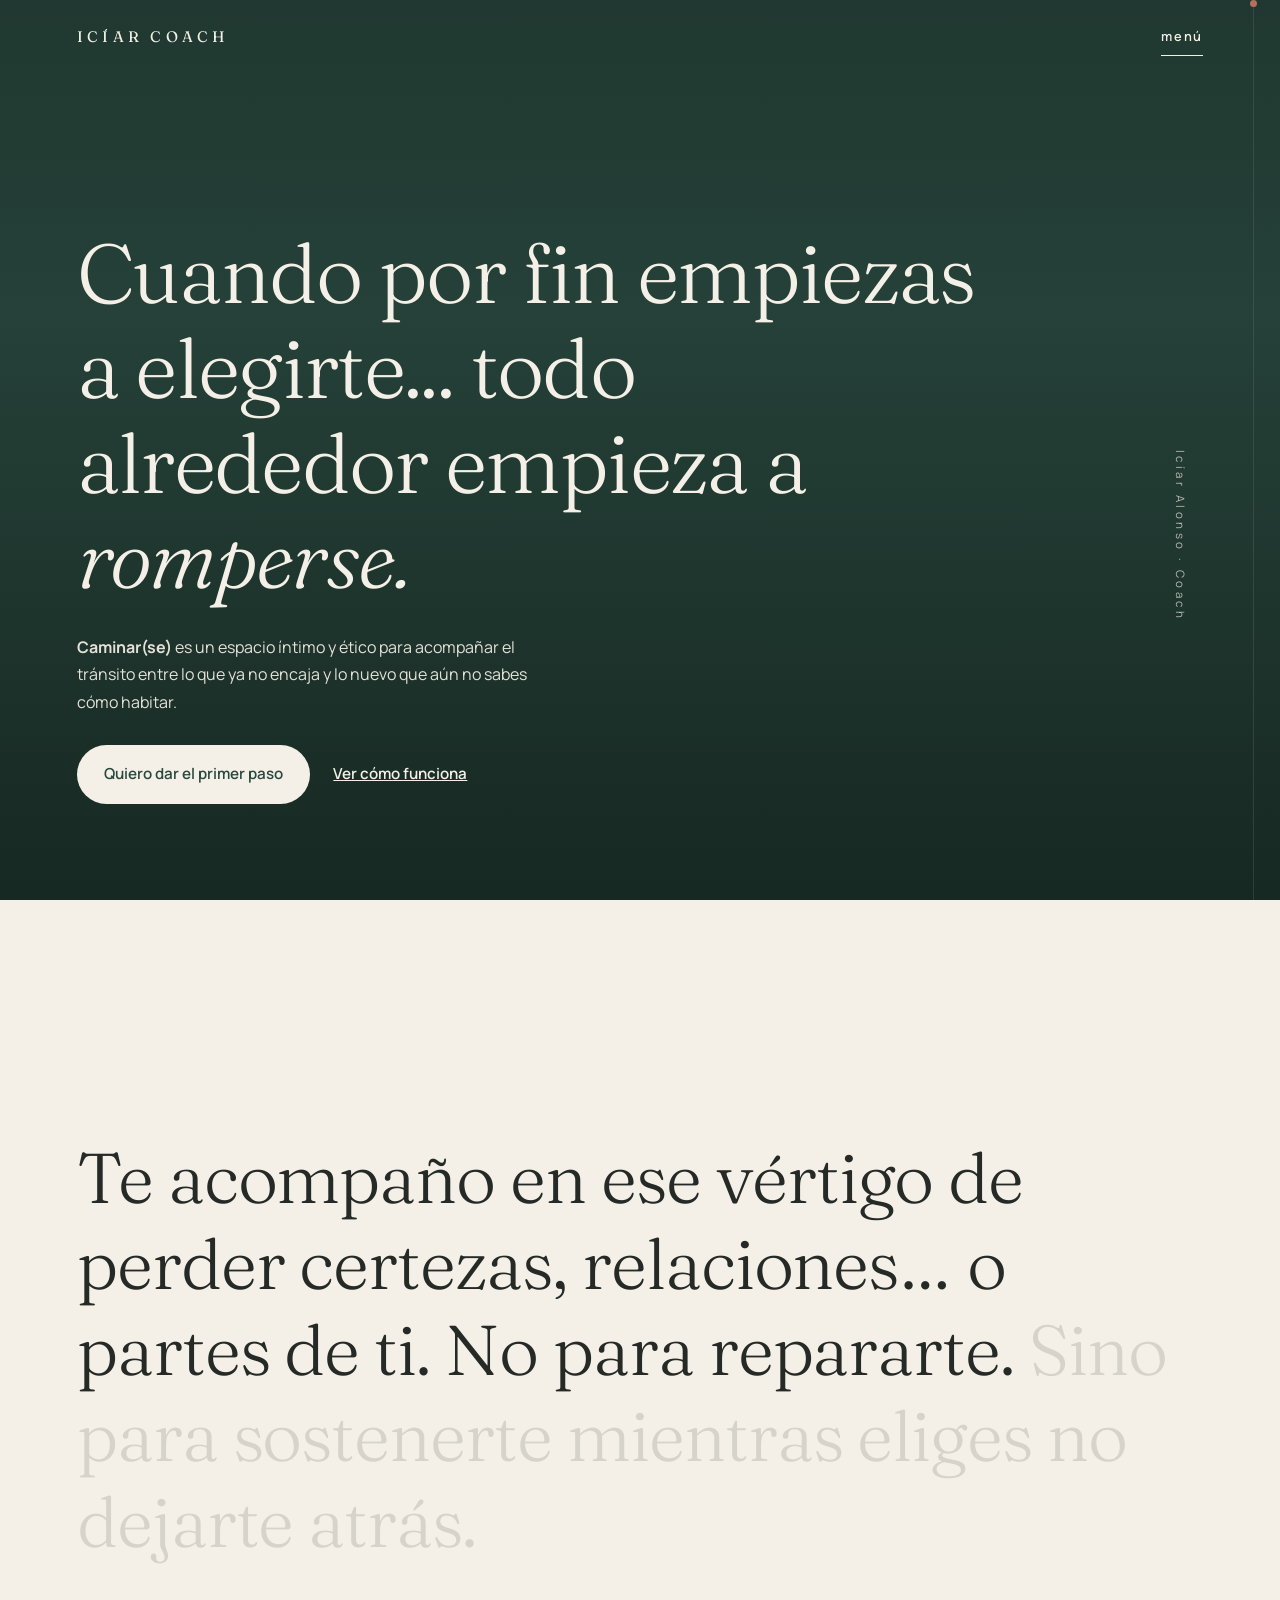
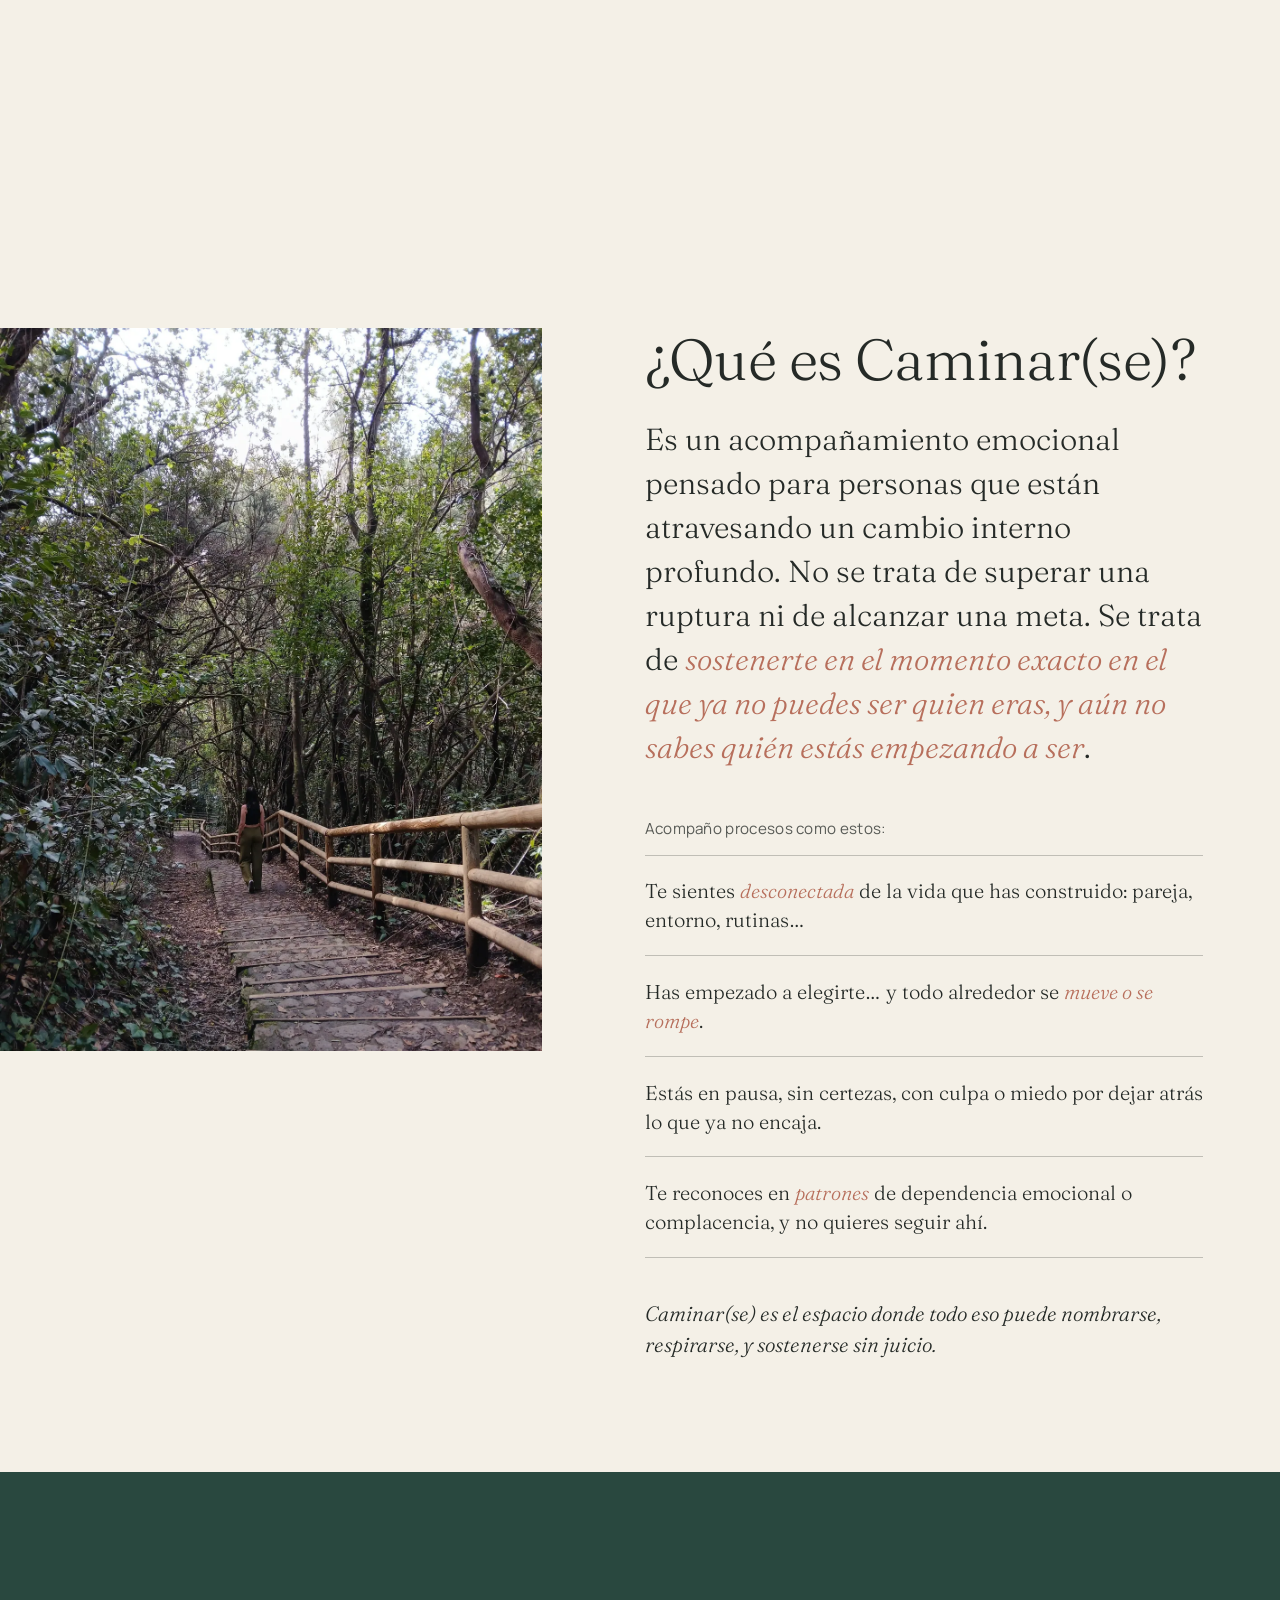
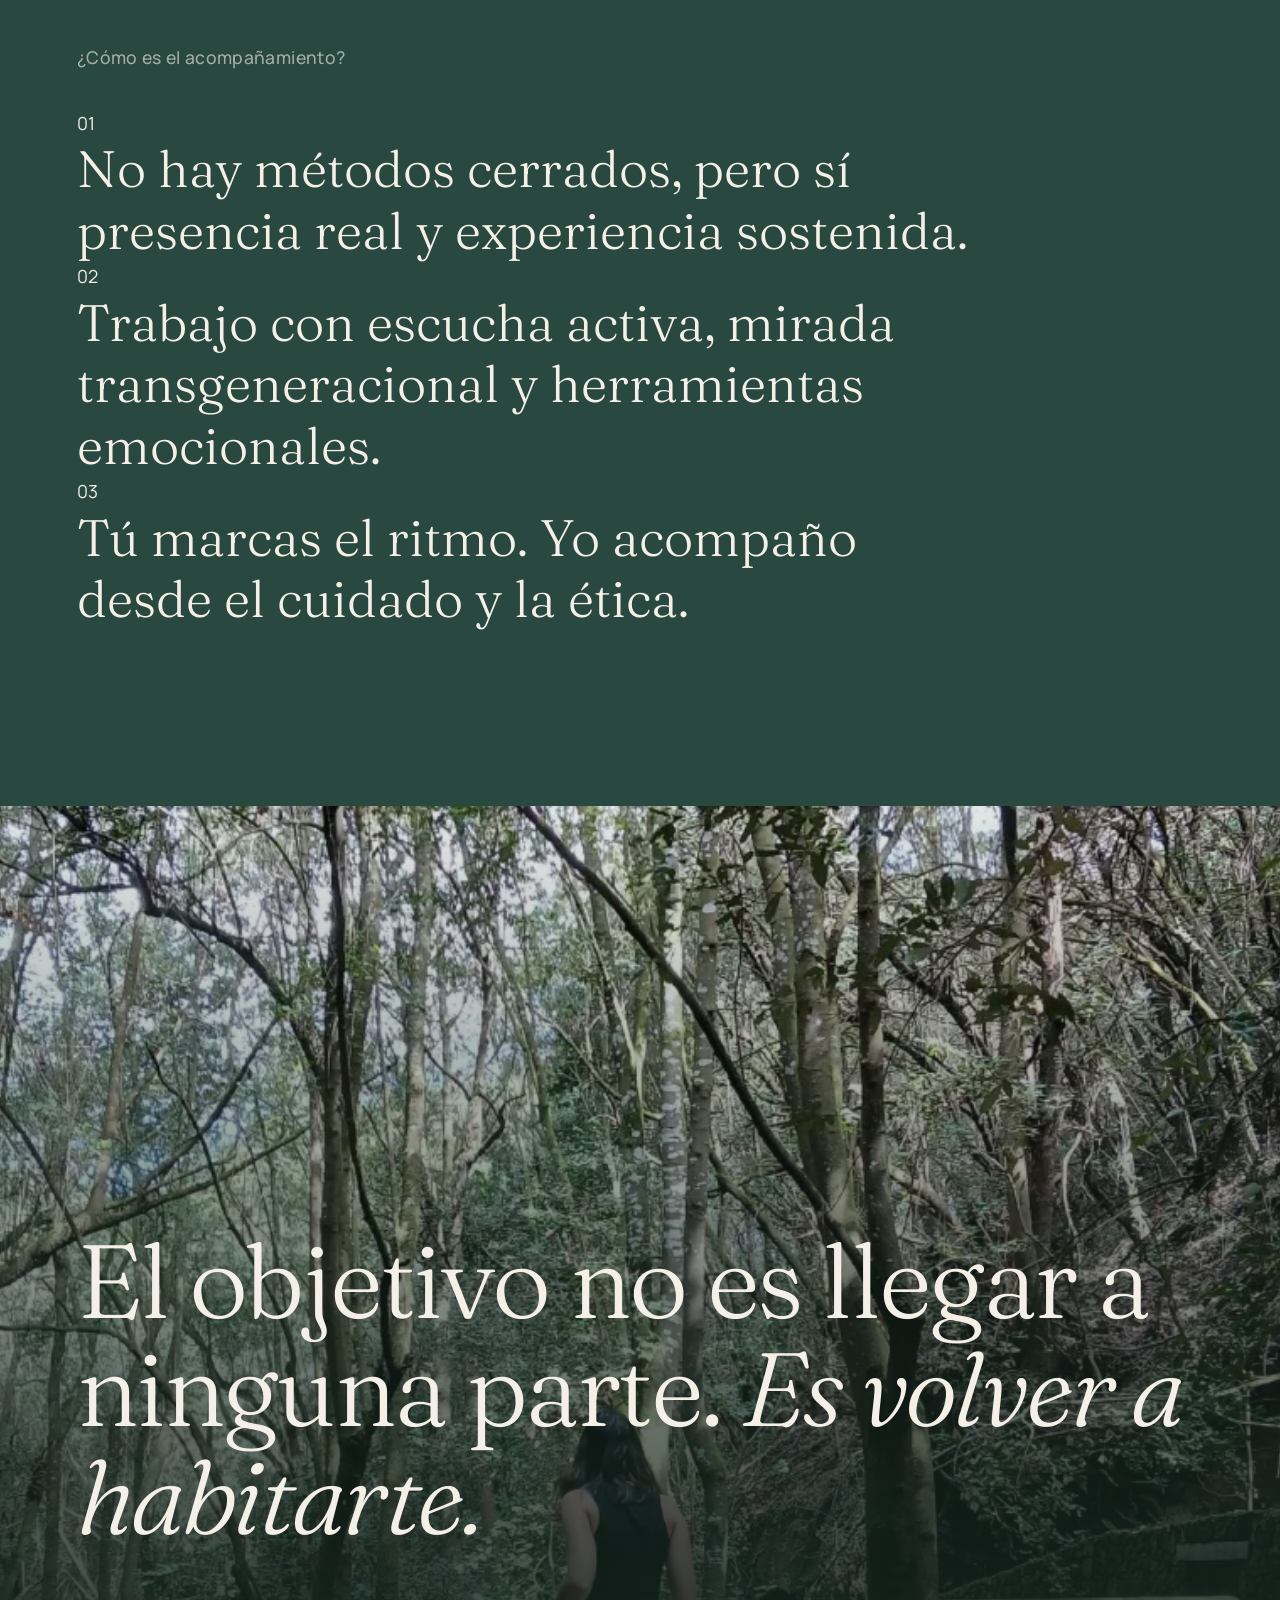
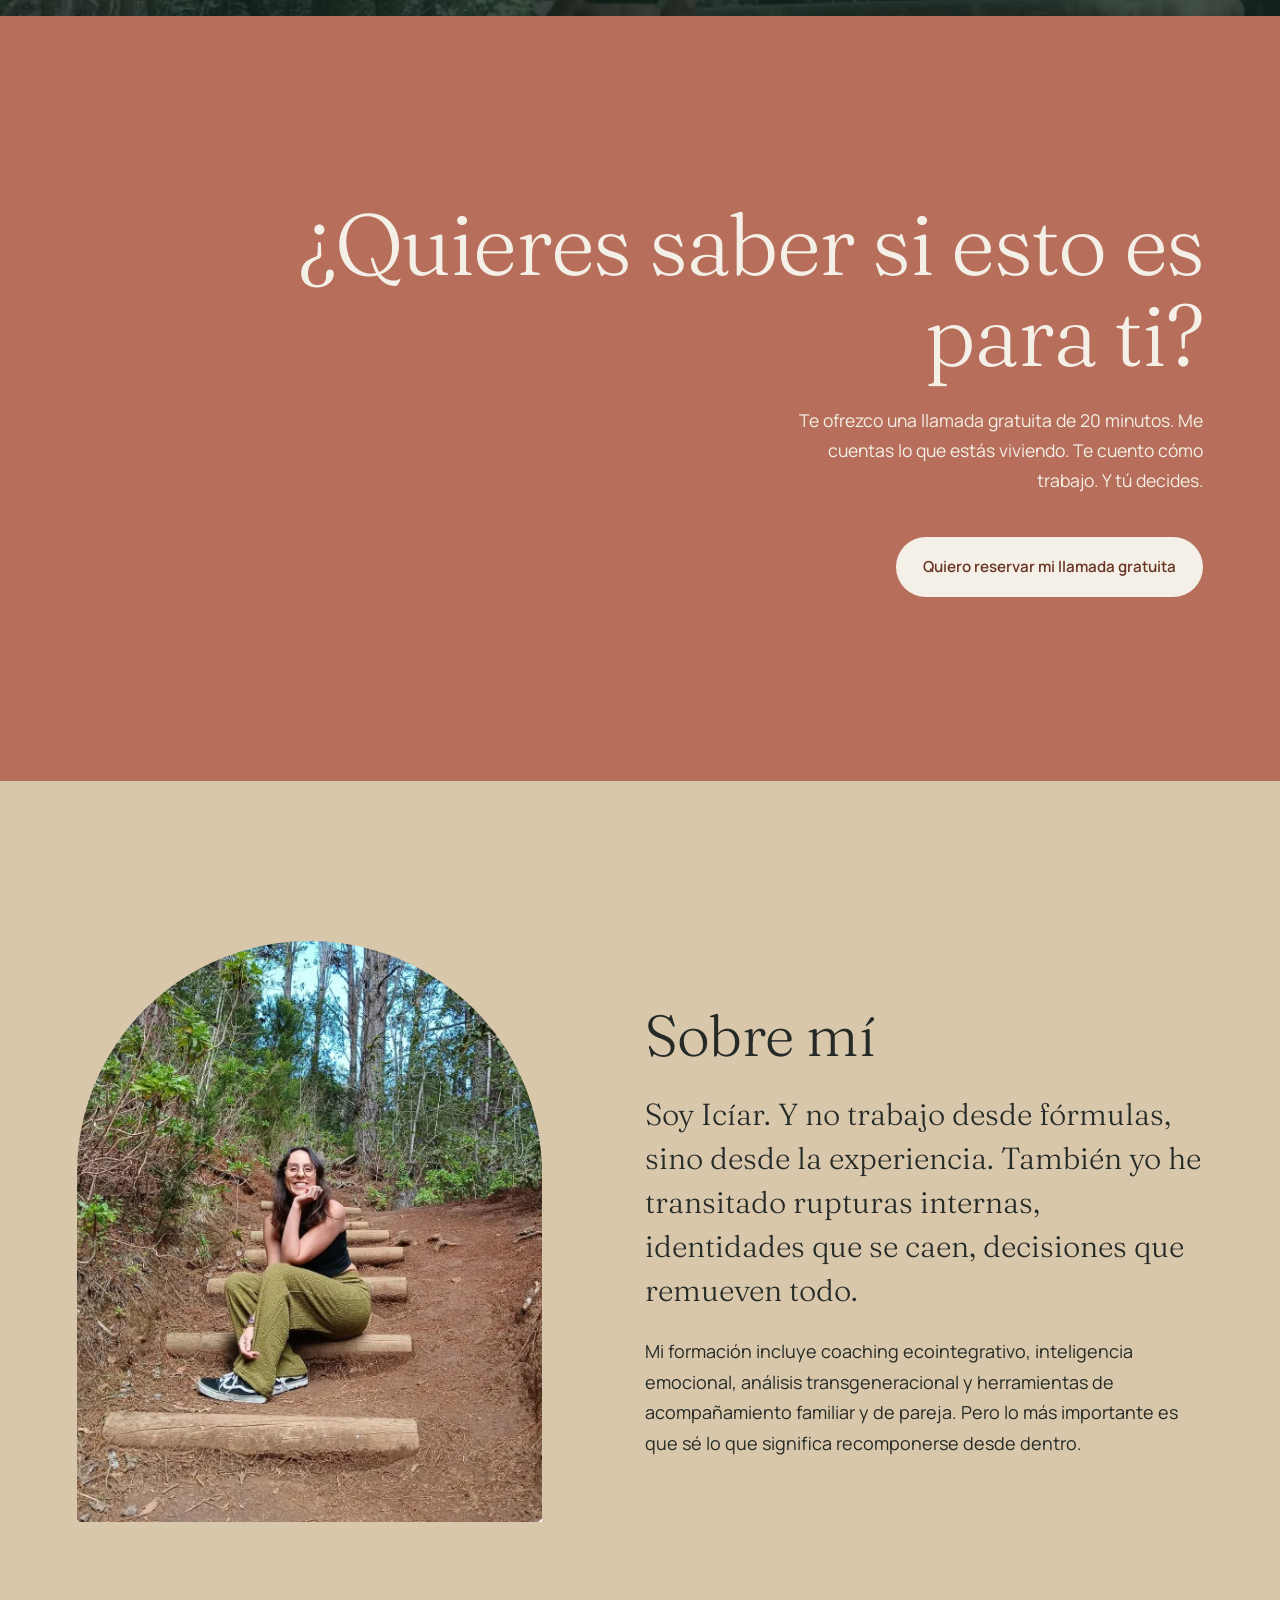
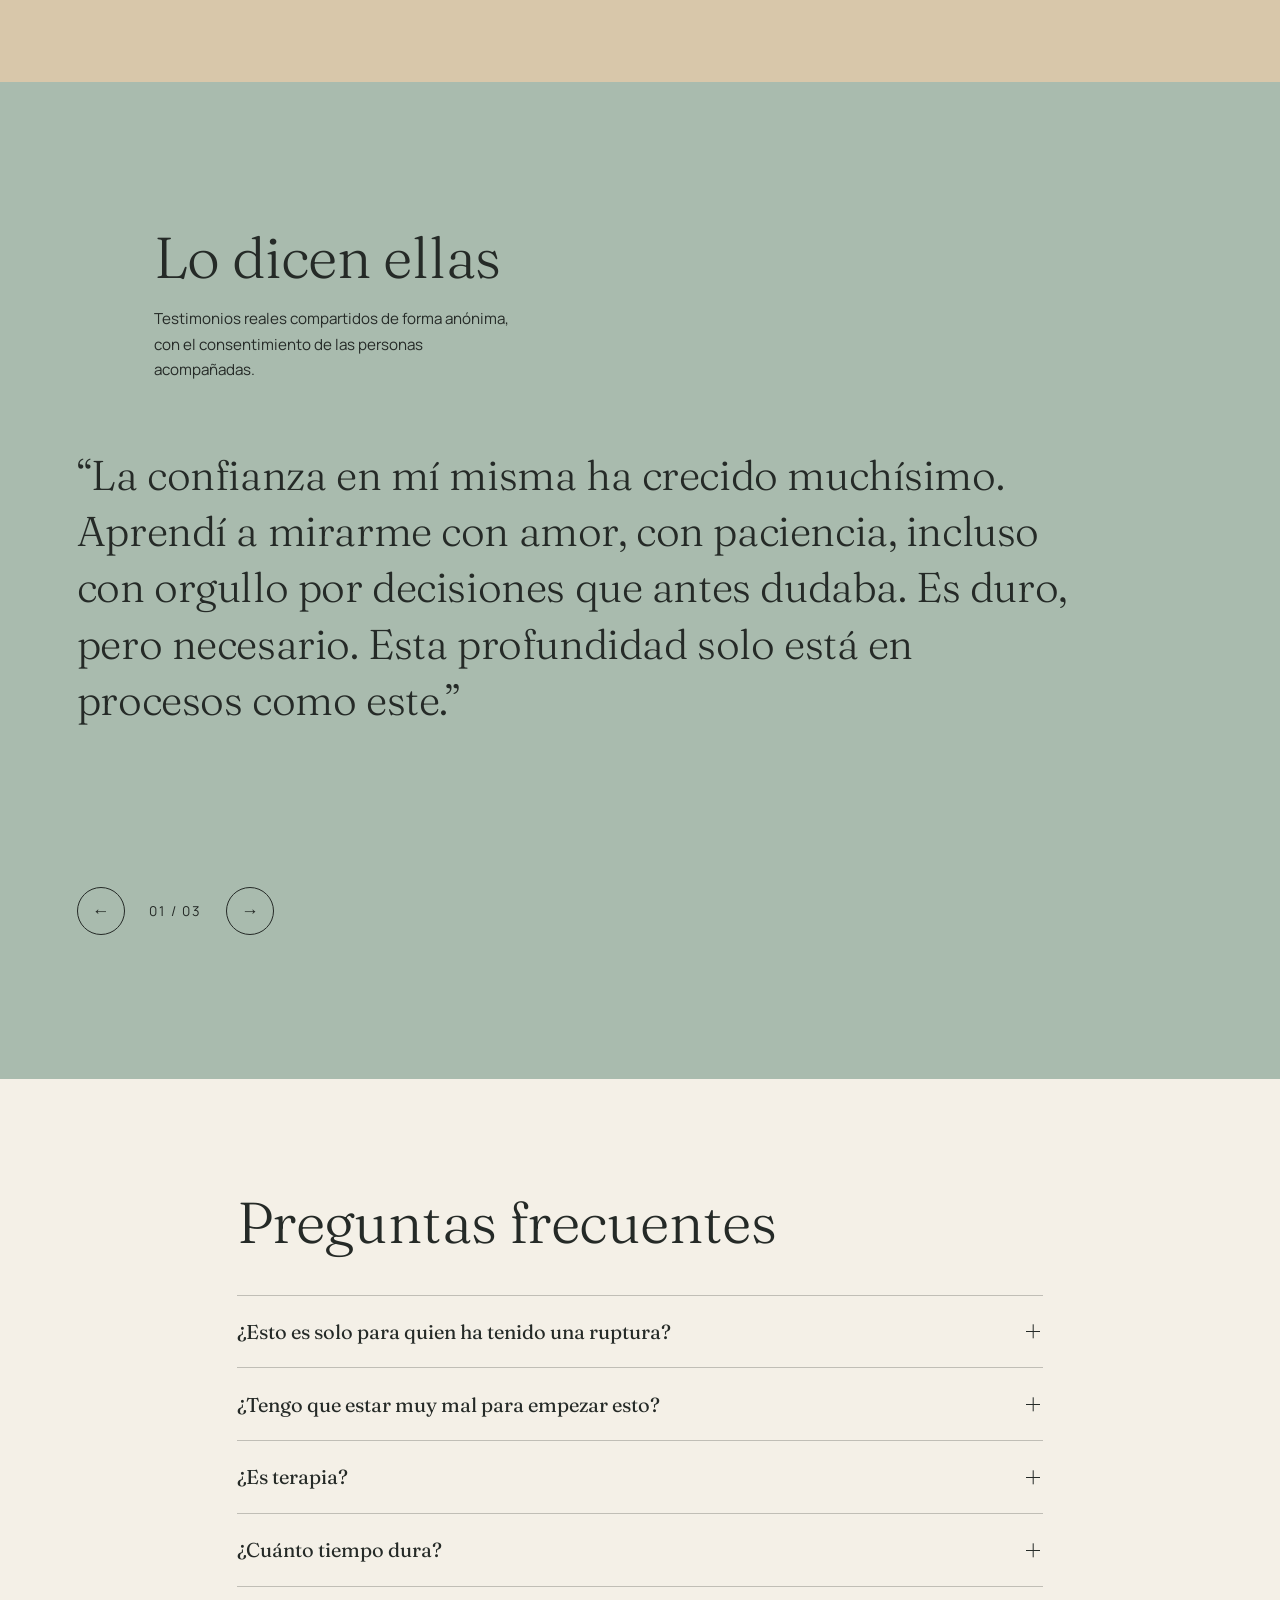
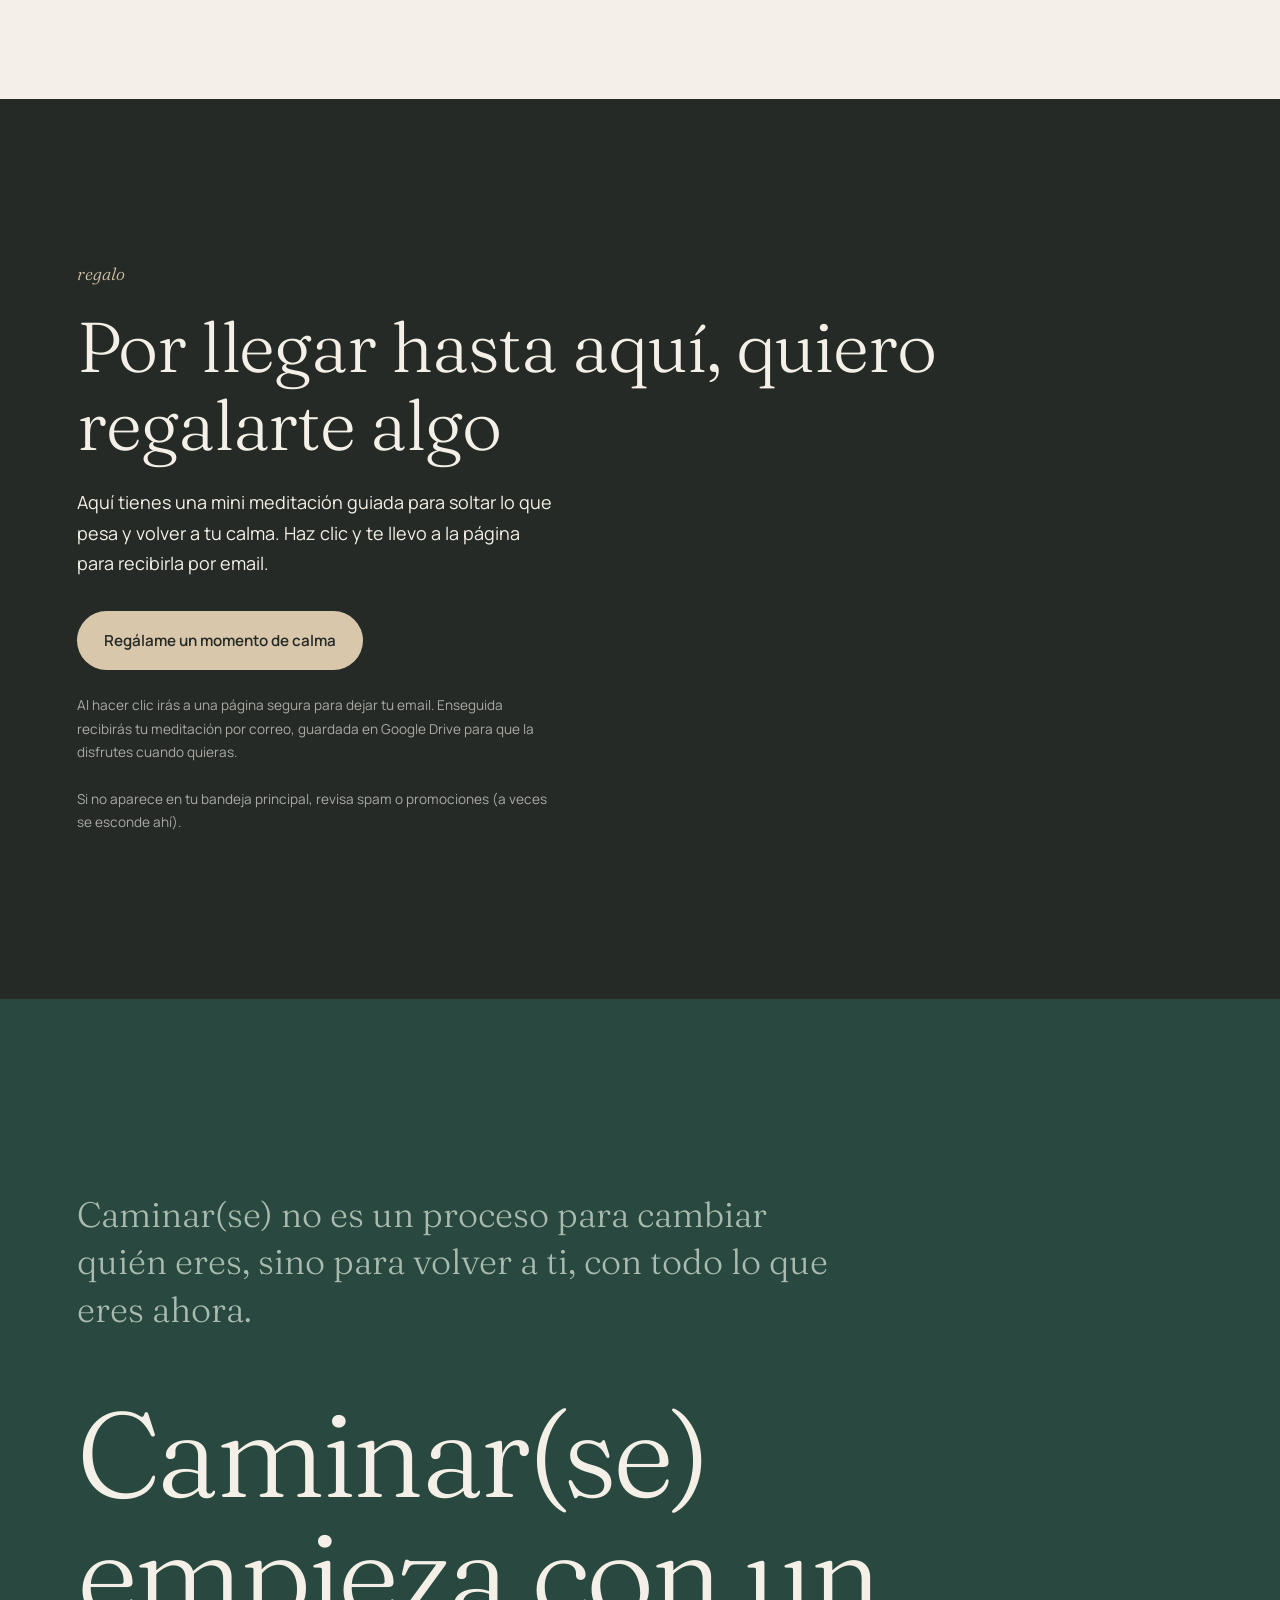
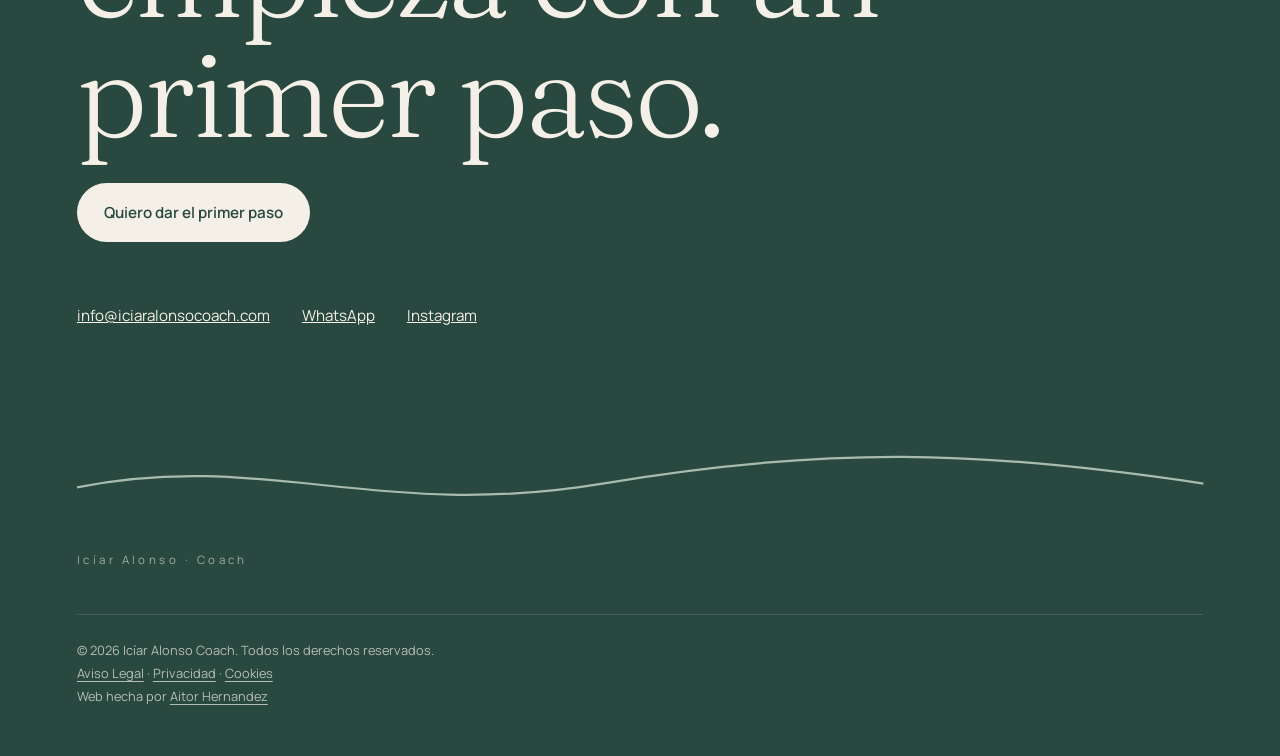
==== index.html @ fb4acc89 "Rediseñar contenido de acompañamiento en tres columnas" ====
<!DOCTYPE html>
<html lang="es">
<head>
<meta charset="utf-8">
<meta name="viewport" content="width=device-width, initial-scale=1, viewport-fit=cover">
<title>Icíar Alonso Coach · Caminar(se) — acompañamiento emocional</title>
<meta name="description" content="Caminar(se) es un espacio íntimo y ético para acompañar el tránsito entre lo que ya no encaja y lo nuevo que aún no sabes cómo habitar. Llamada gratuita de 20 minutos.">
<meta name="theme-color" content="#29483F">
<link rel="canonical" href="https://iciarcoach.es/">
<link rel="icon" href="favicon.svg" type="image/svg+xml">
<link rel="apple-touch-icon" href="img/apple-touch-icon.png">
<link rel="manifest" href="manifest.webmanifest">
<meta property="og:type" content="website">
<meta property="og:locale" content="es_ES">
<meta property="og:site_name" content="Icíar Alonso Coach">
<meta property="og:title" content="Caminar(se) · Icíar Alonso Coach">
<meta property="og:description" content="Un espacio íntimo y ético para acompañar el tránsito entre lo que ya no encaja y lo nuevo que aún no sabes cómo habitar.">
<meta property="og:url" content="https://iciarcoach.es/">
<meta property="og:image" content="https://iciarcoach.es/img/og.jpg">
<meta property="og:image:alt" content="Icíar en un puente de madera dentro de un bosque">
<meta name="twitter:card" content="summary_large_image">
<meta name="twitter:title" content="Caminar(se) · Icíar Alonso Coach">
<meta name="twitter:description" content="Acompañamiento emocional para transitar tus cambios.">
<meta name="twitter:image" content="https://iciarcoach.es/img/og.jpg">
<link rel="preload" href="fonts/fraunces-latin-wght-normal.woff2" as="font" type="font/woff2" crossorigin>
<link rel="preload" href="fonts/manrope-latin-wght-normal.woff2" as="font" type="font/woff2" crossorigin>
<link rel="stylesheet" href="css/styles.css">
<script type="application/ld+json">{"@context":"https://schema.org","@type":"ProfessionalService","name":"Icíar Alonso Coach","description":"Acompañamiento emocional para transitar cambios internos profundos.","url":"https://iciarcoach.es/","email":"info@iciaralonsocoach.com","sameAs":["https://www.instagram.com/iciar_coach/"]}</script>
</head>
<body>
<a class="skip" href="#principal">Saltar al contenido</a>

<header class="bar" id="bar">
  <a class="bar__mark" href="#inicio" aria-label="Icíar Coach, inicio">ICÍAR COACH</a>
  <button class="bar__btn" id="menuBtn" aria-expanded="false" aria-controls="menu">Menú</button>
</header>
<nav class="menu" id="menu" aria-label="Principal" hidden>
  <ul>
    <li><a href="#proceso">Proceso</a></li>
    <li><a href="#quien-soy">Quién Soy</a></li>
    <li><a href="#testimonios">Testimonios</a></li>
    <li><a href="#faq">FAQ</a></li>
    <li><a href="#regalo">Recursos Gratuitos</a></li>
  </ul>
</nav>
<div class="trail" aria-hidden="true"><i id="trailDot"></i></div>

<main id="principal">

<section class="hero" id="inicio">
  <picture class="hero__img">
    <source media="(min-width:48em)" srcset="img/puente.webp">
    <img src="img/puente-m.webp" alt="Icíar de pie sobre un puente de madera, en mitad de un bosque de laurisilva" width="900" height="1080" fetchpriority="high">
  </picture>
  <div class="hero__txt">
    <h1 class="hero__h" aria-label="Cuando por fin empiezas a elegirte... todo alrededor empieza a romperse.">
      <span class="line" aria-hidden="true"><span>Cuando por fin empiezas</span></span>
      <span class="line" aria-hidden="true"><span>a elegirte... todo</span></span>
      <span class="line" aria-hidden="true"><span>alrededor empieza a</span></span>
      <span class="line" aria-hidden="true"><span><em>romperse.</em></span></span>
    </h1>
    <p class="hero__sub"><strong>Caminar(se)</strong> es un espacio íntimo y ético para acompañar el tránsito entre lo que ya no encaja y lo nuevo que aún no sabes cómo habitar.</p>
    <p class="hero__cta"><a class="btn" href="https://wa.link/zugo5a" rel="noopener">Quiero dar el primer paso</a> <a class="lnk" href="#proceso">Ver cómo funciona</a></p>
  </div>
  <p class="hero__sign">Icíar Alonso · Coach</p>
</section>

<section class="pause" aria-label="Idea central">
  <p class="pause__t" id="pauseText">Te acompaño en ese vértigo de perder certezas, relaciones… o partes de ti. No para repararte. Sino para sostenerte mientras eliges no dejarte atrás.</p>
</section>

<section class="que" id="proceso">
  <figure class="que__fig">
    <img src="img/escalera.webp" alt="Icíar baja por una escalera de piedra y madera entre árboles" width="1200" height="1600" loading="eager" decoding="async">
  </figure>
  <div class="que__body">
    <h2 class="h2">¿Qué es Caminar(se)?</h2>
    <p class="lead">Es un acompañamiento emocional pensado para personas que están atravesando un cambio interno profundo. No se trata de superar una ruptura ni de alcanzar una meta. Se trata de <em>sostenerte en el momento exacto en el que ya no puedes ser quien eras, y aún no sabes quién estás empezando a ser</em>.</p>
    <h3 class="h3">Acompaño procesos como estos:</h3>
    <ol class="cases">
      <li>Te sientes <em>desconectada</em> de la vida que has construido: pareja, entorno, rutinas…</li>
      <li>Has empezado a elegirte… y todo alrededor se <em>mueve o se rompe</em>.</li>
      <li>Estás en pausa, sin certezas, con culpa o miedo por dejar atrás lo que ya no encaja.</li>
      <li>Te reconoces en <em>patrones</em> de dependencia emocional o complacencia, y no quieres seguir ahí.</li>
    </ol>
    <p class="coda">Caminar(se) es el espacio donde todo eso puede nombrarse, respirarse, y sostenerse sin juicio.</p>
  </div>
</section>

<section class="como" aria-labelledby="como-h">
  <h2 class="h2" id="como-h">¿Cómo es el acompañamiento?</h2>
  <div class="como__grid">
    <article class="como__item">
      <span class="como__icon" aria-hidden="true">01</span>
      <p>No hay métodos cerrados, pero sí presencia real y experiencia sostenida.</p>
    </article>
    <article class="como__item">
      <span class="como__icon" aria-hidden="true">02</span>
      <p>Trabajo con escucha activa, mirada transgeneracional y herramientas emocionales.</p>
    </article>
    <article class="como__item">
      <span class="como__icon" aria-hidden="true">03</span>
      <p>Tú marcas el ritmo. Yo acompaño desde el cuidado y la ética.</p>
    </article>
  </div>
</section>

<section class="goal">
  <img class="goal__img" src="img/bosque.webp" alt="Icíar de espaldas, apoyada en una barandilla de madera frente a un bosque" width="1034" height="480" loading="lazy">
  <p class="goal__t">El objetivo no es llegar a ninguna parte. <em>Es volver a habitarte.</em></p>
</section>

<section class="call" aria-labelledby="call-h">
  <h2 class="call__h" id="call-h">¿Quieres saber si esto es para ti?</h2>
  <p class="call__p">Te ofrezco una llamada gratuita de 20 minutos. Me cuentas lo que estás viviendo. Te cuento cómo trabajo. Y tú decides.</p>
  <a class="btn btn--light" href="https://wa.link/zugo5a" rel="noopener">Quiero reservar mi llamada gratuita</a>
</section>

<section class="yo" id="quien-soy">
  <figure class="yo__fig"><img src="img/sonrisa.webp" alt="Icíar sonriendo, sentada en una escalera de troncos en el bosque" width="518" height="629" loading="eager" decoding="async"></figure>
  <div class="yo__body">
    <h2 class="h2">Sobre mí</h2>
    <p class="lead">Soy Icíar. Y no trabajo desde fórmulas, sino desde la experiencia. También yo he transitado rupturas internas, identidades que se caen, decisiones que remueven todo.</p>
    <p>Mi formación incluye coaching ecointegrativo, inteligencia emocional, análisis transgeneracional y herramientas de acompañamiento familiar y de pareja. Pero lo más importante es que sé lo que significa recomponerse desde dentro.</p>
  </div>
</section>

<section class="voces" id="testimonios" aria-labelledby="voces-h">
  <h2 class="h2" id="voces-h">Lo dicen ellas</h2>
  <p class="voces__note">Testimonios reales compartidos de forma anónima, con el consentimiento de las personas acompañadas.</p>
  <div class="voces__stage" id="vocesStage" aria-roledescription="carrusel" aria-label="Testimonios">
    <blockquote class="voz is-on" aria-label="Testimonio 1 de 3"><p>“La confianza en mí misma ha crecido muchísimo. Aprendí a mirarme con amor, con paciencia, incluso con orgullo por decisiones que antes dudaba. Es duro, pero necesario. Esta profundidad solo está en procesos como este.”</p></blockquote>
    <blockquote class="voz" aria-label="Testimonio 2 de 3"><p>“Por primera vez me comprometí con cada propuesta del proceso. Incluso lo que no entendía en el momento, luego cobraba sentido. Sentí que Icíar se adaptaba a mí, sin forzarme. Y el espacio físico, esos pasos entre árboles, fue parte de la transformación.”</p></blockquote>
    <blockquote class="voz" aria-label="Testimonio 3 de 3"><p>“Acogimiento. Refugio. Claridad. Honestidad. Pasión. Así describiría lo que viví aquí. Sin juicio, con sostén. Lo recomiendo siempre que alguien me cuenta que se siente perdida.”</p></blockquote>
  </div>
  <div class="voces__nav" id="vocesNav" hidden>
    <button type="button" id="vPrev" aria-label="Testimonio anterior">←</button>
    <span id="vCount" aria-live="polite">01 / 03</span>
    <button type="button" id="vNext" aria-label="Testimonio siguiente">→</button>
  </div>
</section>

<section class="faq" id="faq" aria-labelledby="faq-h">
  <h2 class="h2" id="faq-h">Preguntas frecuentes</h2>
  <details><summary>¿Esto es solo para quien ha tenido una ruptura?</summary><p>No. No es necesario que haya una ruptura externa. Muchas veces acompañamos un proceso interno: cuando ya no encajas donde estabas, pero aún no sabes dónde ir.</p></details>
  <details><summary>¿Tengo que estar muy mal para empezar esto?</summary><p>En absoluto. Puedes estar en un momento de duda, de pausa, de miedo… No hace falta tocar fondo. Hace falta solo sentir que no puedes (ni quieres) seguir igual.</p></details>
  <details><summary>¿Es terapia?</summary><p>No. Es un proceso de acompañamiento emocional. No diagnóstico, no patologiza, no impone. Acompaña desde la vivencia y la escucha.</p></details>
  <details><summary>¿Cuánto tiempo dura?</summary><p>No hay una duración fija. Los packs están pensados como una forma de comenzar: 3 sesiones pueden darte mucha claridad, y 6 un sostén más profundo. A veces ahí termina. A veces se necesita continuar. Lo importante no es cerrarlo “bien”, sino sentirte acompañada en un proceso que es solo tuyo.</p></details>
</section>

<section class="gift" id="regalo" aria-labelledby="gift-h">
  <p class="gift__k">regalo</p>
  <h2 class="gift__h" id="gift-h">Por llegar hasta aquí, quiero regalarte algo</h2>
  <p class="gift__p">Aquí tienes una mini meditación guiada para soltar lo que pesa y volver a tu calma. Haz clic y te llevo a la página para recibirla por email.</p>
  <a class="btn btn--sand" href="https://forms.zohopublic.eu/infoiciaralo1/form/EnviarMeditacinGuiada/formperma/l-tyTE-3J7M8Wt-0JWGtOgx0dVrHa4aOljRVWNnUgKw" rel="noopener">Regálame un momento de calma</a>
  <p class="gift__s">Al hacer clic irás a una página segura para dejar tu email. Enseguida recibirás tu meditación por correo, guardada en Google Drive para que la disfrutes cuando quieras.</p>
  <p class="gift__s">Si no aparece en tu bandeja principal, revisa spam o promociones (a veces se esconde ahí).</p>
</section>

</main>

<footer class="end">
  <p class="end__a">Caminar(se) no es un proceso para cambiar quién eres, sino para volver a ti, con todo lo que eres ahora.</p>
  <p class="end__b">Caminar(se) empieza con un primer paso.</p>
  <a class="btn btn--light" href="https://wa.link/zugo5a" rel="noopener">Quiero dar el primer paso</a>
  <p class="end__c"><a href="mailto:info@iciaralonsocoach.com">info@iciaralonsocoach.com</a> <a href="https://wa.link/zugo5a" rel="noopener">WhatsApp</a> <a href="https://www.instagram.com/iciar_coach/" rel="noopener" target="_blank">Instagram <span class="sr">(se abre en una pestaña nueva)</span></a></p>
  <svg class="end__line" viewBox="0 0 600 40" aria-hidden="true" focusable="false"><path d="M0 22 C100 2 160 40 280 20 S480 2 600 20"/></svg>
  <p class="end__sign">Icíar Alonso · Coach</p>
  <p class="end__legal">© 2026 Icíar Alonso Coach. Todos los derechos reservados.<br><a href="aviso-legal.html">Aviso Legal</a> · <a href="politica-privacidad.html">Privacidad</a> · <a href="politica-cookies.html">Cookies</a><br>Web hecha por <a href="https://www.aitorhernandez.es" rel="noopener" target="_blank">Aitor Hernandez<span class="sr"> (se abre en una pestaña nueva)</span></a></p>
</footer>
<script src="js/main.js" defer></script>
</body>
</html>
---- css/styles.css ----
@font-face{font-family:"Fraunces";src:url(../fonts/fraunces-latin-wght-normal.woff2) format("woff2");font-weight:100 900;font-style:normal;font-display:swap}
@font-face{font-family:"Fraunces";src:url(../fonts/fraunces-latin-wght-italic.woff2) format("woff2");font-weight:100 900;font-style:italic;font-display:swap}
@font-face{font-family:"Manrope";src:url(../fonts/manrope-latin-wght-normal.woff2) format("woff2");font-weight:200 800;font-display:swap}
:root{--bosque:#29483F;--salvia:#A9BBAE;--marfil:#F4F0E7;--terracota:#B76F5C;--arena:#D8C7AA;--carbon:#252A27;
--serif:"Fraunces",Georgia,serif;--sans:"Manrope",system-ui,sans-serif;--pad:clamp(1.4rem,6vw,6rem);--ease:cubic-bezier(.2,.7,.1,1)}
*,*::before,*::after{box-sizing:border-box;margin:0}
html{scroll-behavior:smooth;-webkit-text-size-adjust:100%}
body{background:var(--marfil);color:var(--carbon);font:400 1.0625rem/1.7 var(--sans);overflow-x:hidden}
img{display:block;max-width:100%;height:auto}
a{color:inherit}
em{font-style:italic}
:focus-visible{outline:2px solid var(--terracota);outline-offset:4px}
.skip{position:absolute;left:1rem;top:-4rem;background:var(--marfil);padding:.6rem 1rem;z-index:99}.skip:focus{top:1rem}

/* barra */
.bar{position:fixed;inset:0 0 auto;z-index:20;display:flex;justify-content:space-between;align-items:center;padding:calc(1.1rem + env(safe-area-inset-top)) var(--pad) 1rem;color:var(--marfil);mix-blend-mode:normal;transition:transform .5s var(--ease)}
.bar.is-hidden{transform:translateY(-110%)}
.bar__mark{font:italic 400 1.25rem var(--serif);text-decoration:none}
.bar__mark{font:400 .95rem var(--serif);letter-spacing:.28em;text-decoration:none}
.bar__btn{background:none;border:0;color:inherit;font:600 .8rem var(--sans);letter-spacing:.14em;text-transform:lowercase;padding:.6rem 0;cursor:pointer;border-bottom:1px solid currentColor}
.menu{position:fixed;inset:0;z-index:15;background:var(--bosque);color:var(--marfil);display:flex;align-items:center;padding:var(--pad)}
.menu[hidden]{display:none}
.menu ul{list-style:none;padding:0}
.menu a{display:block;font:300 clamp(2.2rem,9vw,5rem)/1.25 var(--serif);text-decoration:none;opacity:.85}
.menu a:hover{opacity:1;font-style:italic}
.trail{position:fixed;z-index:10;top:0;bottom:0;right:.7rem;width:1px;background:rgba(127,127,127,.25);pointer-events:none}
.trail i{position:absolute;left:-3px;top:0;width:7px;height:7px;border-radius:50%;background:var(--terracota);transform:translateY(var(--y,0))}

/* piezas */
.h2{font:300 clamp(2rem,7vw,3.6rem)/1.1 var(--serif);letter-spacing:-.01em}
.h3{font:400 .95rem var(--sans);letter-spacing:.02em;margin:3rem 0 1rem;opacity:.75}
.lead{font:300 clamp(1.3rem,4.6vw,1.9rem)/1.45 var(--serif)}
.lead em,.cases em{color:var(--terracota)}
.btn{display:inline-block;background:var(--bosque);color:var(--marfil);padding:1.05rem 1.7rem;border-radius:99px;text-decoration:none;font-weight:600;font-size:.95rem;transition:background .3s,transform .3s var(--ease)}
.btn:hover{background:var(--terracota);transform:translateY(-2px)}
.btn--light{background:var(--marfil);color:var(--bosque)}.btn--light:hover{background:var(--arena);color:var(--carbon)}
.btn--sand{background:var(--arena);color:var(--carbon)}.btn--sand:hover{background:var(--marfil)}
.lnk{font-weight:600;font-size:.95rem;margin-left:1.2rem;display:inline-block;padding:.6rem 0}

/* hero */
.hero{position:relative;min-height:100svh;display:block;color:var(--marfil);background:var(--bosque);overflow:hidden}
.hero__img{position:relative;display:block;height:64svh}
.hero__img img{width:100%;height:100%;object-fit:cover;object-position:50% 35%}
.hero__img::after{content:"";position:absolute;inset:0;background:linear-gradient(180deg,rgba(20,36,30,.5) 0%,rgba(20,36,30,0) 30%,rgba(41,72,63,.7) 75%,var(--bosque) 100%)}
.hero__txt{position:relative;margin-top:-5.5rem;padding:0 var(--pad) 3.5rem;max-width:68rem;width:100%}
.hero__h{font:300 clamp(1.9rem,7.6vw,5.2rem)/1.06 var(--serif);letter-spacing:-.02em;margin-bottom:1.6rem}
.line{display:block;overflow:hidden;padding-bottom:.08em}
.line>span{display:block}
.js .line>span{transform:translateY(105%)}
.js.ready .line>span{transform:none;transition:transform 1.4s var(--ease)}
.js.ready .line:nth-child(2)>span{transition-delay:.12s}.js.ready .line:nth-child(3)>span{transition-delay:.24s}.js.ready .line:nth-child(4)>span{transition-delay:.36s}
.hero__sub{max-width:30rem;font-size:1rem;opacity:.92;margin-bottom:1.8rem}
.hero__cta .btn{background:var(--marfil);color:var(--bosque)}.hero__cta .btn:hover{background:var(--terracota);color:var(--marfil)}
.hero__sign{position:absolute;right:calc(var(--pad) + .8rem);top:50%;writing-mode:vertical-rl;font-size:.72rem;letter-spacing:.3em;opacity:.7;display:none}

/* pausa */
.pause{min-height:100svh;display:grid;place-items:center;padding:6rem var(--pad);background:var(--marfil)}
.pause__t{font:300 clamp(1.9rem,7.4vw,4.4rem)/1.22 var(--serif);max-width:20em;letter-spacing:-.015em}
.pause__t .w{opacity:.14;transition:opacity .5s}.pause__t .w.on{opacity:1}

/* qué es */
.que{padding:2rem var(--pad) 7rem;display:grid;gap:3.5rem}
.que__fig{margin:0 calc(var(--pad)*-1) 0 0;aspect-ratio:3/4;overflow:hidden}
.que__fig img{width:100%;height:100%;object-fit:cover}
.que .h2{margin-bottom:1.6rem}
.cases{list-style:none;padding:0;counter-reset:c}
.cases li{padding:1.3rem 0;border-top:1px solid rgba(37,42,39,.25);font:300 1.25rem/1.45 var(--serif)}
.cases li:last-child{border-bottom:1px solid rgba(37,42,39,.25)}
.coda{margin-top:2.5rem;font:italic 300 1.3rem/1.5 var(--serif)}

/* cómo */
.como{background:var(--bosque);color:var(--marfil);padding:7rem var(--pad);display:grid;gap:2.5rem}
.como .h2{opacity:.6;font-size:1.1rem;font-family:var(--sans);font-weight:500;letter-spacing:.02em}
.como p{font:300 clamp(1.7rem,6vw,3.2rem)/1.2 var(--serif);max-width:18em}
.como__b{margin-left:12%}.como__c{margin-left:4%;color:var(--arena)}

/* objetivo: imagen a pantalla completa */
.goal{position:relative;min-height:90svh;display:grid;align-items:end;color:var(--marfil);overflow:hidden}
.goal__img{position:absolute;inset:0;width:100%;height:100%;object-fit:cover;object-position:40% 70%}
.goal::before{content:"";position:absolute;inset:0;z-index:1;background:linear-gradient(180deg,rgba(20,36,30,.1),rgba(20,36,30,.82))}
.goal__t{position:relative;z-index:2;padding:0 var(--pad) 4rem;font:300 clamp(2.3rem,9.5vw,6.5rem)/1.04 var(--serif);letter-spacing:-.025em;max-width:13em}

/* llamada */
.call{background:var(--terracota);color:var(--marfil);padding:8rem var(--pad);min-height:85svh;display:flex;flex-direction:column;justify-content:center;align-items:flex-start;gap:1.6rem}
.call__h{font:300 clamp(2.4rem,9vw,5.4rem)/1.05 var(--serif);letter-spacing:-.02em;max-width:11em}
.call__p{max-width:30rem;font-size:1.1rem}
.call .btn--light{color:#6b3526;margin-top:1rem}

/* sobre mí */
.yo{background:var(--arena);padding:6rem var(--pad);display:grid;gap:2.5rem}
.yo__fig{width:72%;margin-left:auto;aspect-ratio:4/5;overflow:hidden;border-radius:999px 999px 0 0}
.yo__fig img{width:100%;height:100%;object-fit:cover}
.yo .h2{margin-bottom:1.5rem}.yo .lead{margin-bottom:1.5rem}.yo__body>p:last-child{max-width:34rem}

/* testimonios */
.voces{background:var(--salvia);padding:6rem 0 6rem}
.voces .h2,.voces__note{padding:0 var(--pad)}
.voces__note{margin:1rem 0 3rem;max-width:32rem;font-size:.95rem}
.voces__track{display:flex;gap:3rem;overflow-x:auto;scroll-snap-type:x mandatory;padding:0 var(--pad) 1rem;scrollbar-width:none}
.voces__track::-webkit-scrollbar{display:none}
blockquote{flex:0 0 min(86vw,34rem);scroll-snap-align:start}
blockquote p{font:300 clamp(1.3rem,4.6vw,1.75rem)/1.45 var(--serif)}
.voces{background:var(--salvia);padding:6rem var(--pad)}
.voces__note{margin:1rem 0 4rem;max-width:32rem;font-size:.95rem}
.voces__stage{display:grid}
blockquote{grid-area:1/1}
blockquote p{font:300 clamp(1.45rem,5.2vw,2.6rem)/1.35 var(--serif);max-width:26em;letter-spacing:-.01em}
.js .voz{opacity:0;visibility:hidden;transform:translateY(.8rem);transition:opacity .7s var(--ease),transform .7s var(--ease),visibility 0s .7s}
.js .voz.is-on{opacity:1;visibility:visible;transform:none;transition-delay:0s}
.voces__nav{display:flex;align-items:center;gap:1.5rem;margin-top:3.5rem;font-size:.85rem;letter-spacing:.14em}
.voces__nav button{width:3rem;height:3rem;border-radius:50%;border:1px solid var(--carbon);background:none;color:inherit;font-size:1.1rem;cursor:pointer;transition:background .3s,color .3s}
.voces__nav button:hover{background:var(--carbon);color:var(--salvia)}
.sr{position:absolute;width:1px;height:1px;overflow:hidden;clip:rect(0 0 0 0);white-space:nowrap}

/* faq */
.faq{padding:7rem var(--pad);max-width:60rem}
.faq .h2{margin-bottom:2.5rem}
details{border-top:1px solid rgba(37,42,39,.25)}details:last-of-type{border-bottom:1px solid rgba(37,42,39,.25)}
summary{list-style:none;cursor:pointer;padding:1.4rem 2rem 1.4rem 0;font:400 1.25rem/1.35 var(--serif);position:relative}
summary::-webkit-details-marker{display:none}
summary::after{content:"";position:absolute;right:.2rem;top:50%;width:.9rem;height:1px;background:currentColor;box-shadow:0 0 0 0 currentColor;transition:transform .4s var(--ease)}
summary::before{content:"";position:absolute;right:.2rem;top:50%;width:.9rem;height:1px;background:currentColor;transform:rotate(90deg);transition:transform .4s var(--ease)}
details[open] summary::before{transform:rotate(0)}
details p{padding:0 0 1.6rem;max-width:40rem}

/* regalo */
.gift{background:var(--carbon);color:var(--marfil);padding:8rem var(--pad);min-height:100svh;display:flex;flex-direction:column;justify-content:center;gap:1.5rem}
.gift__k{font:italic 300 1.1rem var(--serif);color:var(--arena)}
.gift__h{font:300 clamp(2rem,7.6vw,4.4rem)/1.1 var(--serif);max-width:14em;letter-spacing:-.015em}
.gift__p{max-width:30rem}
.gift .btn{align-self:flex-start;margin-top:.5rem}
.gift__s{font-size:.85rem;opacity:.65;max-width:30rem}

/* cierre */
.end{background:var(--bosque);color:var(--marfil);padding:8rem var(--pad) calc(3rem + env(safe-area-inset-bottom));display:grid;gap:1.8rem;justify-items:start}
.end__a{font:300 clamp(1.4rem,5vw,2.2rem)/1.35 var(--serif);max-width:22em;color:var(--salvia)}
.end__b{font:300 clamp(2.6rem,11vw,7.5rem)/1 var(--serif);letter-spacing:-.03em;max-width:9em;margin-top:2rem}
.end__c{display:flex;flex-wrap:wrap;gap:0 2rem;font-size:.95rem;margin-top:1.5rem}
.end__c a{padding:.5rem 0}
.end__line{width:100%;margin-top:5rem;overflow:visible}
.end__line path{fill:none;stroke:var(--salvia);stroke-width:1.2;stroke-dasharray:700;stroke-dashoffset:700;transition:stroke-dashoffset 2.6s var(--ease)}
.end__line.draw path{stroke-dashoffset:0}
.end__sign{font-size:.72rem;letter-spacing:.3em;opacity:.6}
.end__legal{font-size:.8rem;opacity:.7;line-height:1.8;border-top:1px solid rgba(244,240,231,.2);padding-top:1.5rem;width:100%;margin-top:1rem}
.end__legal a{text-underline-offset:3px}

/* reveal de imagen */
.js .reveal{clip-path:inset(0 0 100% 0);transition:clip-path 1.5s var(--ease)}
.js .reveal.in{clip-path:inset(0)}
.js .reveal img{clip-path:inset(0 0 100% 0);transition:clip-path 1.5s var(--ease)}
.js .reveal.in img{clip-path:inset(0)}

@media(min-width:48em){
body{font-size:1.125rem}
.bar{padding-inline:var(--pad)}
.trail{right:1.6rem}
.hero{display:flex;align-items:flex-end}
.hero__img{position:absolute;inset:0;height:auto}
.hero__img::after{background:linear-gradient(180deg,rgba(20,36,30,.45) 0%,rgba(20,36,30,.2) 35%,rgba(20,36,30,.88) 100%)}
.hero__img img{position:absolute;left:16%;width:112%;max-width:none;object-position:50% 50%;-webkit-mask-image:linear-gradient(90deg,transparent,#000 22%);mask-image:linear-gradient(90deg,transparent,#000 22%)}
.hero__txt{margin-top:0;padding-bottom:6rem;max-width:88rem}
.hero__sign{display:block}
.que{grid-template-columns:5fr 6fr;gap:clamp(3rem,8vw,9rem);align-items:start;padding-top:8rem}
.que__fig{position:sticky;top:5rem;margin:0 0 0 calc(var(--pad)*-1)}
.como{grid-template-columns:1fr;padding:11rem var(--pad)}
.como__b{margin-left:22%}.como__c{margin-left:8%}
.goal__img{object-position:50% 60%}
.call{padding-inline:var(--pad);align-items:flex-end;text-align:right}
.call__h{max-width:12em}.call__p{max-width:26rem}
.yo{grid-template-columns:5fr 6fr;align-items:center;gap:clamp(3rem,8vw,9rem);padding-block:10rem}
.yo__fig{width:100%}
 .voces{padding-block:9rem}
 .voces{padding-block:9rem}.voces__stage{max-width:62rem}
.faq{margin-left:auto;margin-right:auto}
.end{padding-top:12rem}
}
@media(prefers-reduced-motion:reduce){
html{scroll-behavior:auto}
*{transition-duration:.01ms!important}
 .js .line>span{transform:none}.js .reveal{clip-path:none}.pause__t .w{opacity:1}
 .js .line>span{transform:none}.js .reveal img{clip-path:none}.pause__t .w{opacity:1}
.end__line path{stroke-dashoffset:0}
}

/* páginas legales */
.page-reading{background:var(--marfil);min-height:100vh}
.masthead{border-bottom:1px solid rgba(37,42,39,.14);padding:1.2rem var(--pad);background:rgba(244,240,231,.96)}
.masthead-inner{max-width:86rem;margin:0 auto;display:flex;align-items:center;justify-content:space-between;gap:2rem}
.brand-signature{display:flex;flex-direction:column;gap:.18rem;text-decoration:none;color:var(--bosque)}
.brand-top{font:600 .82rem var(--sans);letter-spacing:.2em}
.brand-bottom{font-size:.67rem;letter-spacing:.1em;opacity:.65;transition:opacity .25s}
.brand-signature:hover .brand-bottom{opacity:1}
.masthead-center{font-size:.7rem;letter-spacing:.12em;text-transform:uppercase;opacity:.55;text-align:right}
.letter-reading-view{padding:clamp(3rem,7vw,7rem) var(--pad) 6rem}
.letter-container{width:min(100%,52rem);margin:0 auto}
.letter-stamp-top{display:flex;justify-content:space-between;align-items:center;gap:1rem;padding-bottom:1.15rem;border-bottom:1px solid rgba(37,42,39,.18);font-size:.66rem;letter-spacing:.12em;text-transform:uppercase;opacity:.6}
.spec-id{font-weight:700}
.letter-header{padding:clamp(2.4rem,6vw,5rem) 0 2.2rem}
.legal-eyebrow{font-size:.72rem;letter-spacing:.14em;text-transform:uppercase;color:var(--terracota);font-weight:700;margin-bottom:1rem}
.letter-headline{font:300 clamp(3rem,9vw,6.3rem)/.98 var(--serif);letter-spacing:-.035em;color:var(--bosque);max-width:10em}
.legal-intro{font:300 clamp(1.15rem,3vw,1.45rem)/1.5 var(--serif);max-width:38rem;margin-top:1.5rem;color:rgba(37,42,39,.78)}
.legal-doc-nav{display:flex;flex-wrap:wrap;gap:.35rem;border-top:1px solid rgba(37,42,39,.16);border-bottom:1px solid rgba(37,42,39,.16);padding:.65rem 0;margin-bottom:clamp(2.5rem,6vw,4.5rem)}
.legal-doc-nav a{font-size:.78rem;letter-spacing:.06em;text-decoration:none;padding:.55rem .85rem;border-radius:99px;transition:background .25s,color .25s}
.legal-doc-nav a:hover{background:var(--arena)}
.legal-doc-nav a[aria-current="page"]{background:var(--bosque);color:var(--marfil)}
.legal-prose-content{max-width:45rem;margin:0 auto}
.legal-prose-content>p:first-child{font:300 1.18rem/1.65 var(--serif);color:var(--bosque);padding-bottom:2.5rem}
.legal-block{padding:2.4rem 0;border-top:1px solid rgba(37,42,39,.17)}
.legal-block h2{font:500 clamp(1.3rem,3vw,1.65rem)/1.2 var(--serif);color:var(--bosque);margin-bottom:1.15rem;letter-spacing:-.01em}
.legal-block p{max-width:43rem;margin-bottom:1rem}
.legal-block p:last-child{margin-bottom:0}
.legal-data-list{list-style:none;padding:0;margin:0}
.legal-data-list li{padding:.72rem 0;border-bottom:1px solid rgba(37,42,39,.1);font-size:.96rem}
.legal-data-list li:first-child{border-top:1px solid rgba(37,42,39,.1)}
.legal-data-list strong{color:var(--bosque)}
.inline-legal-link{text-underline-offset:3px;text-decoration-thickness:1px}
.legal-meta-note{margin-top:2.5rem;padding:1.25rem 1.4rem;border-left:2px solid var(--terracota);background:rgba(216,199,170,.22);font-size:.82rem;line-height:1.65;color:rgba(37,42,39,.75)}
.legal-back-link{display:inline-block;margin-top:3.5rem;color:var(--bosque);font-size:.82rem;font-weight:700;text-decoration:none;border-bottom:1px solid rgba(41,72,63,.35);padding-bottom:.35rem;transition:border-color .25s,color .25s}
.legal-back-link:hover{color:var(--terracota);border-color:var(--terracota)}
.legal-nav-list{list-style:none;padding:0;margin:.5rem 0 1.5rem}
.legal-nav-list li{display:inline}
.legal-nav-list li:not(:last-child)::after{content:" · ";opacity:.4;margin:0 .3rem}
.legal-nav-list a{text-underline-offset:3px}
@media(max-width:42em){
.masthead{padding-top:1rem;padding-bottom:1rem}
.masthead-center{display:none}
.letter-reading-view{padding-top:2.5rem}
.letter-stamp-top{align-items:flex-start;flex-direction:column;gap:.35rem}
.letter-header{padding-top:2.5rem}
.legal-doc-nav{position:sticky;top:0;z-index:5;background:rgba(244,240,231,.96);backdrop-filter:blur(10px);margin-inline:calc(var(--pad)*-1);padding-inline:var(--pad)}
.legal-doc-nav a{font-size:.72rem;padding:.5rem .65rem}
.legal-prose-content>p:first-child{font-size:1.08rem}
.legal-block{padding:2rem 0}
.legal-data-list li{font-size:.91rem}
}
@media(prefers-reduced-motion:reduce){
.legal-doc-nav a,.brand-bottom,.legal-back-link{transition:none}
}

/* testimonios: una sola voz visible cuando JavaScript está activo */
.js .voces__stage{position:relative;min-height:clamp(16rem,34vw,24rem)}
.js .voces .voz{grid-area:1/1;align-self:start}
.js .voces__nav{display:flex}
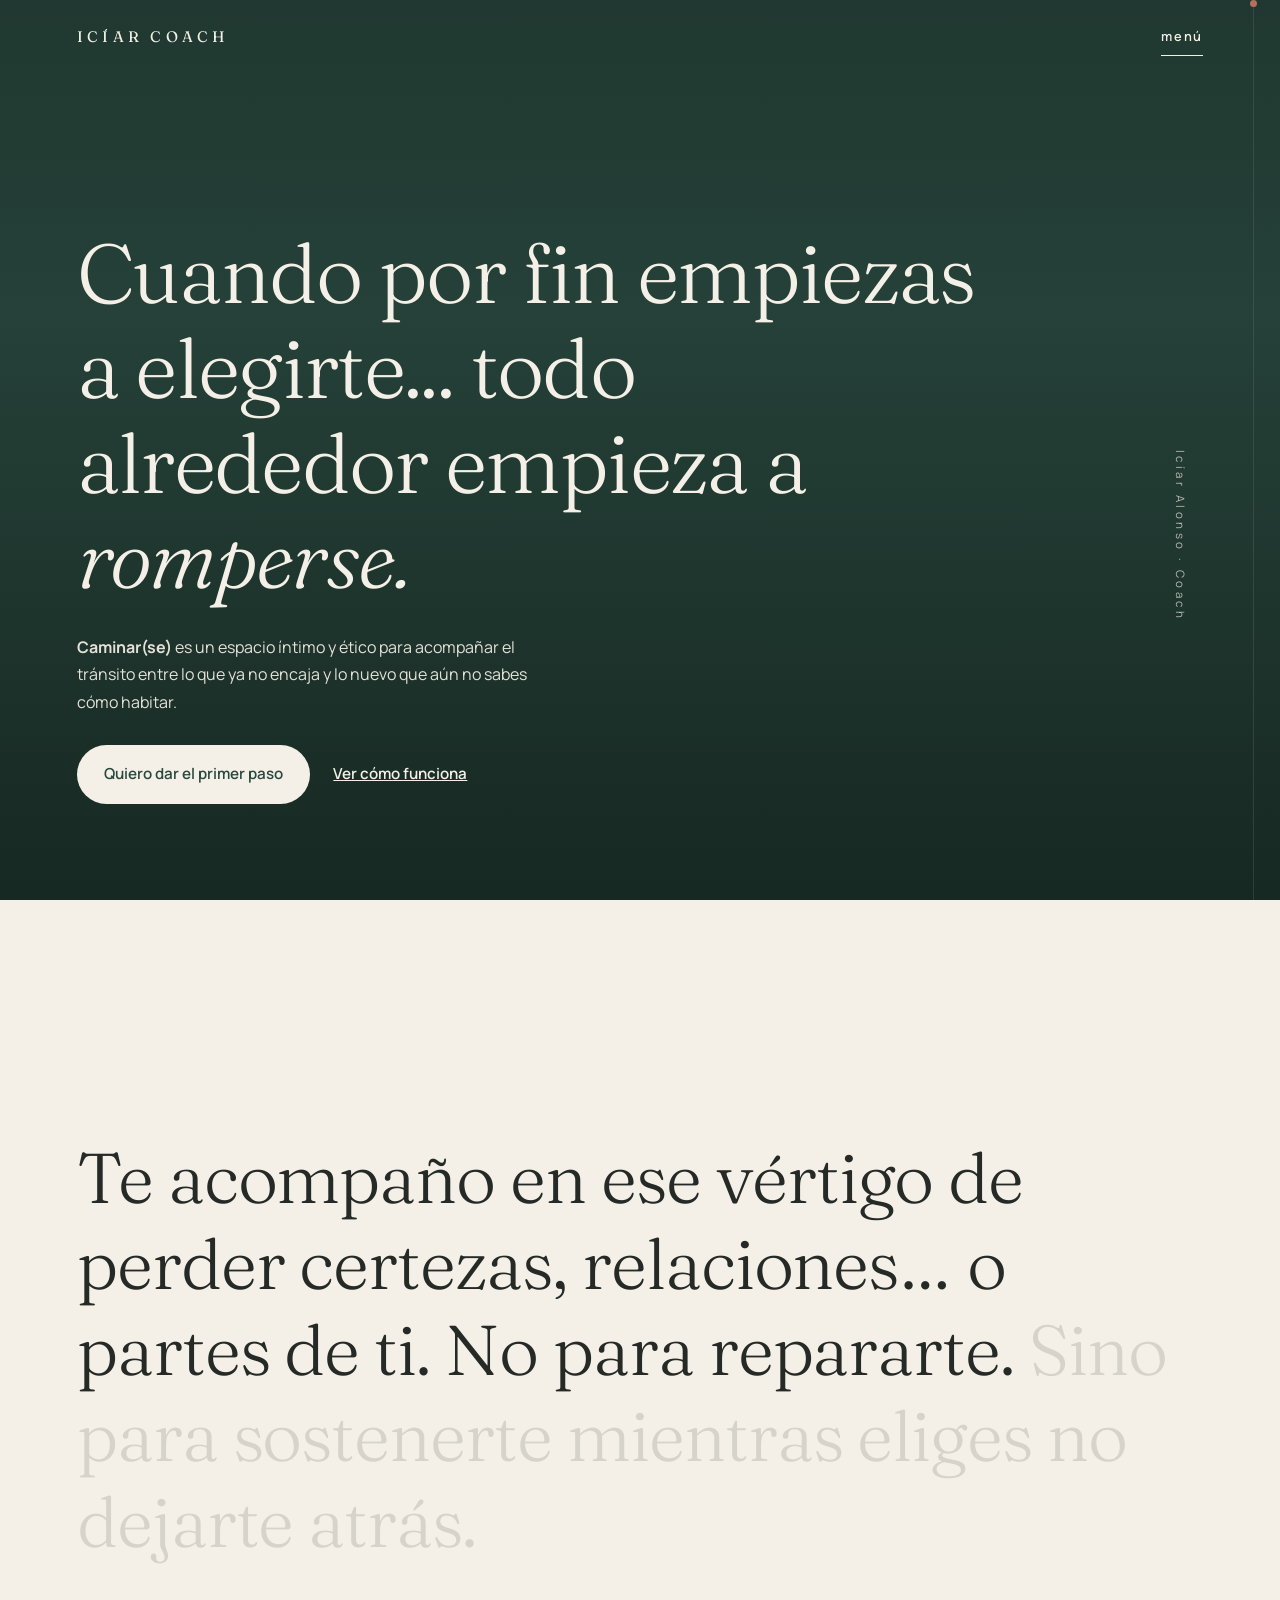
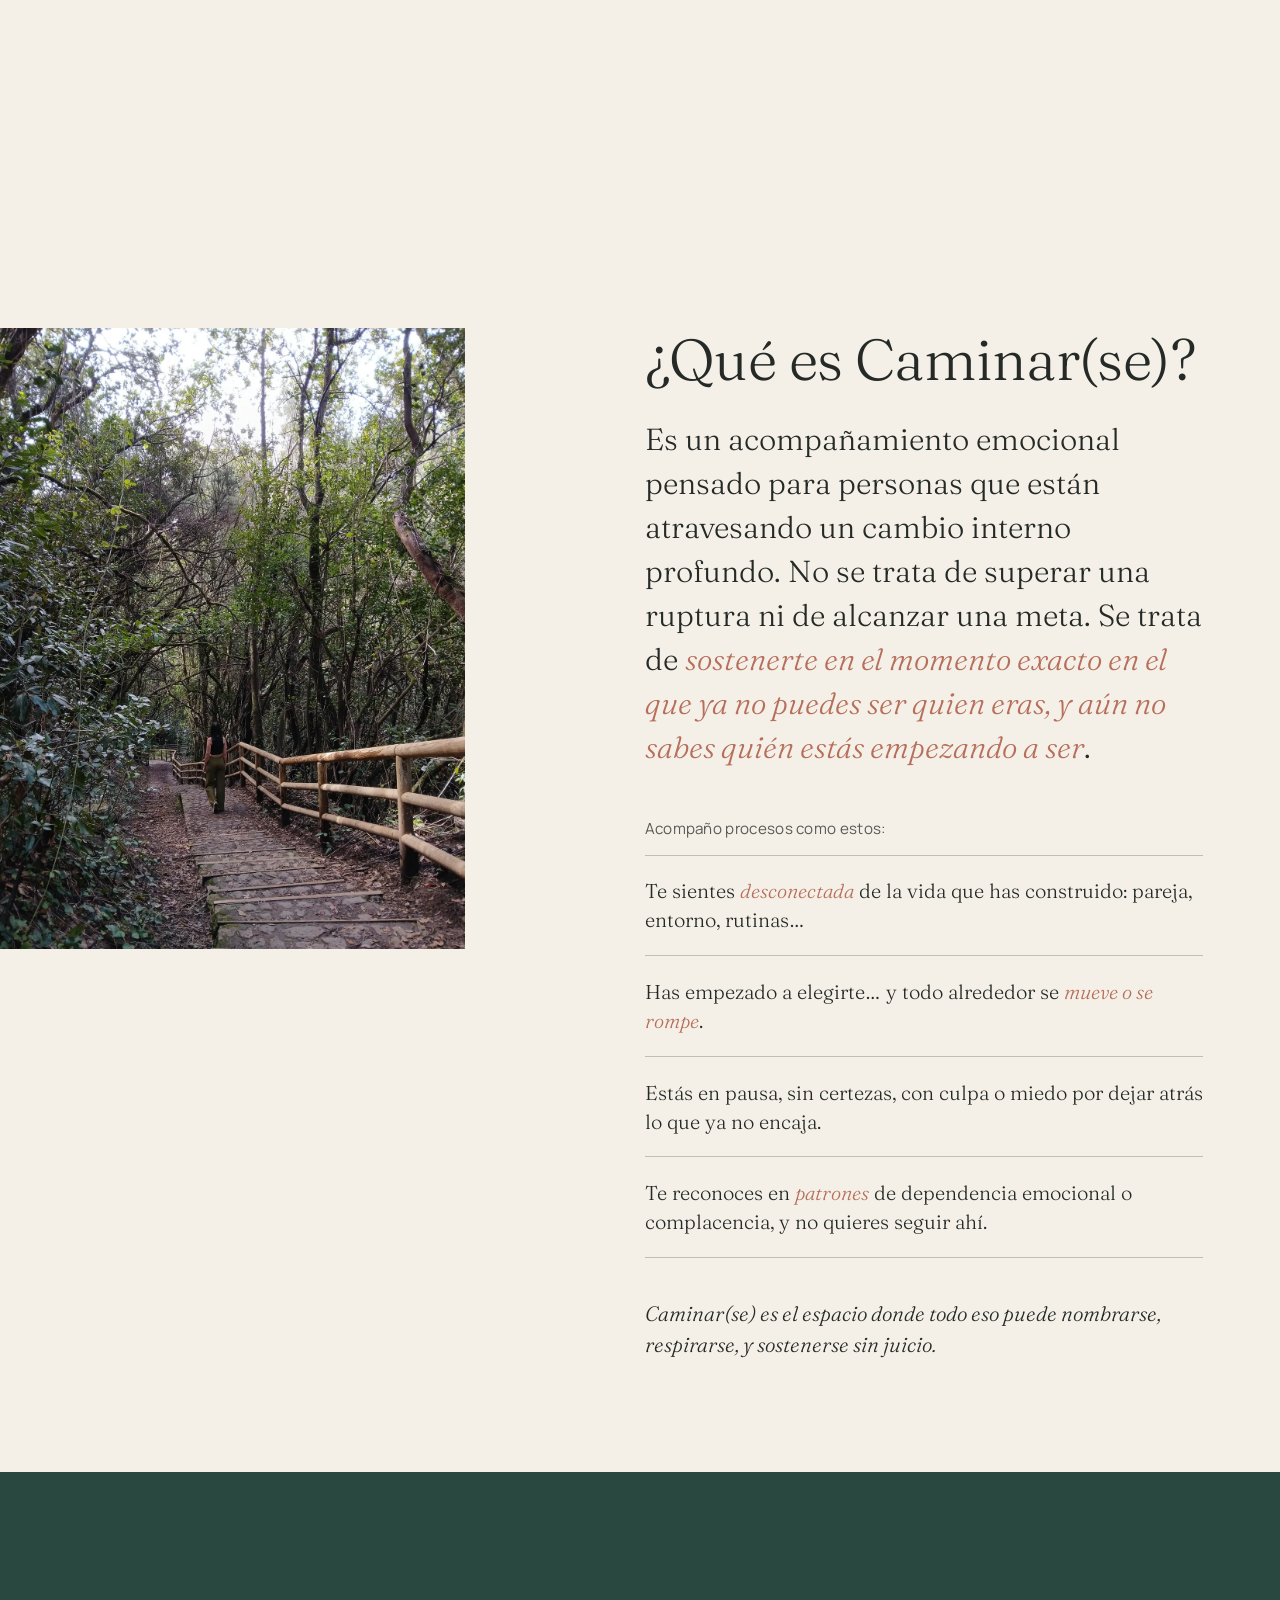
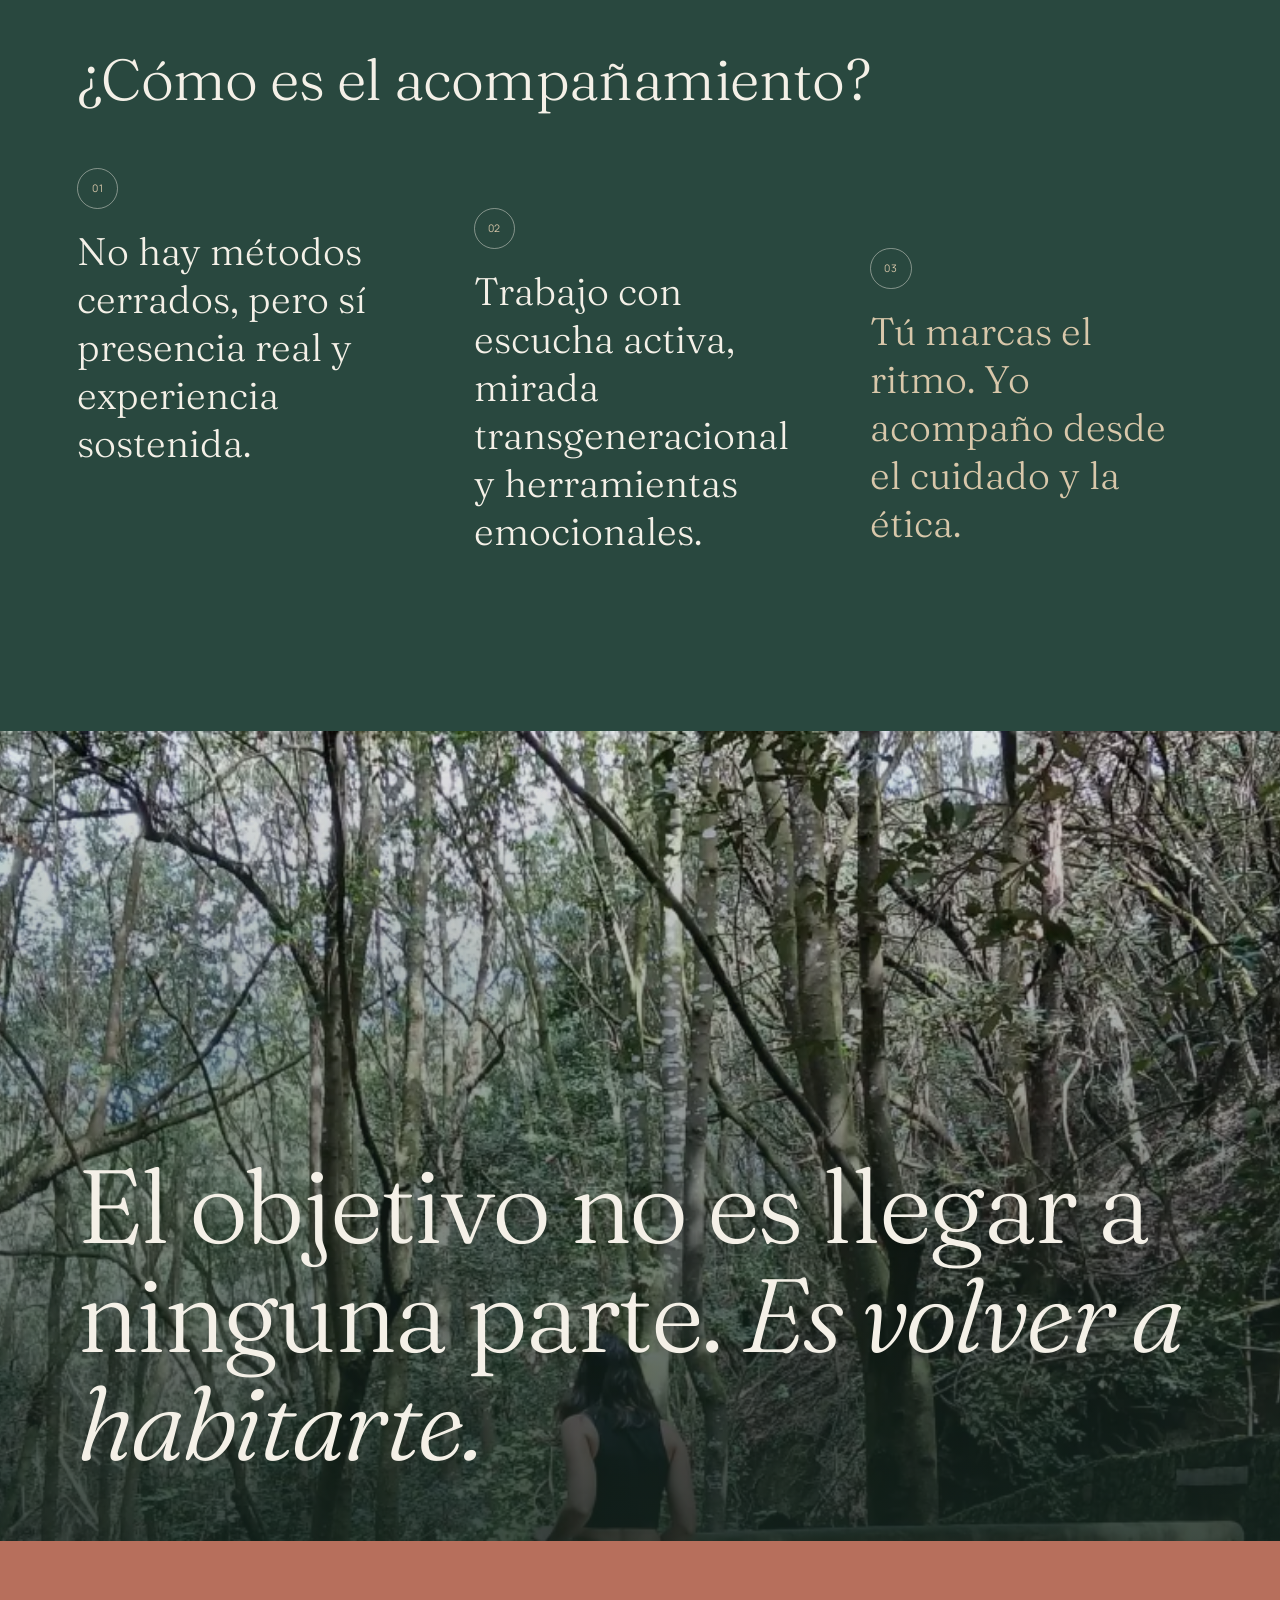
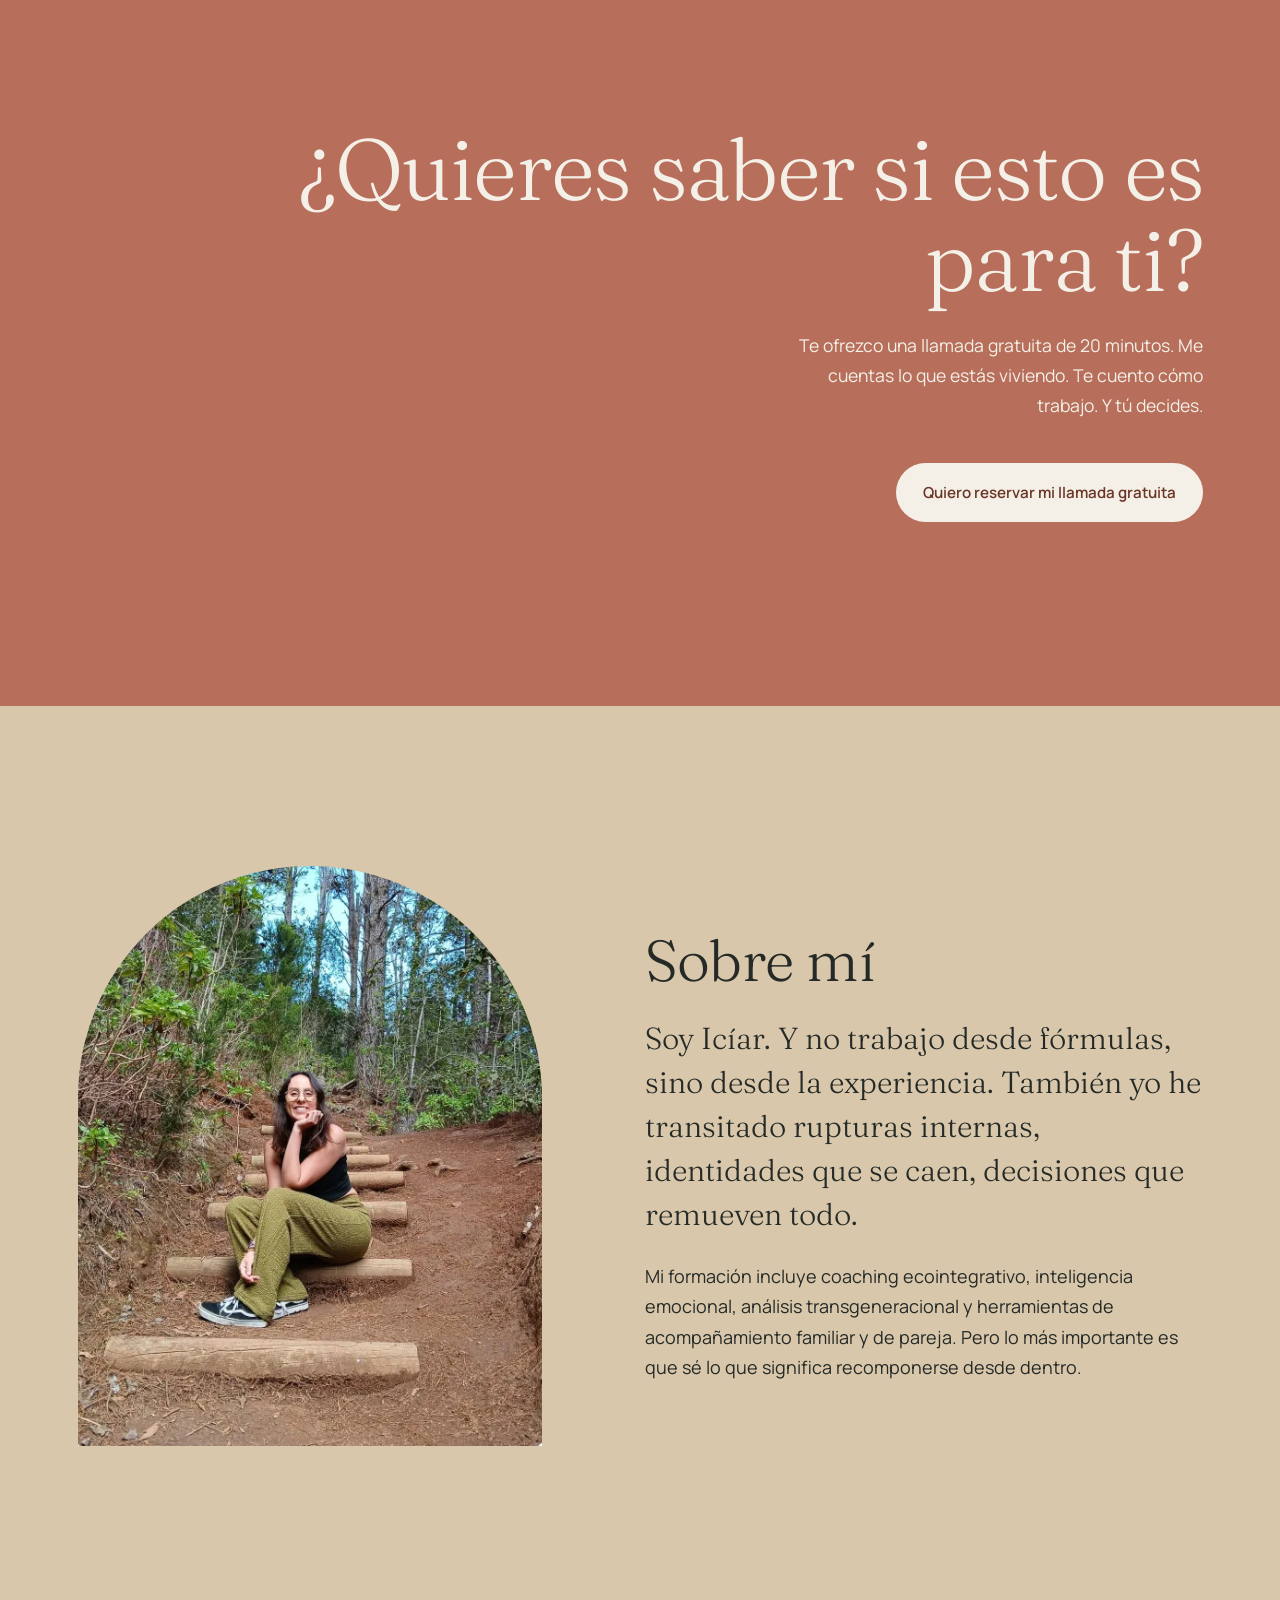
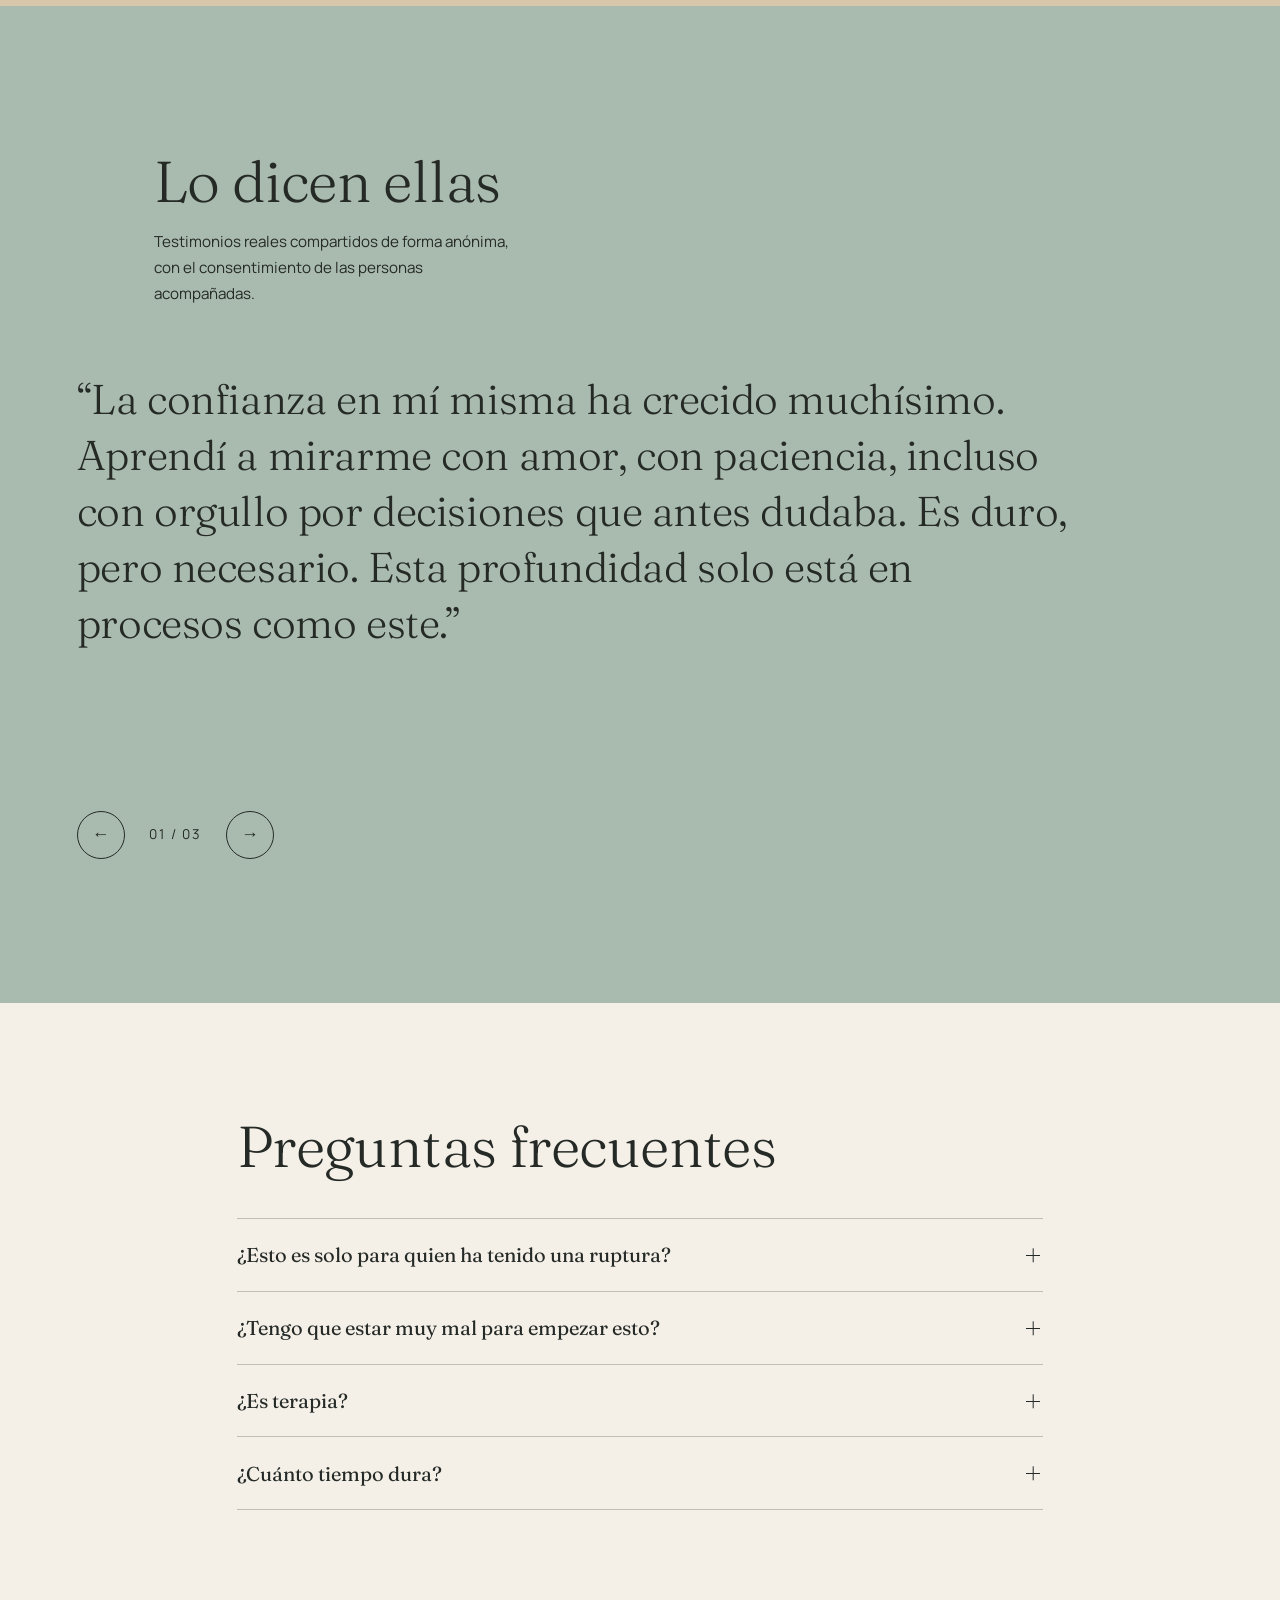
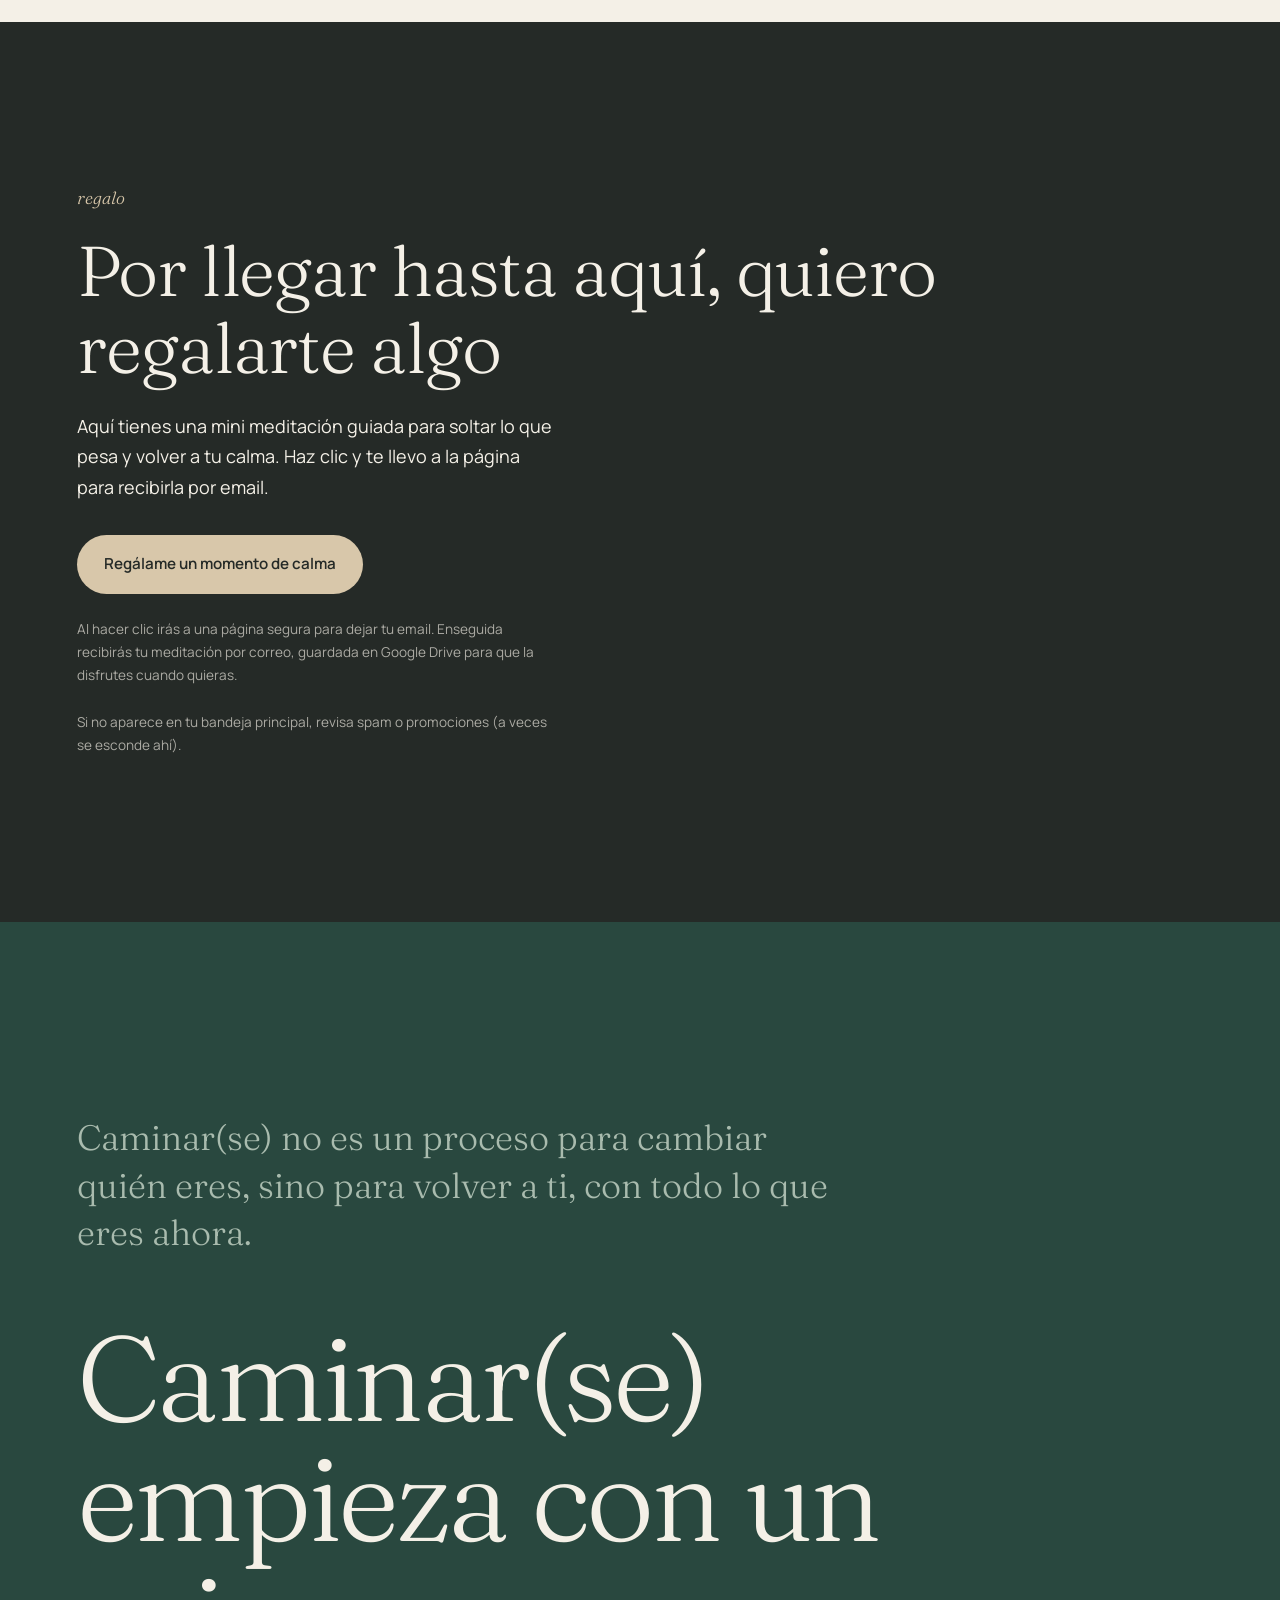
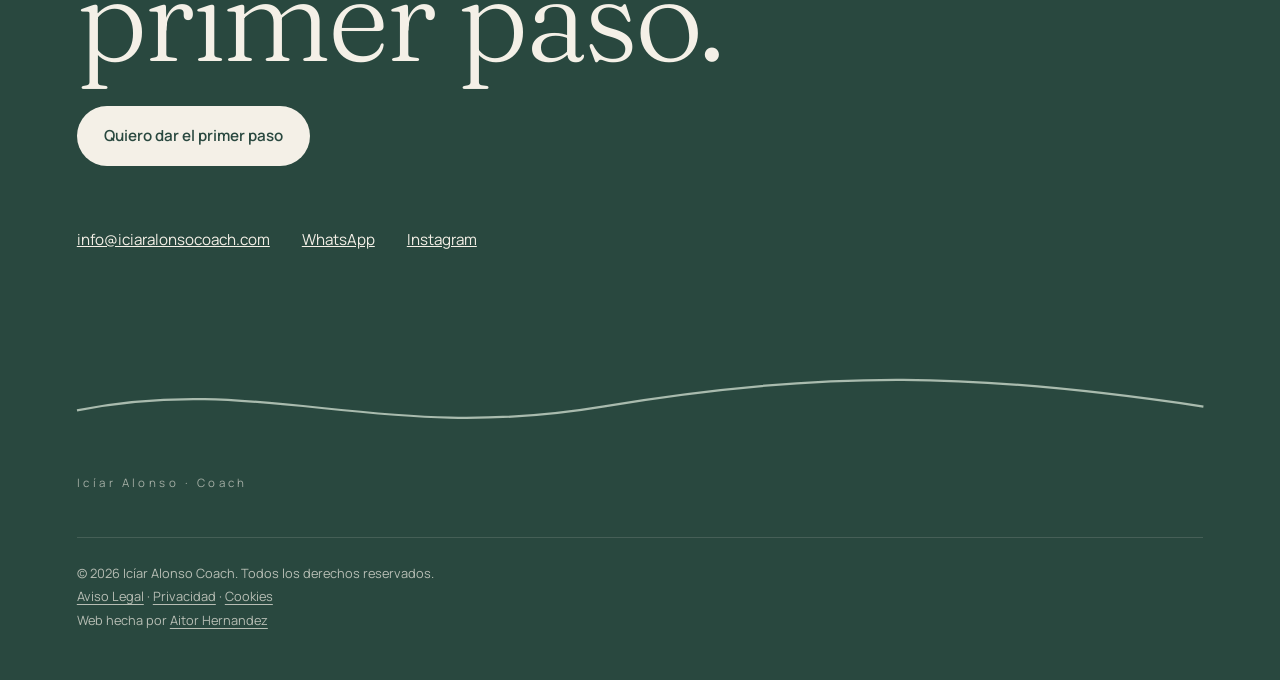
==== commit bbfbdd1c: "Update index.html" ====
--- a/index.html
+++ b/index.html
@@ -49,7 +49,7 @@
 
 <section class="hero" id="inicio">
   <picture class="hero__img">
-    <source media="(min-width:48em)" srcset="img/puente.webp">
+    <source media="(min-width:48em)" srcset="img/puente.jpg">
     <img src="img/puente-m.webp" alt="Icíar de pie sobre un puente de madera, en mitad de un bosque de laurisilva" width="900" height="1080" fetchpriority="high">
   </picture>
   <div class="hero__txt">
--- a/css/styles.css
+++ b/css/styles.css
@@ -69,10 +69,13 @@
 .coda{margin-top:2.5rem;font:italic 300 1.3rem/1.5 var(--serif)}
 
 /* cómo */
-.como{background:var(--bosque);color:var(--marfil);padding:7rem var(--pad);display:grid;gap:2.5rem}
-.como .h2{opacity:.6;font-size:1.1rem;font-family:var(--sans);font-weight:500;letter-spacing:.02em}
-.como p{font:300 clamp(1.7rem,6vw,3.2rem)/1.2 var(--serif);max-width:18em}
-.como__b{margin-left:12%}.como__c{margin-left:4%;color:var(--arena)}
+.como{background:var(--bosque);color:var(--marfil);padding:7rem var(--pad);display:grid;gap:3.5rem}
+.como .h2{font:300 clamp(2rem,7vw,3.6rem)/1.1 var(--serif);letter-spacing:-.01em;white-space:nowrap}
+.como__grid{display:grid;grid-template-columns:1fr;gap:3rem}
+.como__item{display:grid;gap:1.1rem}
+.como__icon{display:grid;place-items:center;width:2.6rem;height:2.6rem;border:1px solid rgba(244,240,231,.45);border-radius:50%;font-size:.65rem;letter-spacing:.08em;color:var(--arena)}
+.como__item p{font:300 clamp(1.45rem,5vw,2.4rem)/1.25 var(--serif);max-width:20em}
+.como__item:nth-child(3) p{color:var(--arena)}
 
 /* objetivo: imagen a pantalla completa */
 .goal{position:relative;min-height:90svh;display:grid;align-items:end;color:var(--marfil);overflow:hidden}
@@ -150,6 +153,12 @@
 .js .reveal img{clip-path:inset(0 0 100% 0);transition:clip-path 1.5s var(--ease)}
 .js .reveal.in img{clip-path:inset(0)}
 
+@media(max-width:47.99em){
+.como .h2{white-space:normal}
+.como__item{min-width:0}
+.como__item p{max-width:none;overflow-wrap:break-word}
+}
+
 @media(min-width:48em){
 body{font-size:1.125rem}
 .bar{padding-inline:var(--pad)}
@@ -161,14 +170,17 @@
 .hero__txt{margin-top:0;padding-bottom:6rem;max-width:88rem}
 .hero__sign{display:block}
 .que{grid-template-columns:5fr 6fr;gap:clamp(3rem,8vw,9rem);align-items:start;padding-top:8rem}
-.que__fig{position:sticky;top:5rem;margin:0 0 0 calc(var(--pad)*-1)}
+.que__fig{position:sticky;top:5rem;width:min(100%,34rem);aspect-ratio:3/4;margin:0 0 0 calc(var(--pad)*-1)}
 .como{grid-template-columns:1fr;padding:11rem var(--pad)}
-.como__b{margin-left:22%}.como__c{margin-left:8%}
+.como__grid{grid-template-columns:repeat(3,minmax(0,1fr));gap:clamp(2rem,5vw,6rem)}
+.como__item{align-content:start}
+.como__item:nth-child(2){padding-top:2.5rem}
+.como__item:nth-child(3){padding-top:5rem}
 .goal__img{object-position:50% 60%}
 .call{padding-inline:var(--pad);align-items:flex-end;text-align:right}
 .call__h{max-width:12em}.call__p{max-width:26rem}
 .yo{grid-template-columns:5fr 6fr;align-items:center;gap:clamp(3rem,8vw,9rem);padding-block:10rem}
-.yo__fig{width:100%}
+.yo__fig{width:min(100%,29rem);justify-self:center}
  .voces{padding-block:9rem}
  .voces{padding-block:9rem}.voces__stage{max-width:62rem}
 .faq{margin-left:auto;margin-right:auto}
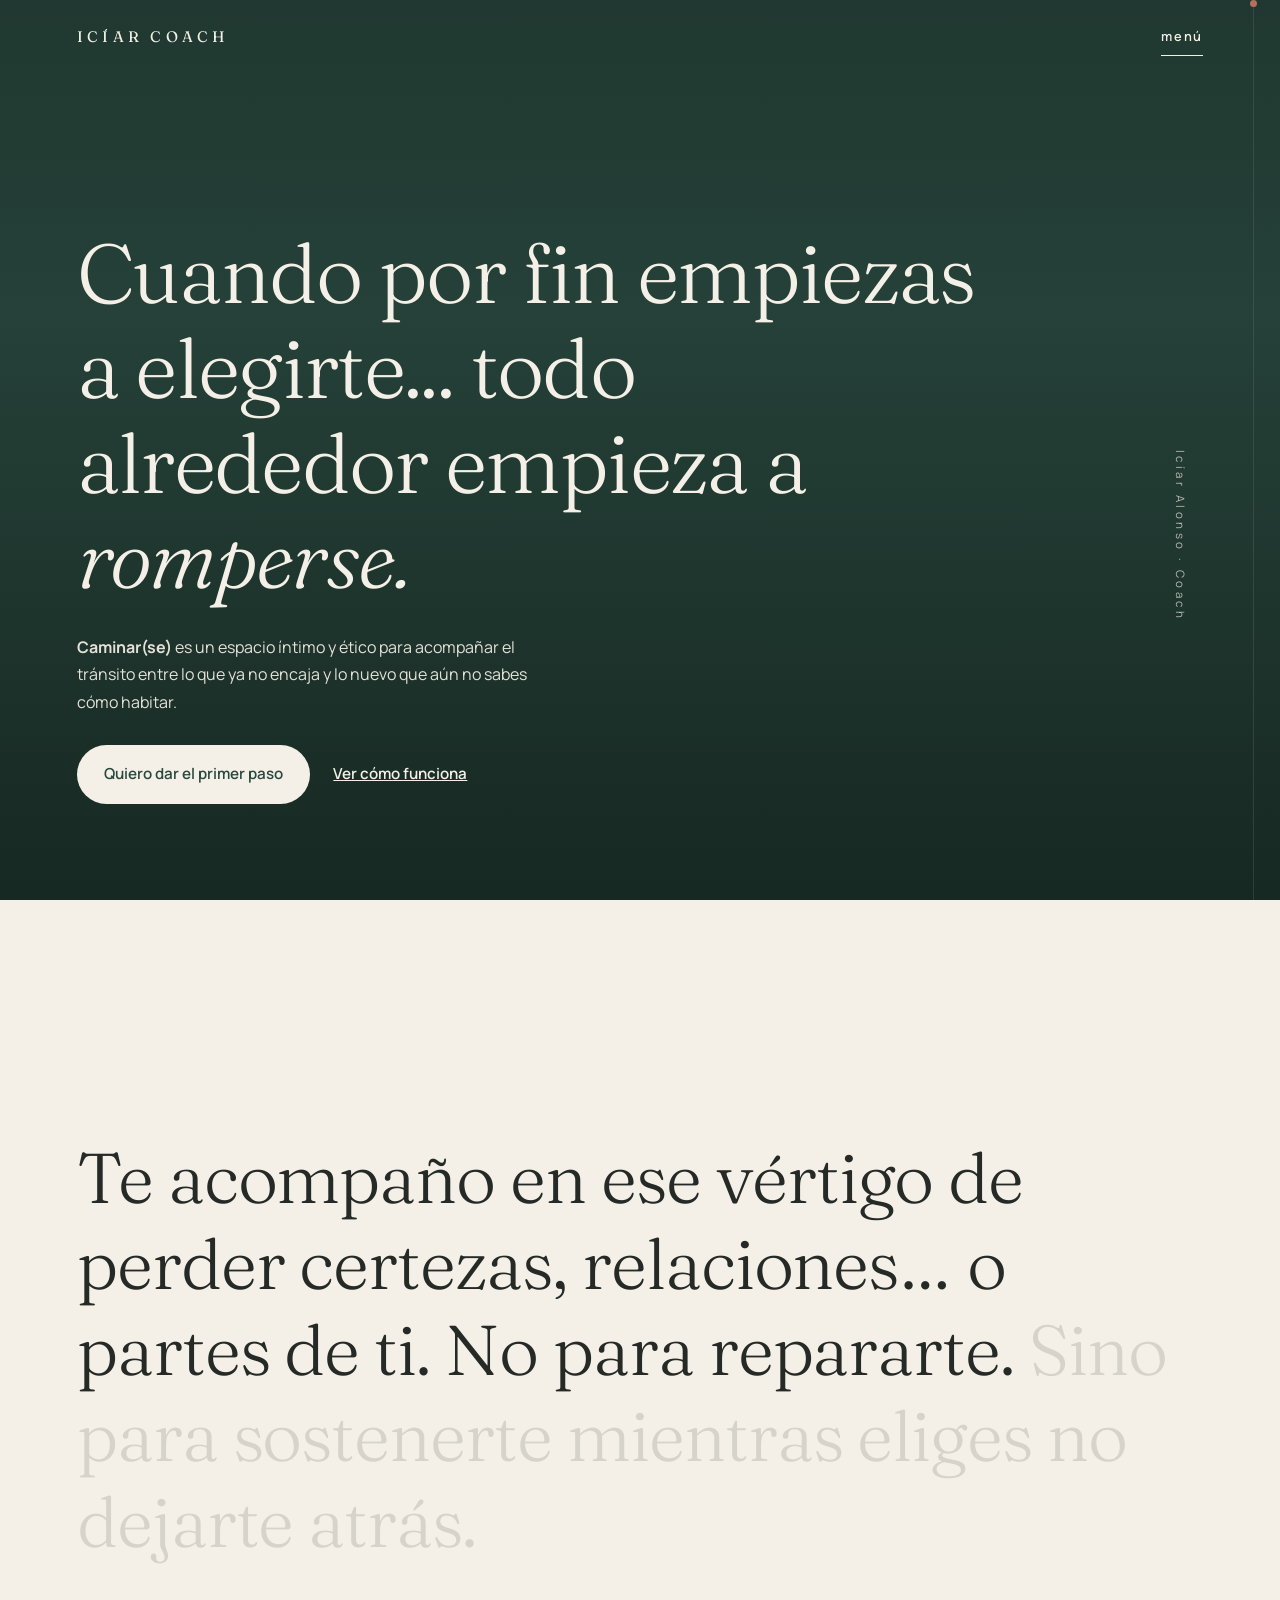
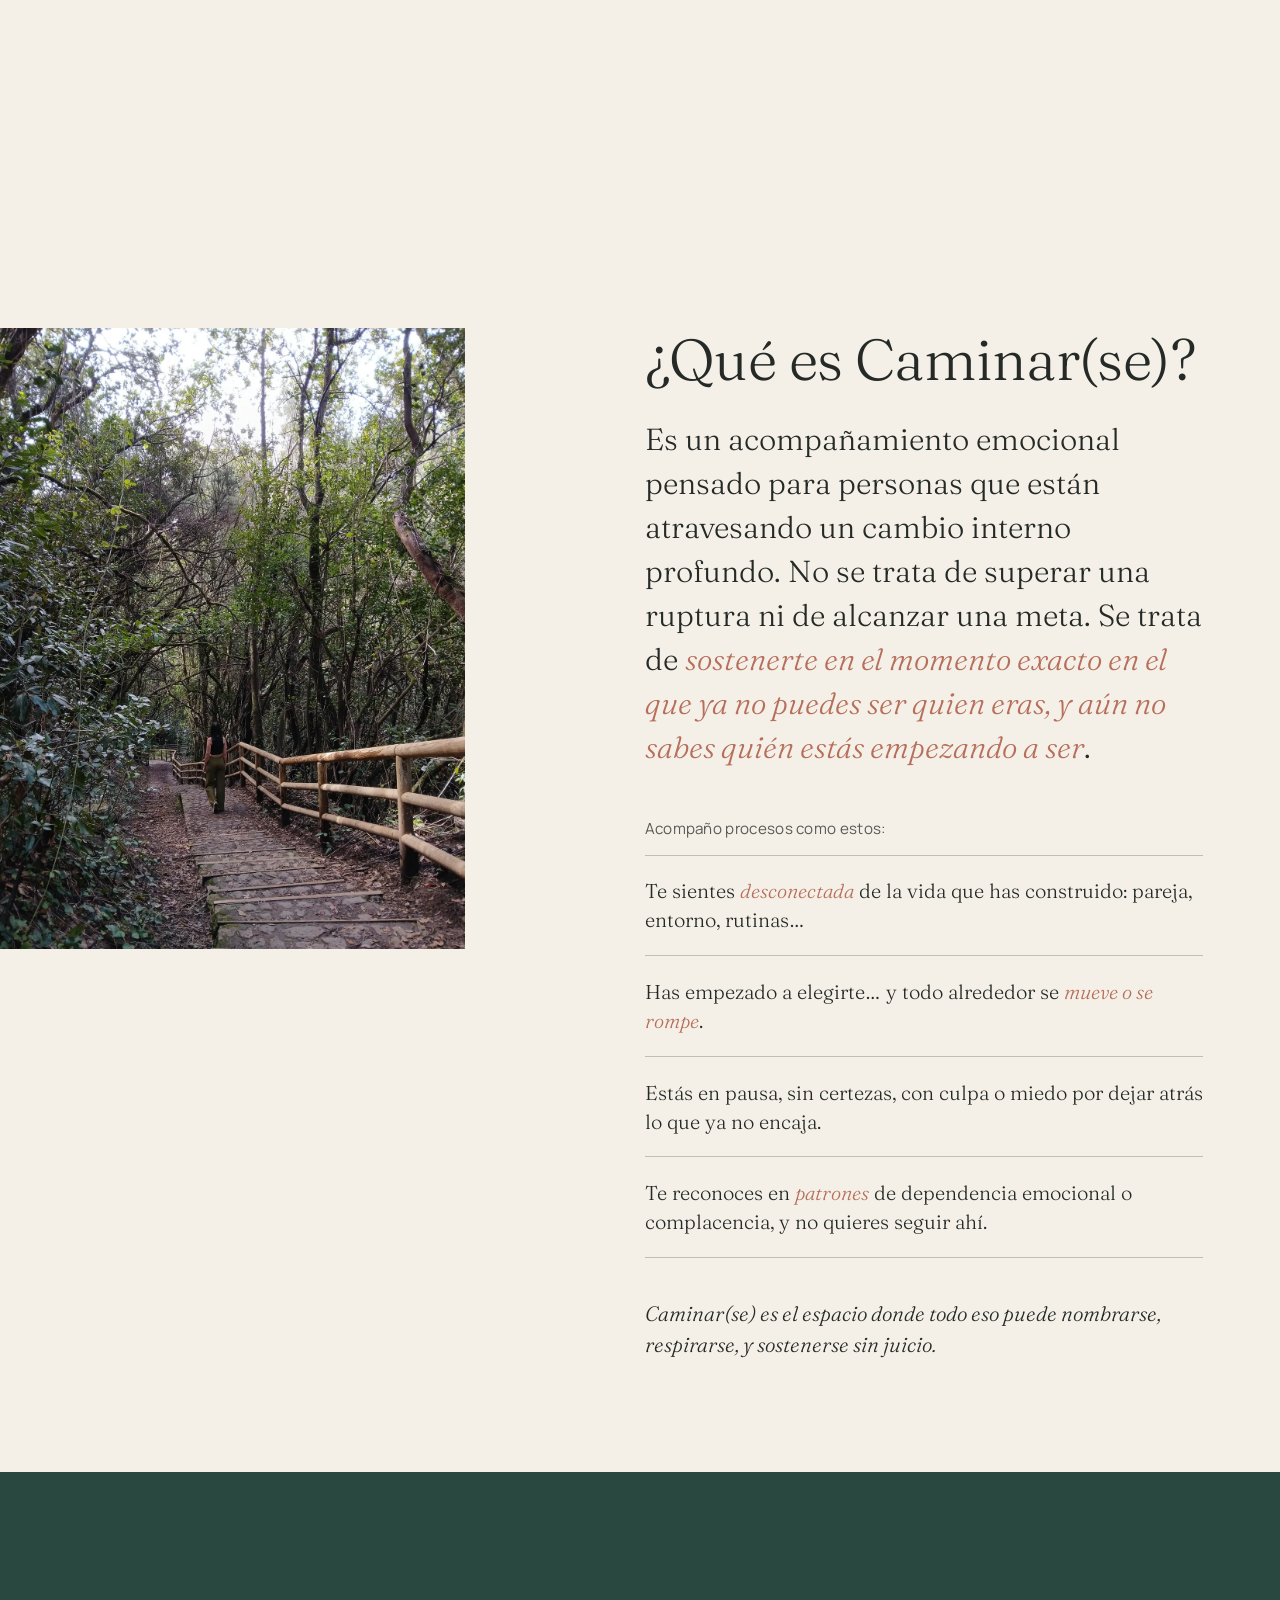
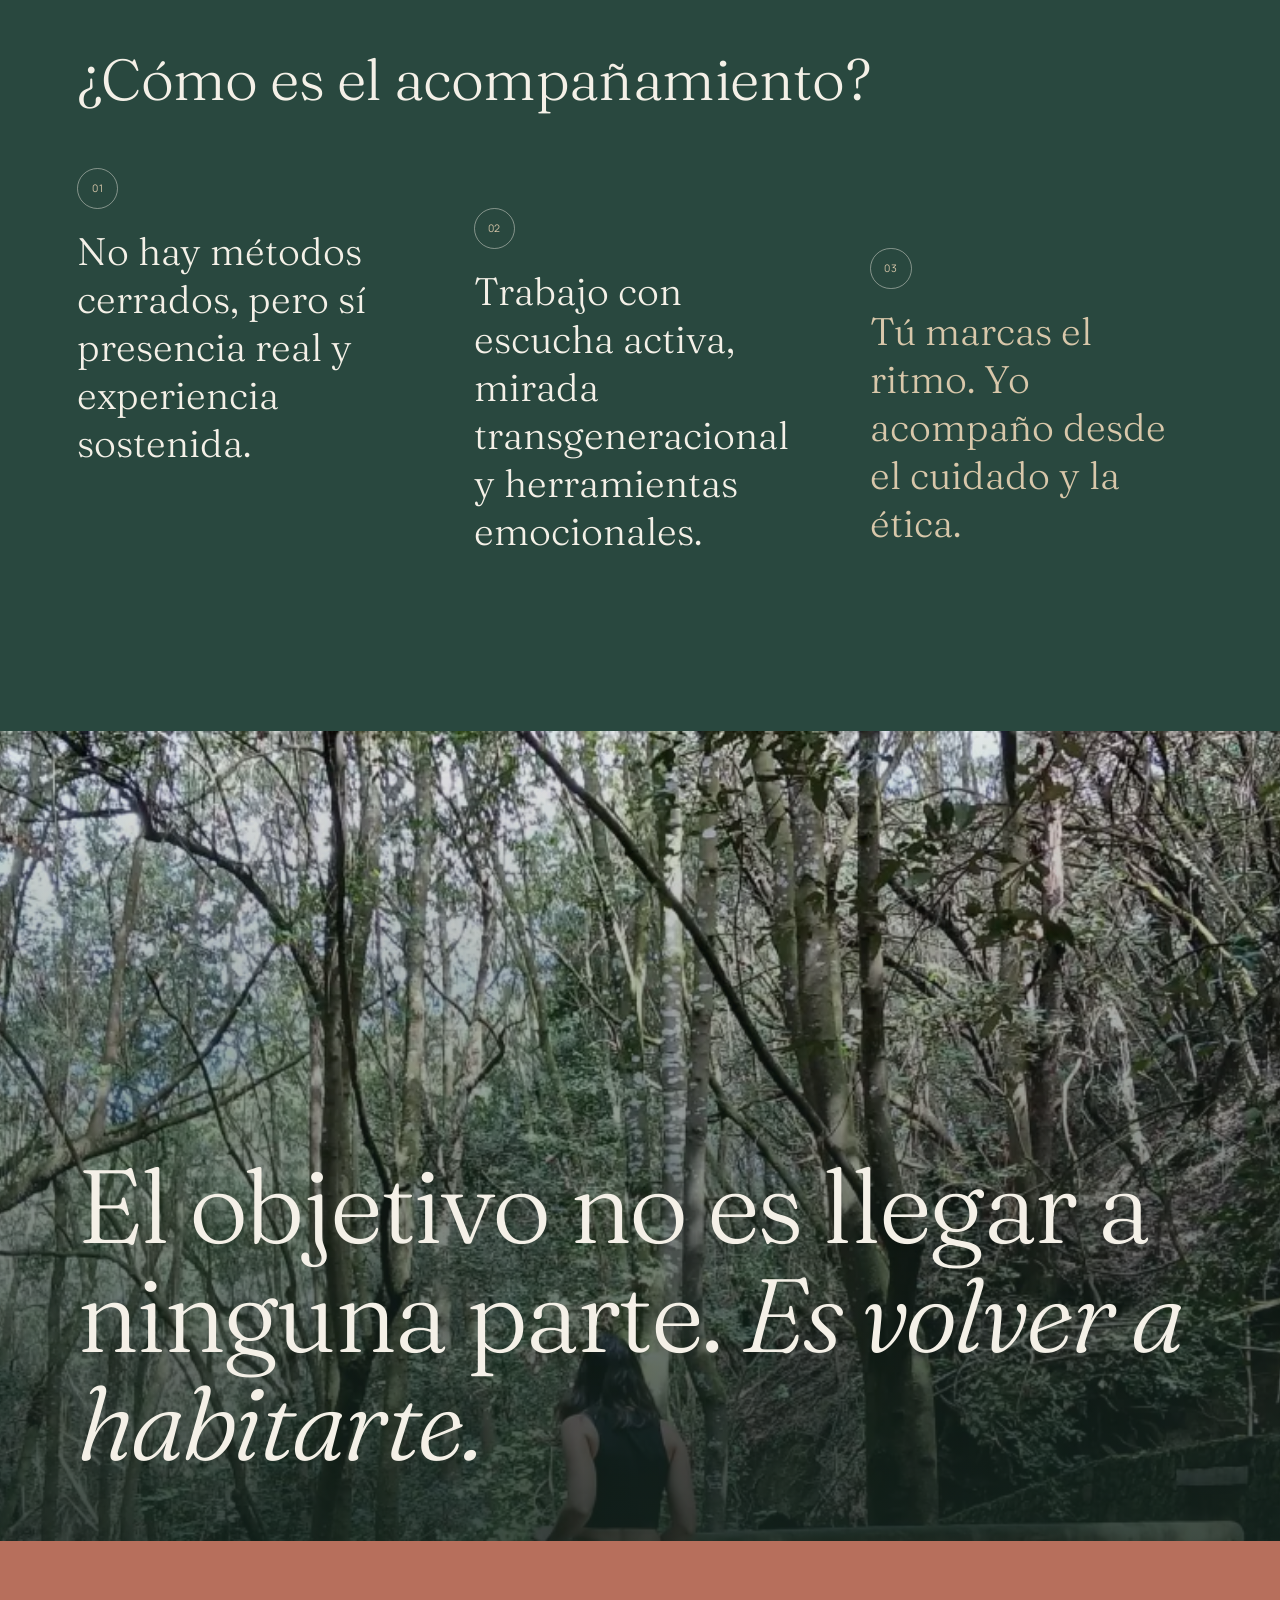
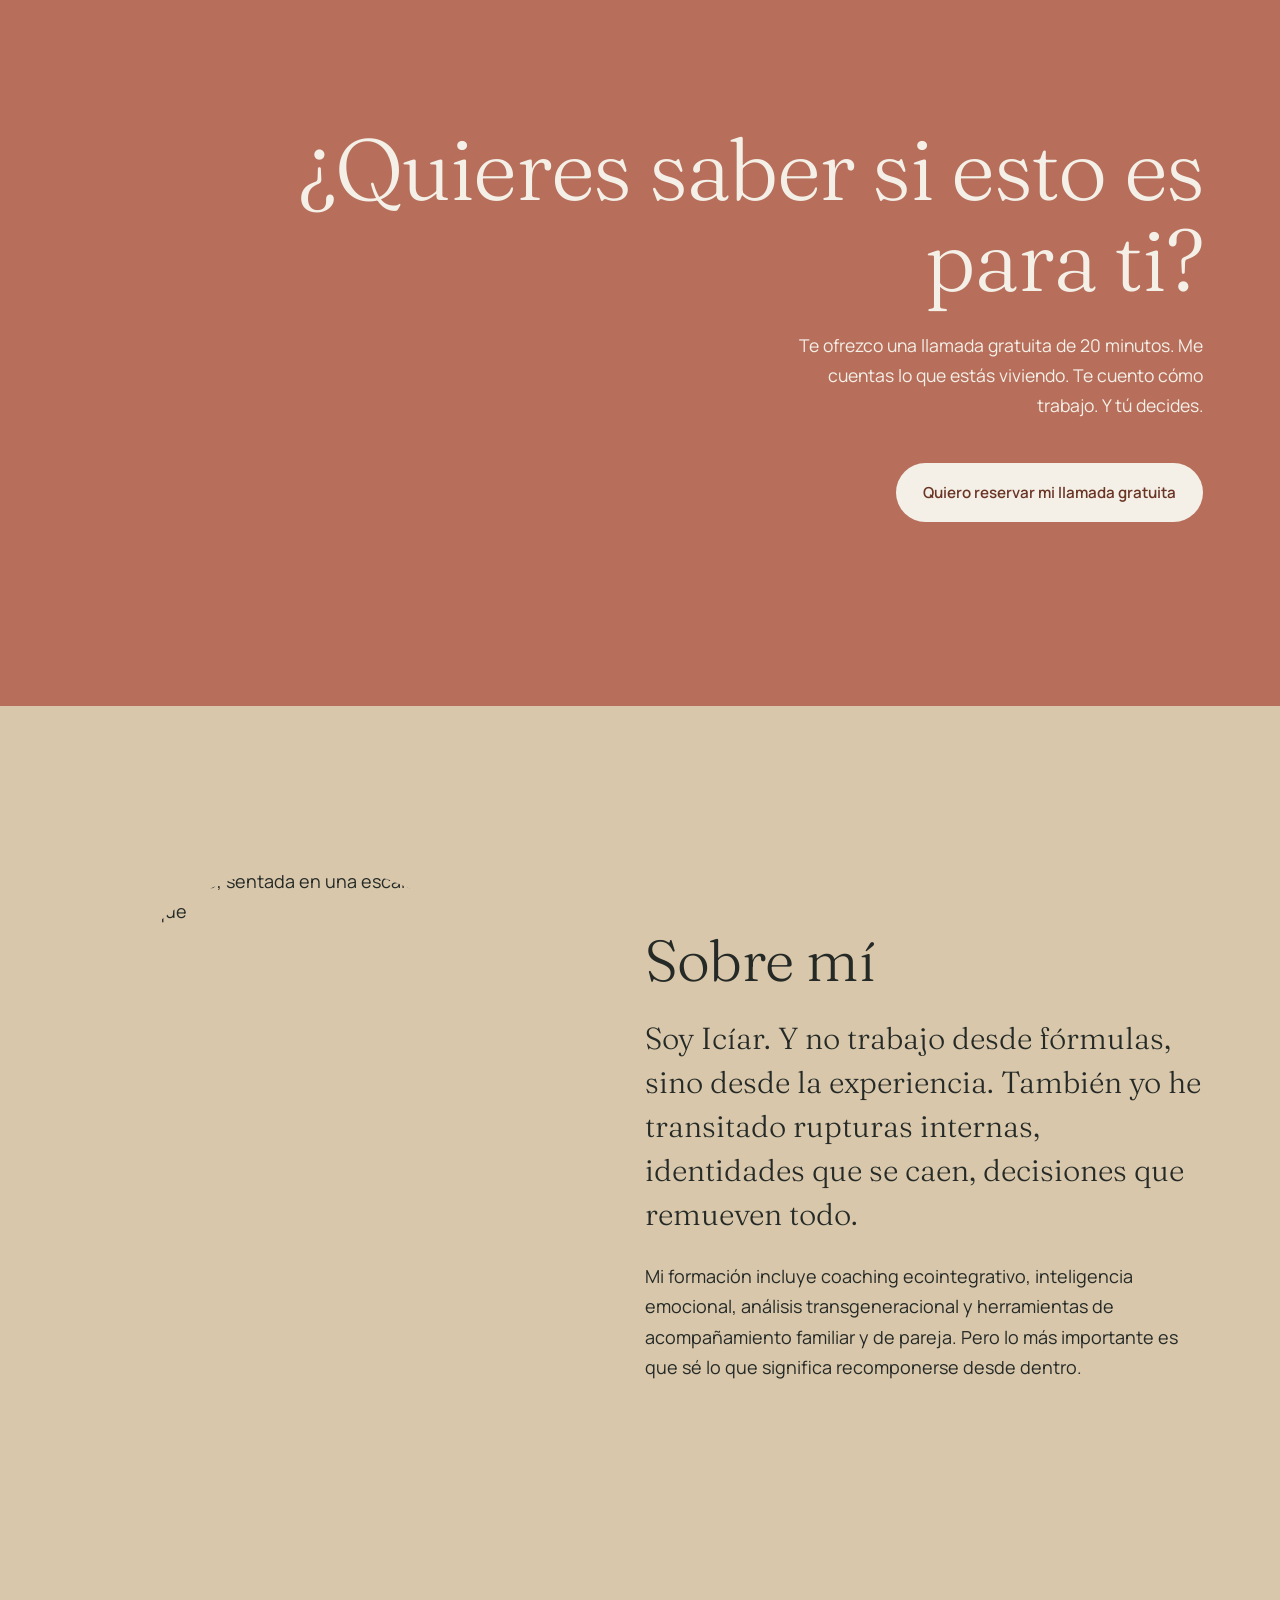
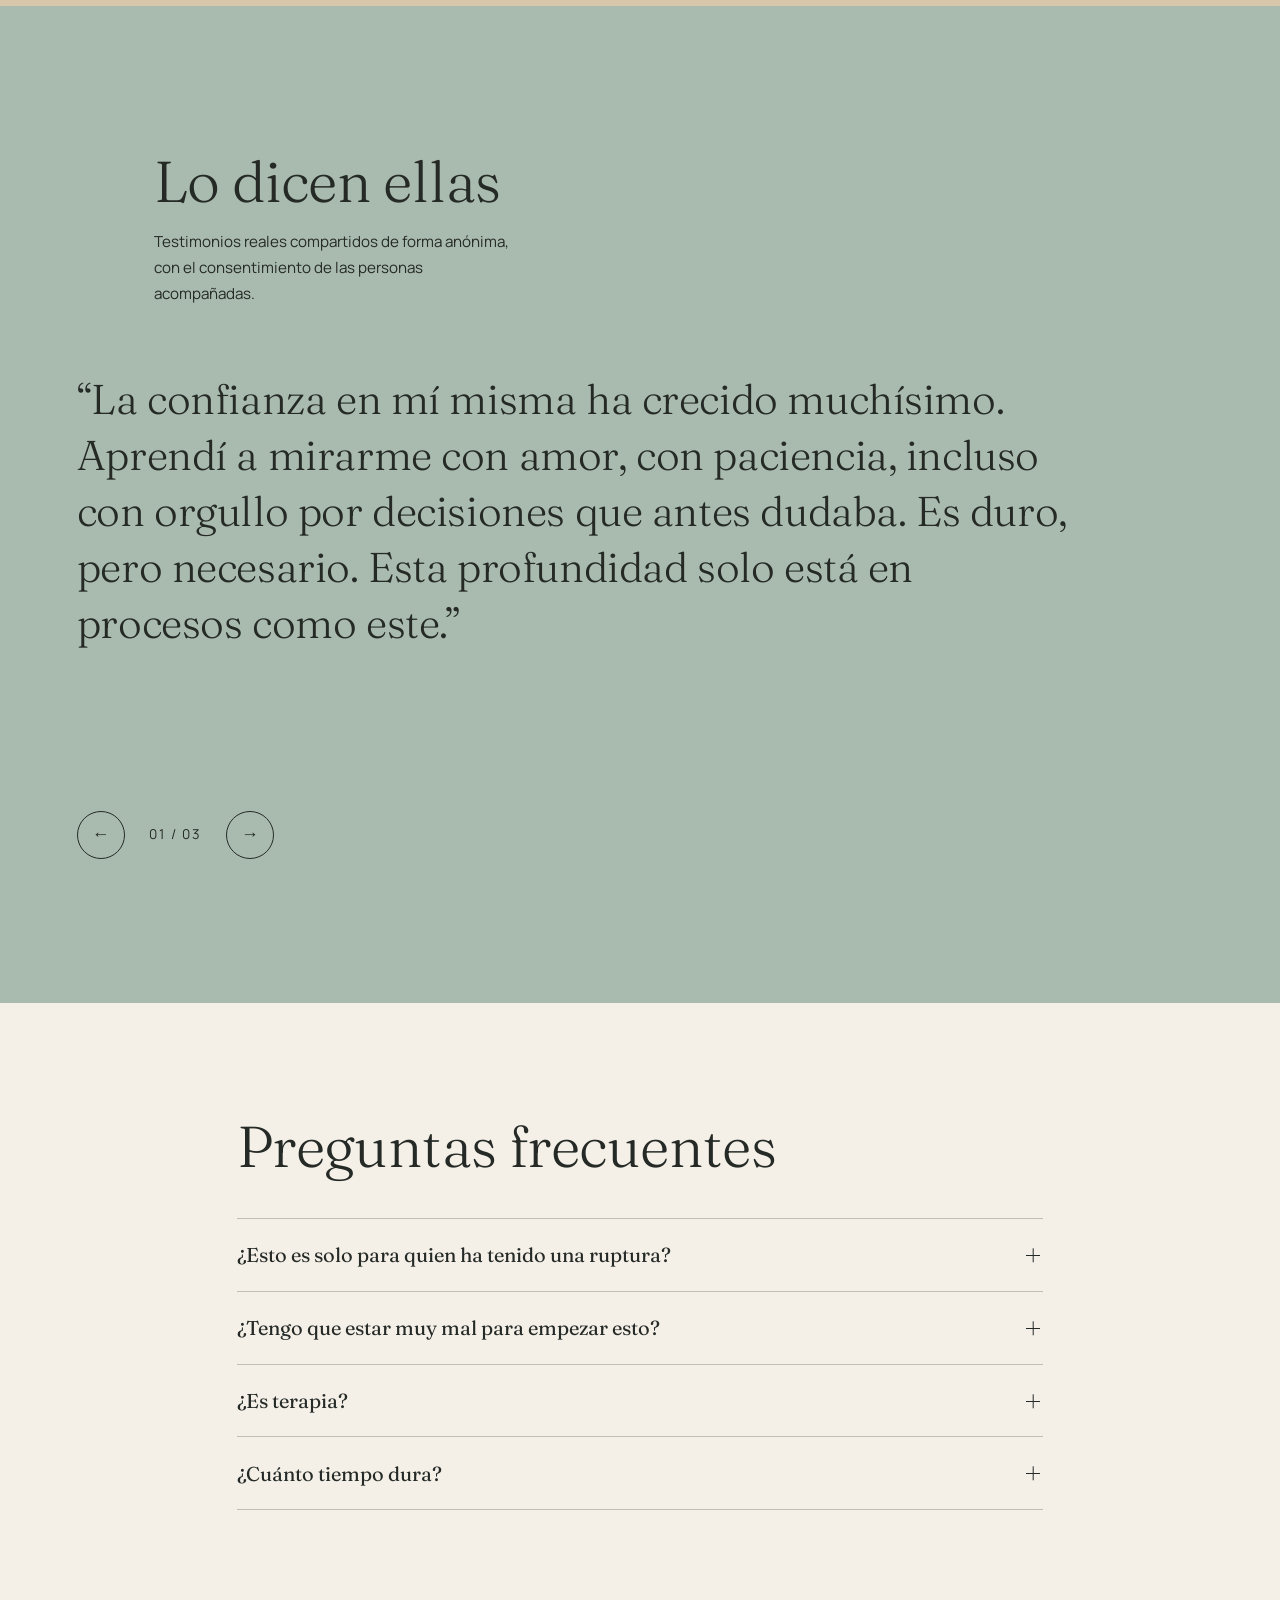
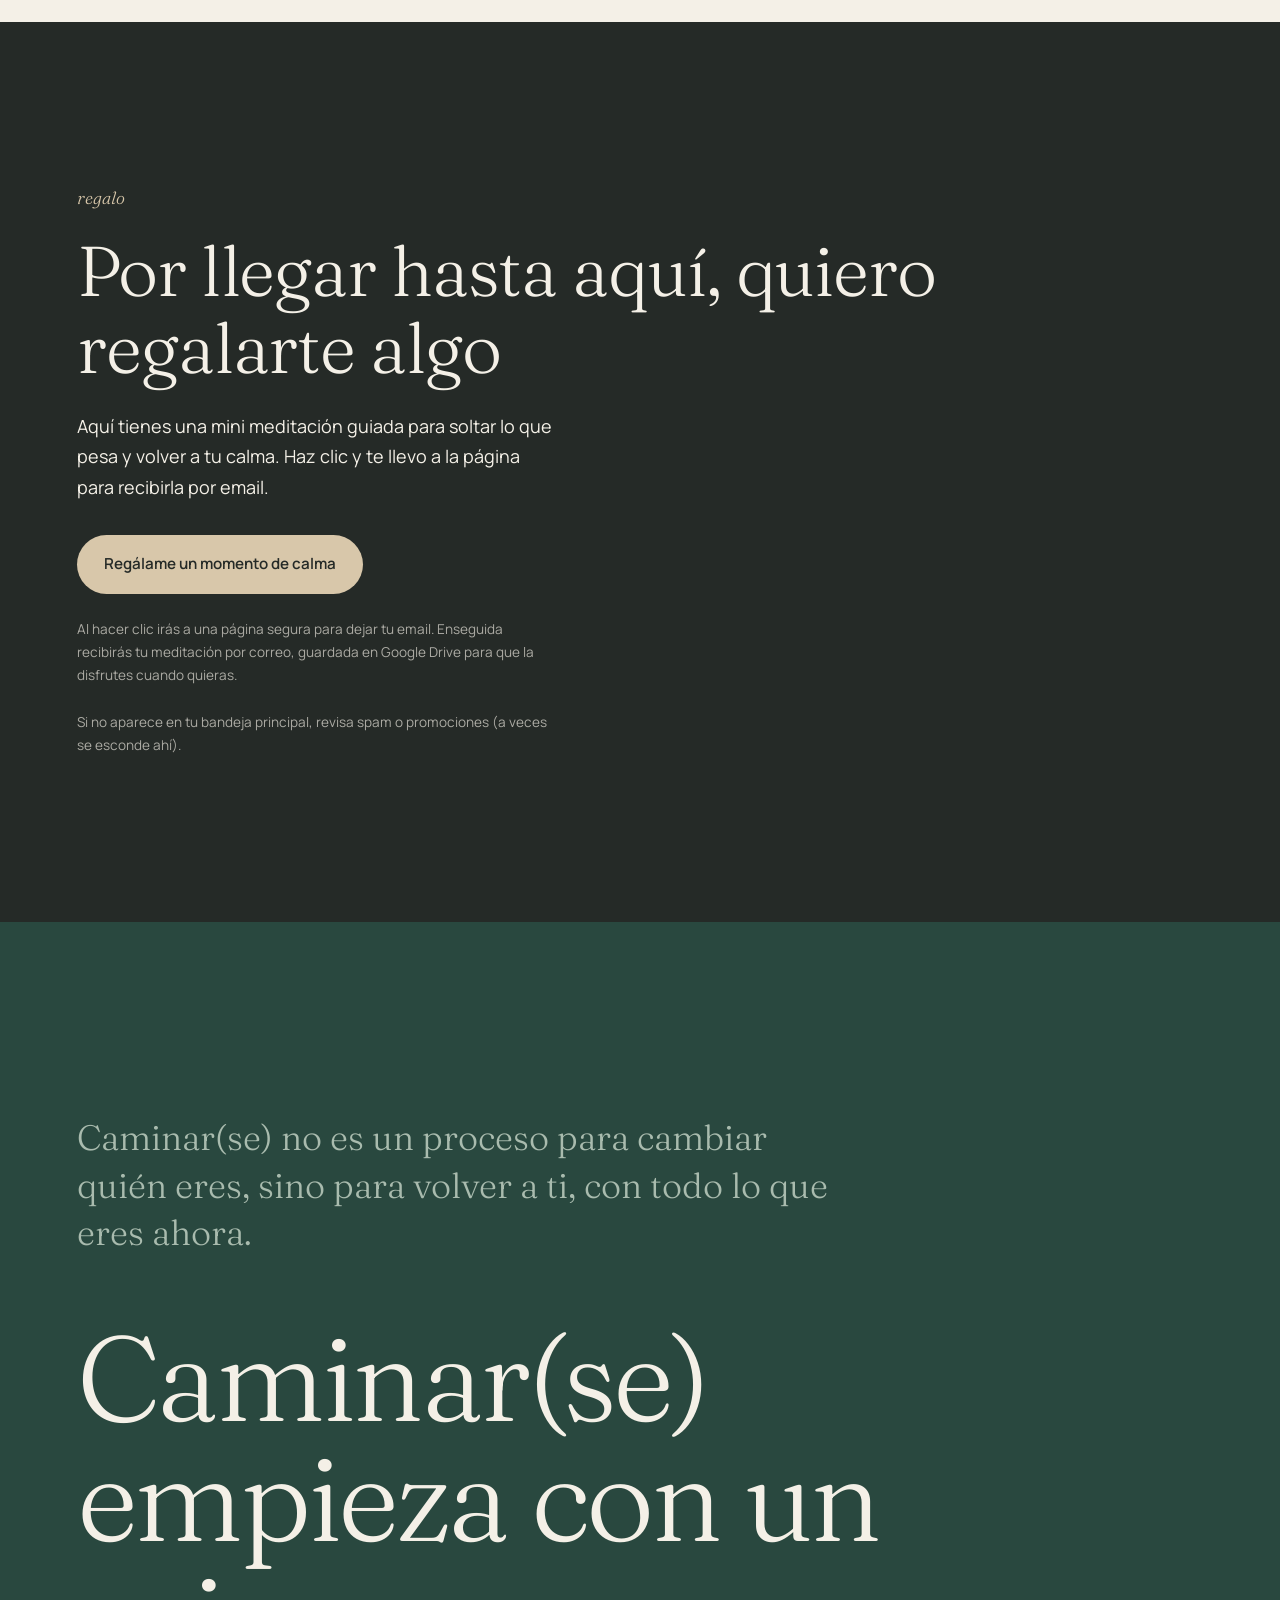
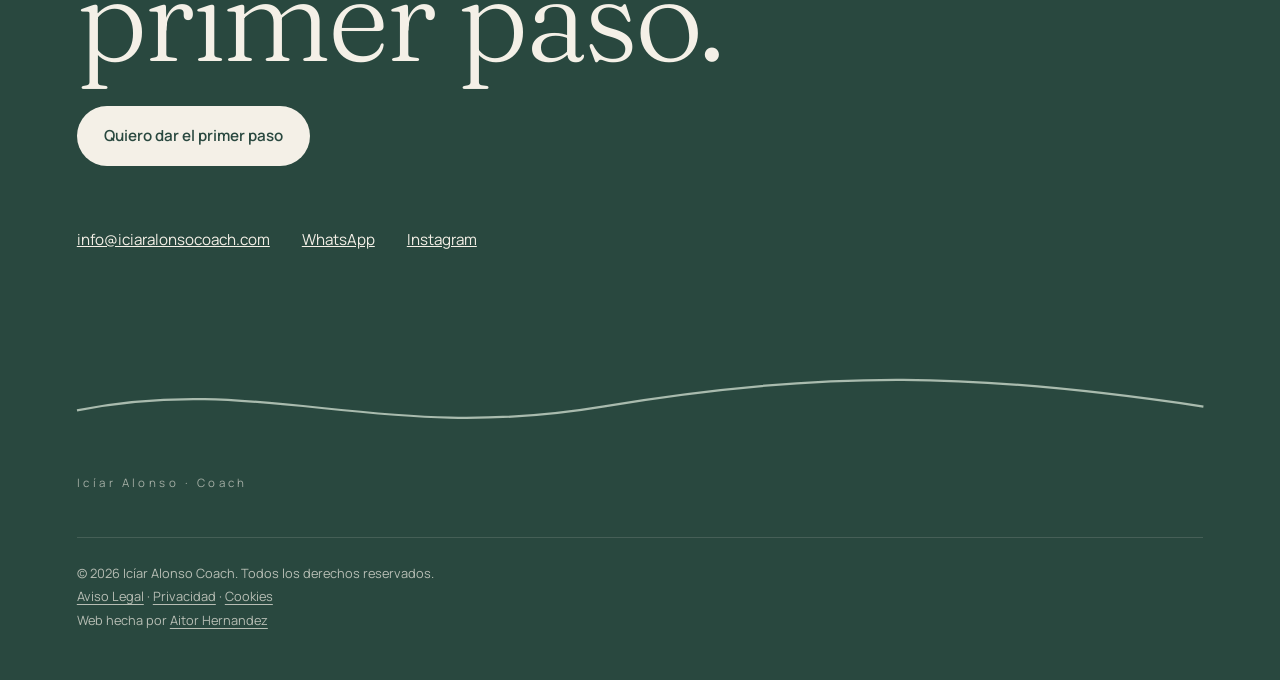
==== commit 3ab398f8: "Update index.html" ====
--- a/index.html
+++ b/index.html
@@ -117,7 +117,7 @@
 </section>
 
 <section class="yo" id="quien-soy">
-  <figure class="yo__fig"><img src="img/sonrisa.webp" alt="Icíar sonriendo, sentada en una escalera de troncos en el bosque" width="518" height="629" loading="eager" decoding="async"></figure>
+  <figure class="yo__fig"><img src="img/sonrisa.jpg" alt="Icíar sonriendo, sentada en una escalera de troncos en el bosque" width="518" height="629" loading="eager" decoding="async"></figure>
   <div class="yo__body">
     <h2 class="h2">Sobre mí</h2>
     <p class="lead">Soy Icíar. Y no trabajo desde fórmulas, sino desde la experiencia. También yo he transitado rupturas internas, identidades que se caen, decisiones que remueven todo.</p>
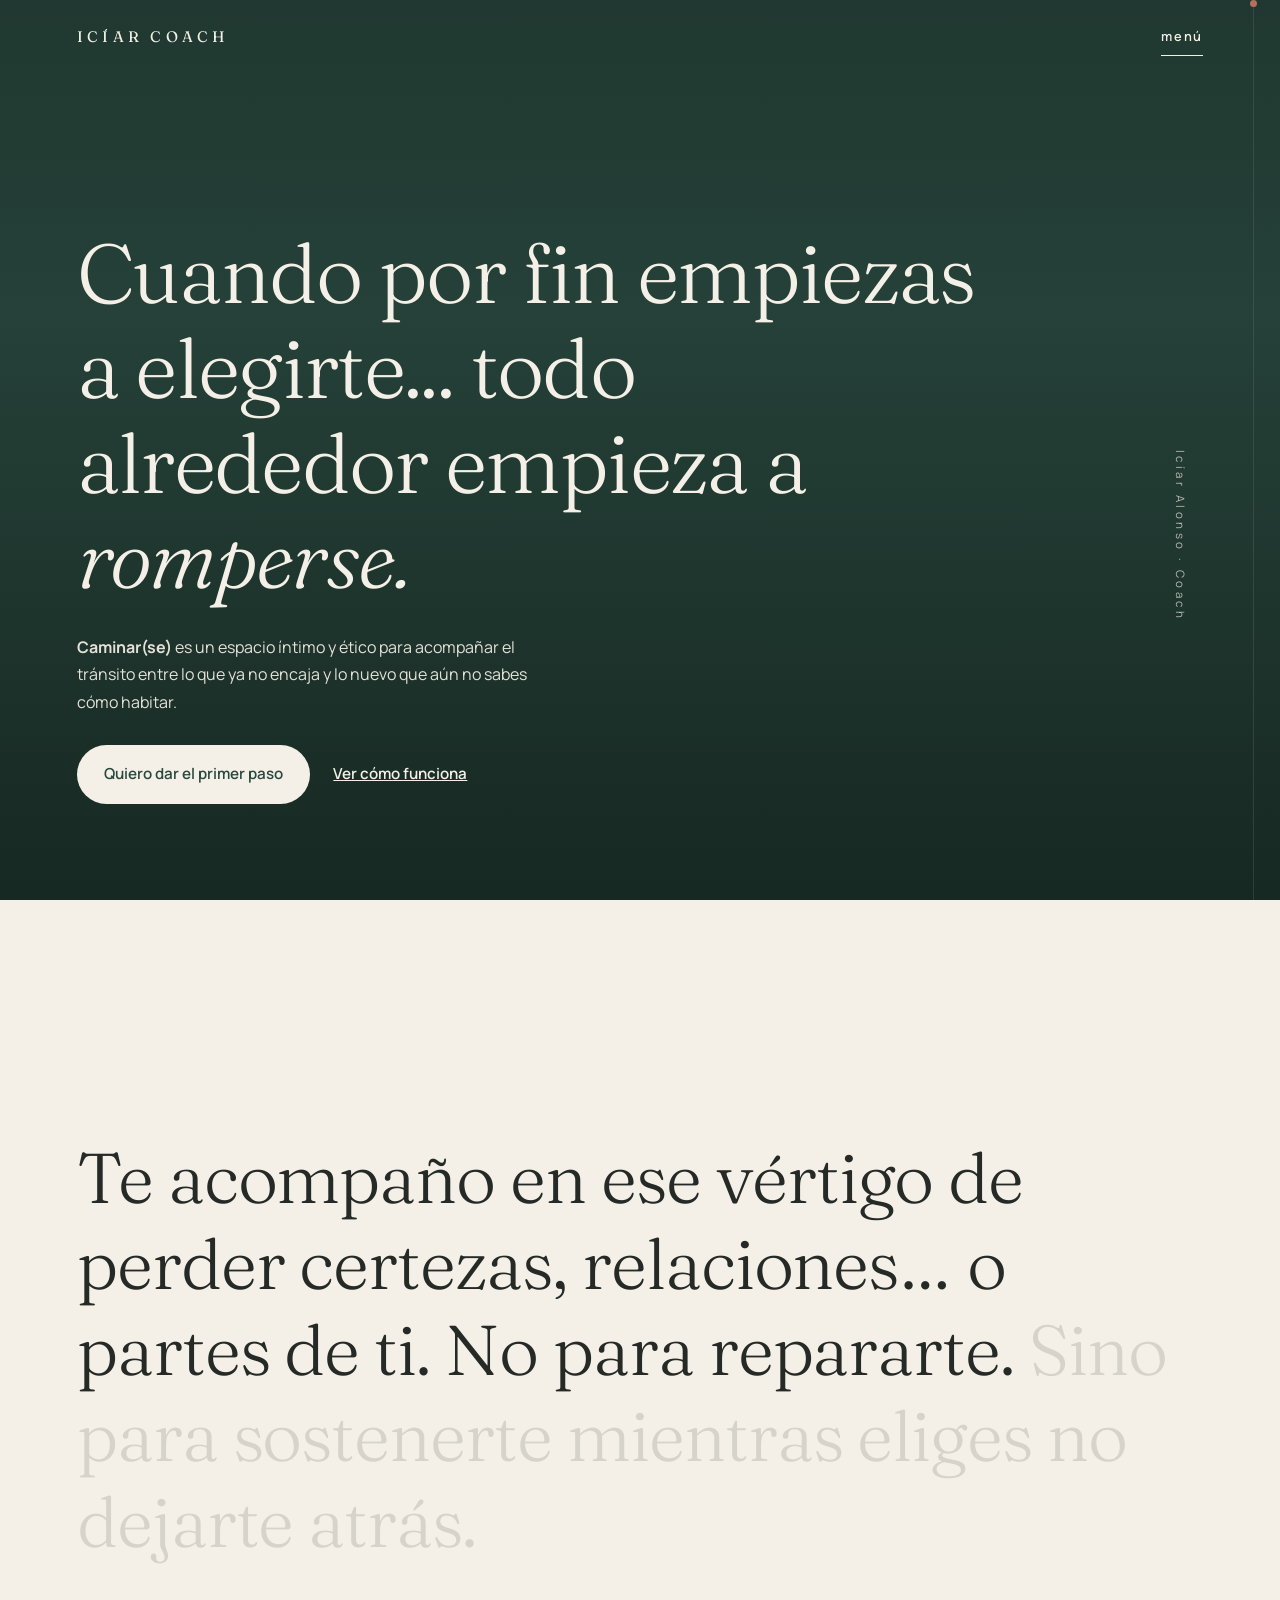
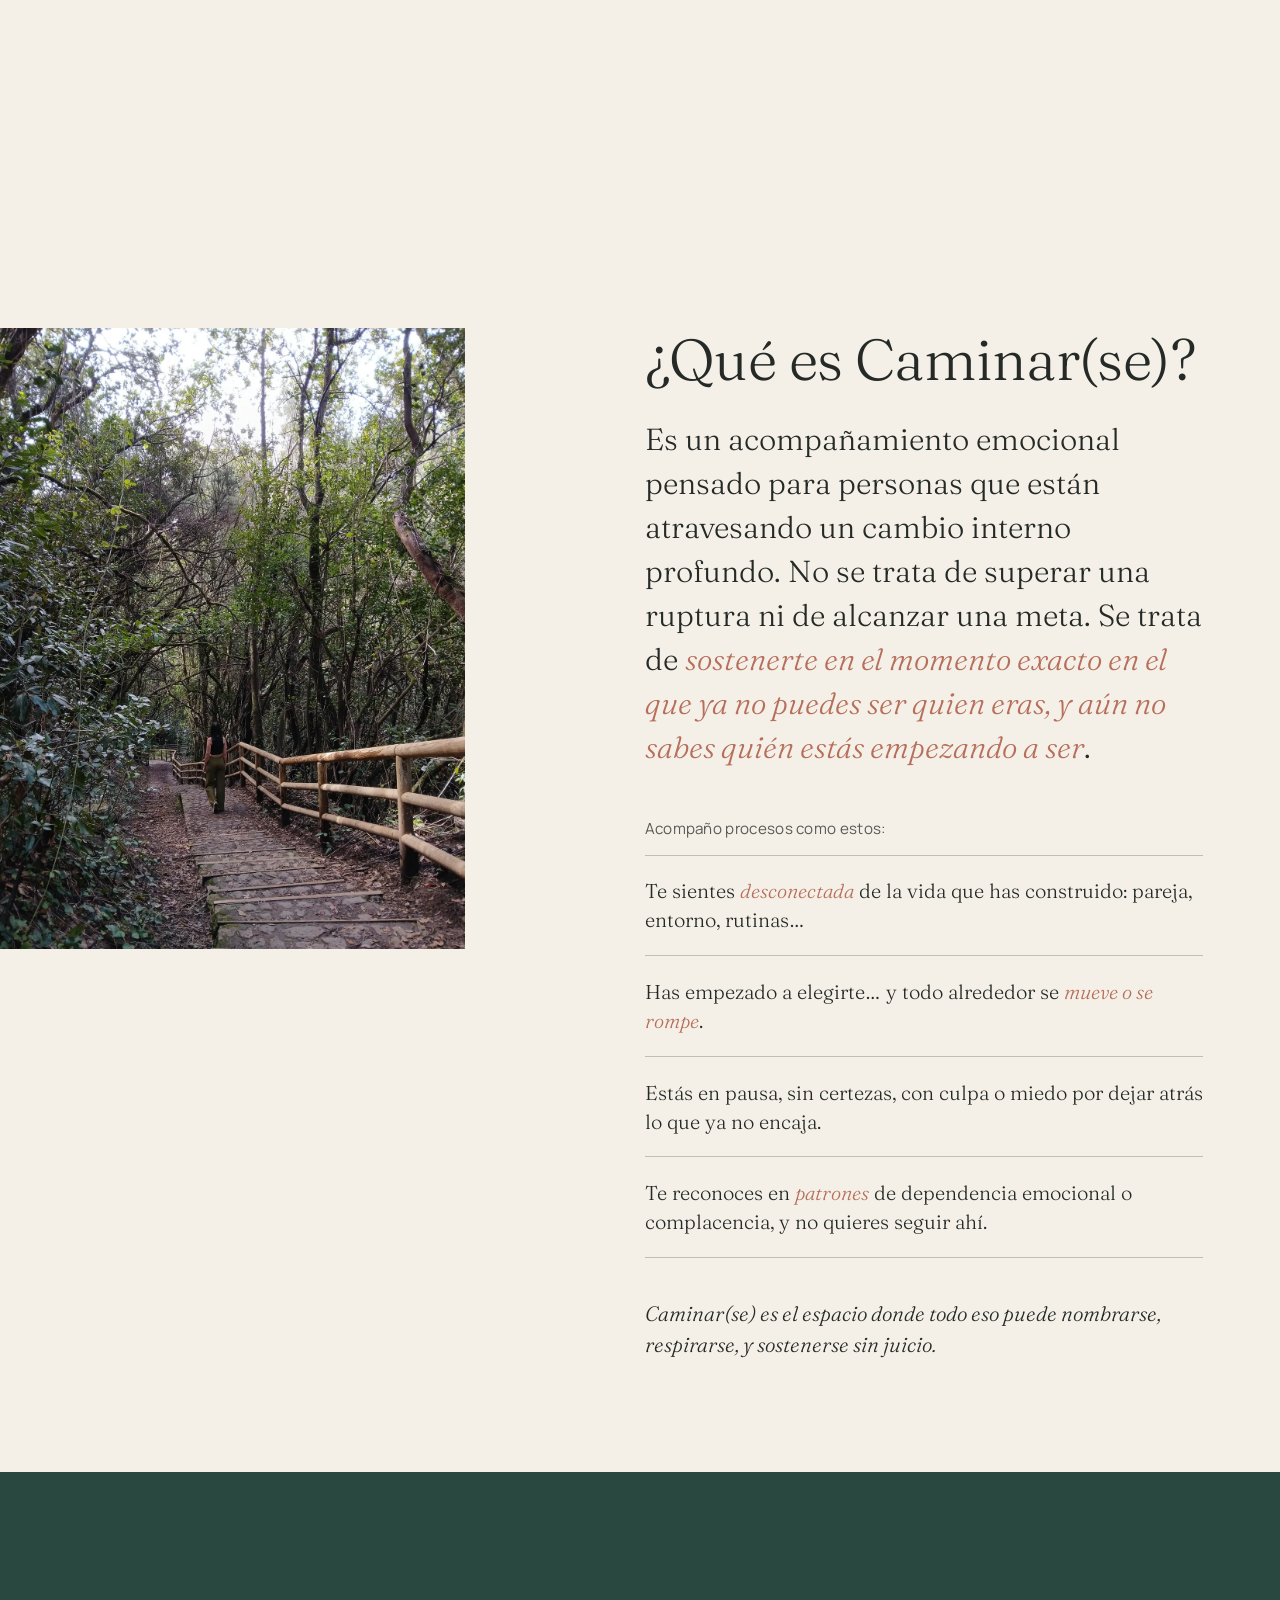
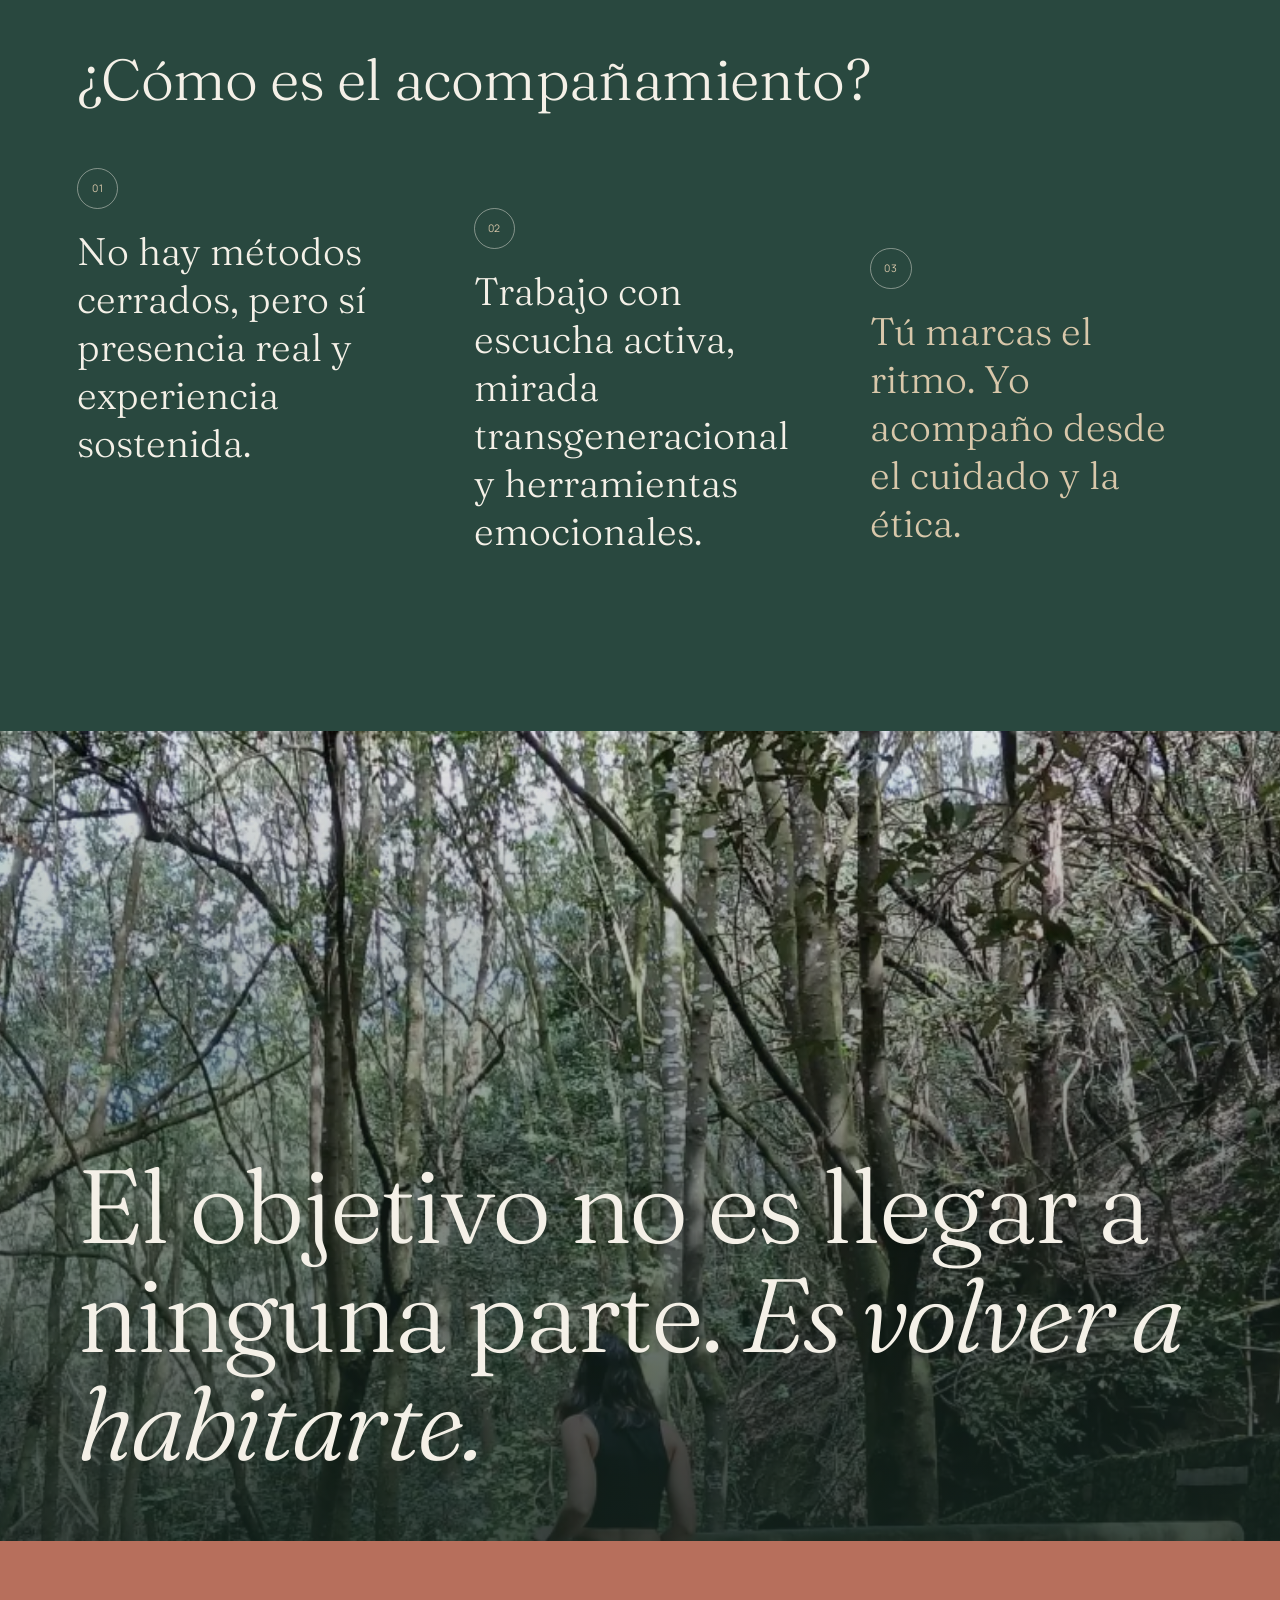
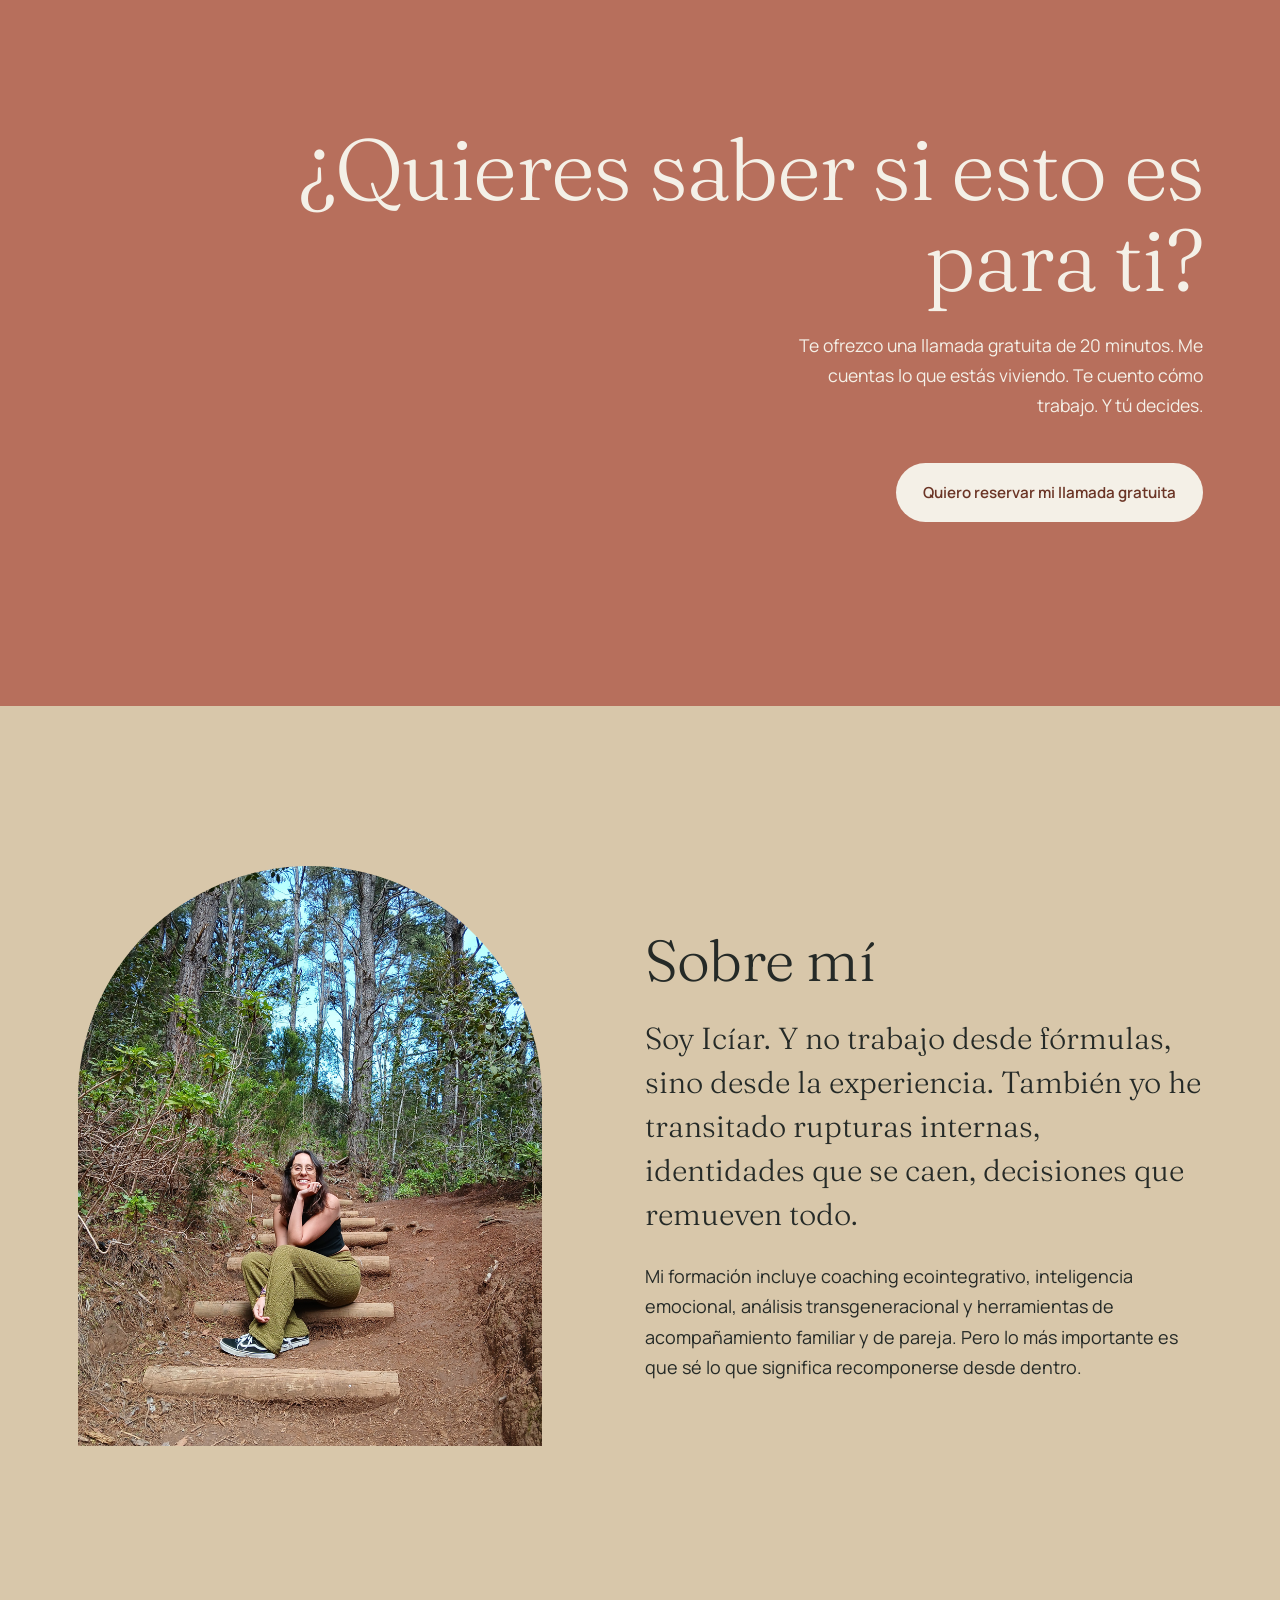
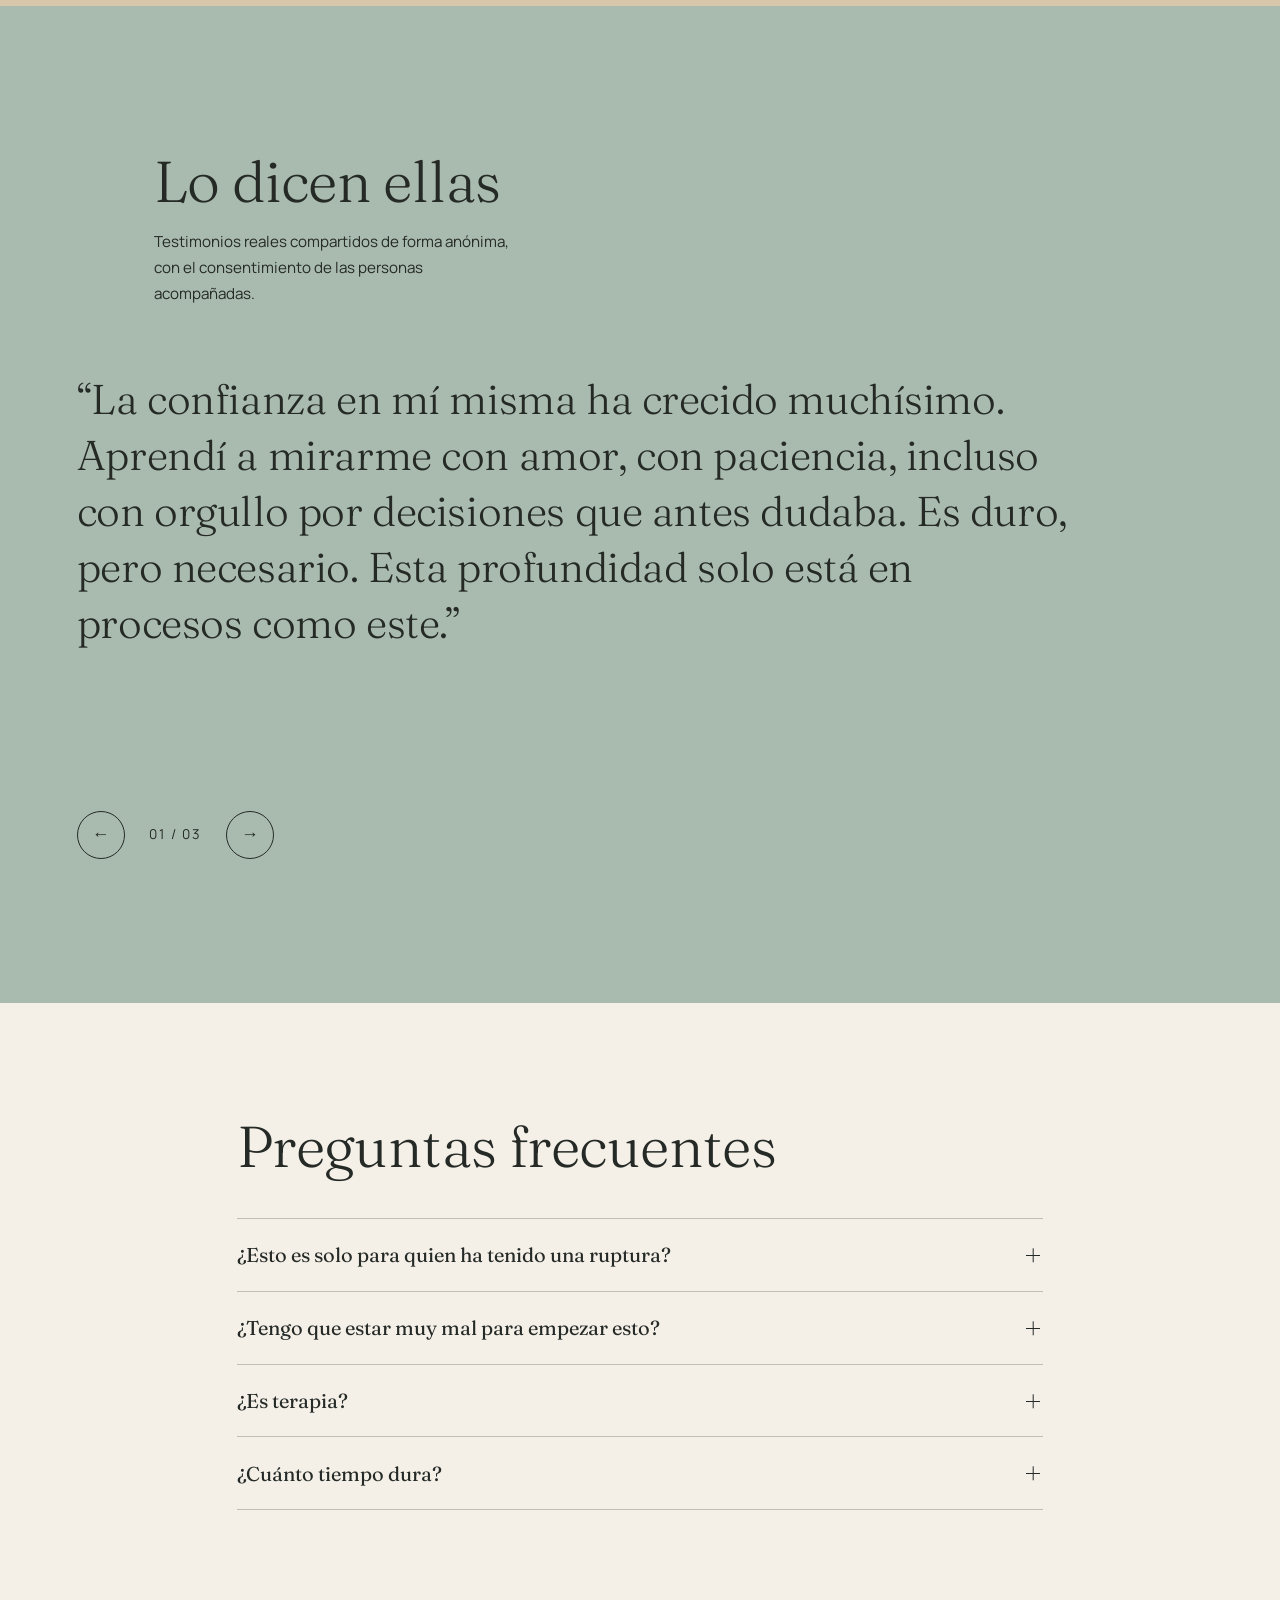
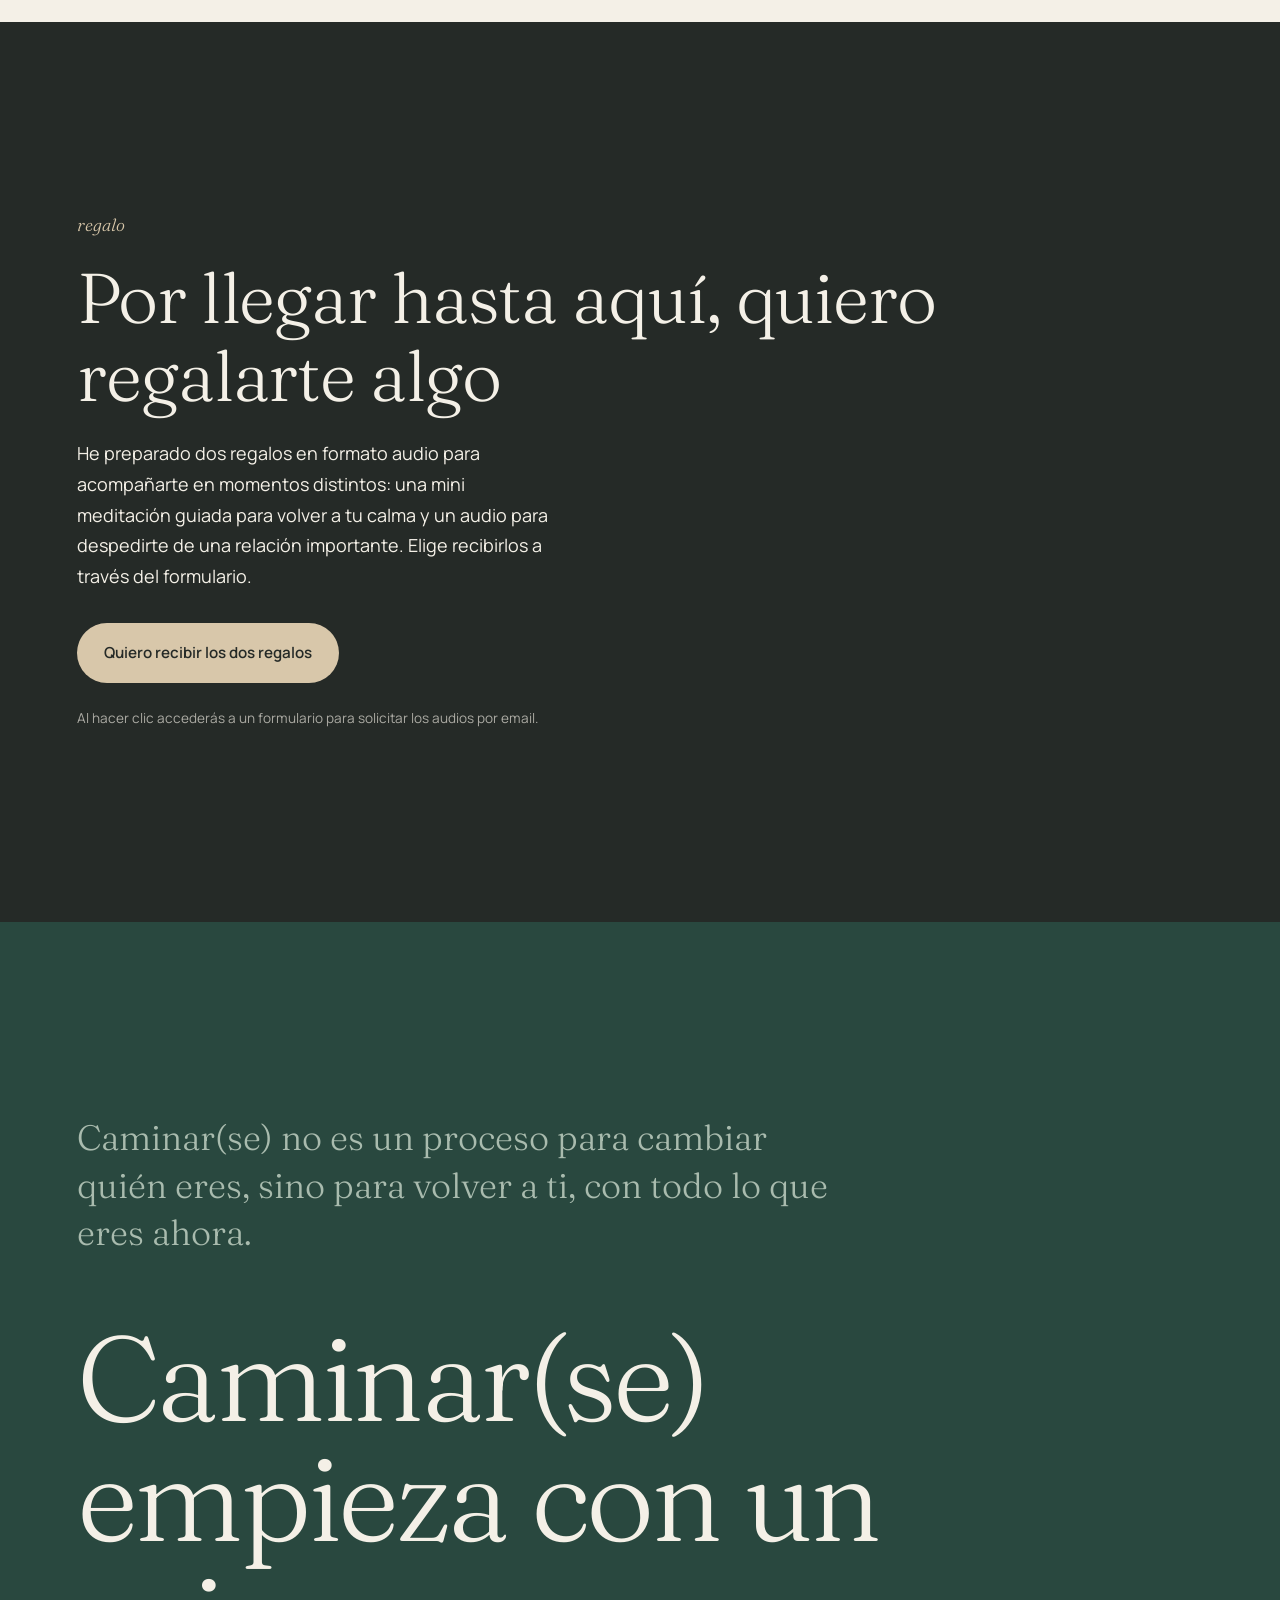
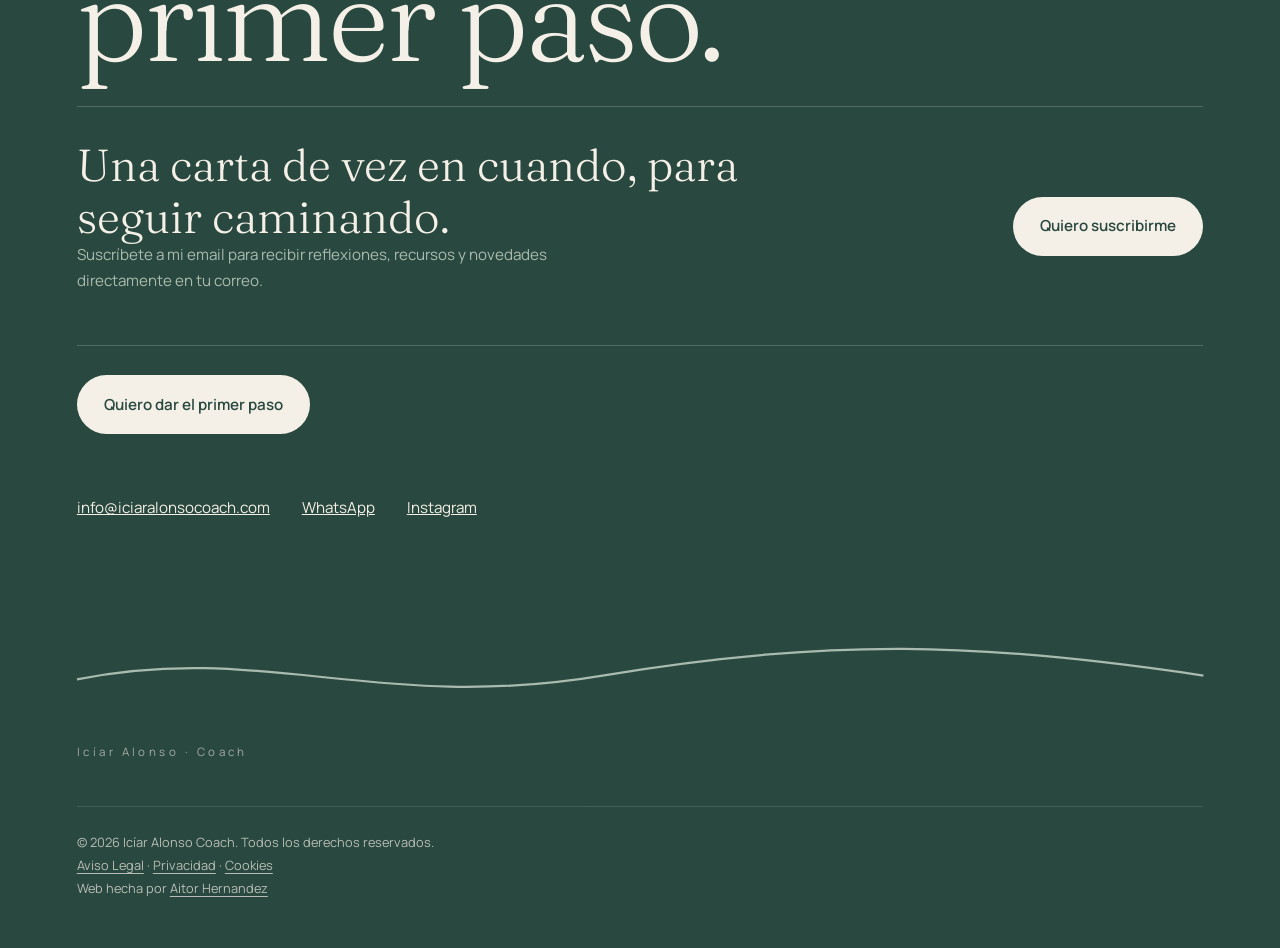
==== commit 31330169: "Update free audio gifts and add newsletter section to footer" ====
--- a/index.html
+++ b/index.html
@@ -151,10 +151,9 @@
 <section class="gift" id="regalo" aria-labelledby="gift-h">
   <p class="gift__k">regalo</p>
   <h2 class="gift__h" id="gift-h">Por llegar hasta aquí, quiero regalarte algo</h2>
-  <p class="gift__p">Aquí tienes una mini meditación guiada para soltar lo que pesa y volver a tu calma. Haz clic y te llevo a la página para recibirla por email.</p>
-  <a class="btn btn--sand" href="https://forms.zohopublic.eu/infoiciaralo1/form/EnviarMeditacinGuiada/formperma/l-tyTE-3J7M8Wt-0JWGtOgx0dVrHa4aOljRVWNnUgKw" rel="noopener">Regálame un momento de calma</a>
-  <p class="gift__s">Al hacer clic irás a una página segura para dejar tu email. Enseguida recibirás tu meditación por correo, guardada en Google Drive para que la disfrutes cuando quieras.</p>
-  <p class="gift__s">Si no aparece en tu bandeja principal, revisa spam o promociones (a veces se esconde ahí).</p>
+  <p class="gift__p">He preparado dos regalos en formato audio para acompañarte en momentos distintos: una mini meditación guiada para volver a tu calma y un audio para despedirte de una relación importante. Elige recibirlos a través del formulario.</p>
+  <a class="btn btn--sand" href="https://forms.zoho.eu/infoiciaralo1/form/LoquenoseDijo" rel="noopener">Quiero recibir los dos regalos</a>
+  <p class="gift__s">Al hacer clic accederás a un formulario para solicitar los audios por email.</p>
 </section>
 
 </main>
@@ -162,6 +161,10 @@
 <footer class="end">
   <p class="end__a">Caminar(se) no es un proceso para cambiar quién eres, sino para volver a ti, con todo lo que eres ahora.</p>
   <p class="end__b">Caminar(se) empieza con un primer paso.</p>
+  <section class="end__newsletter" aria-labelledby="newsletter-h">
+    <div><h2 id="newsletter-h">Una carta de vez en cuando, para seguir caminando.</h2><p>Suscríbete a mi email para recibir reflexiones, recursos y novedades directamente en tu correo.</p></div>
+    <a class="btn btn--light" href="https://forms.zohopublic.eu/infoiciaralo1/form/Suscrbeteamiemail/formperma/qEnHPQ3nWXcqD9osVVBd_bAEPHorof6IWK97ZB7hsbw" rel="noopener">Quiero suscribirme</a>
+  </section>
   <a class="btn btn--light" href="https://wa.link/zugo5a" rel="noopener">Quiero dar el primer paso</a>
   <p class="end__c"><a href="mailto:info@iciaralonsocoach.com">info@iciaralonsocoach.com</a> <a href="https://wa.link/zugo5a" rel="noopener">WhatsApp</a> <a href="https://www.instagram.com/iciar_coach/" rel="noopener" target="_blank">Instagram <span class="sr">(se abre en una pestaña nueva)</span></a></p>
   <svg class="end__line" viewBox="0 0 600 40" aria-hidden="true" focusable="false"><path d="M0 22 C100 2 160 40 280 20 S480 2 600 20"/></svg>
--- a/css/styles.css
+++ b/css/styles.css
@@ -137,6 +137,10 @@
 /* cierre */
 .end{background:var(--bosque);color:var(--marfil);padding:8rem var(--pad) calc(3rem + env(safe-area-inset-bottom));display:grid;gap:1.8rem;justify-items:start}
 .end__a{font:300 clamp(1.4rem,5vw,2.2rem)/1.35 var(--serif);max-width:22em;color:var(--salvia)}
+.end__newsletter{width:100%;display:grid;gap:1.2rem;padding:2rem 0;border-top:1px solid rgba(244,240,231,.2);border-bottom:1px solid rgba(244,240,231,.2)}
+.end__newsletter h2{font:300 clamp(1.8rem,4vw,2.8rem)/1.15 var(--serif);max-width:15em}
+.end__newsletter p{font-size:.95rem;max-width:34rem;color:var(--salvia)}
+.end__newsletter .btn{justify-self:start}
 .end__b{font:300 clamp(2.6rem,11vw,7.5rem)/1 var(--serif);letter-spacing:-.03em;max-width:9em;margin-top:2rem}
 .end__c{display:flex;flex-wrap:wrap;gap:0 2rem;font-size:.95rem;margin-top:1.5rem}
 .end__c a{padding:.5rem 0}
@@ -154,6 +158,7 @@
 .js .reveal.in img{clip-path:inset(0)}
 
 @media(max-width:47.99em){
+.hero__txt{margin-top:-2rem;padding-top:1rem}
 .como .h2{white-space:normal}
 .como__item{min-width:0}
 .como__item p{max-width:none;overflow-wrap:break-word}
@@ -185,6 +190,9 @@
  .voces{padding-block:9rem}.voces__stage{max-width:62rem}
 .faq{margin-left:auto;margin-right:auto}
 .end{padding-top:12rem}
+.end__newsletter{grid-template-columns:minmax(0,1fr) auto;align-items:center;column-gap:3rem}
+.end__newsletter h2,.end__newsletter p{grid-column:1}
+.end__newsletter .btn{grid-column:2;grid-row:1 / span 2;align-self:center}
 }
 @media(prefers-reduced-motion:reduce){
 html{scroll-behavior:auto}
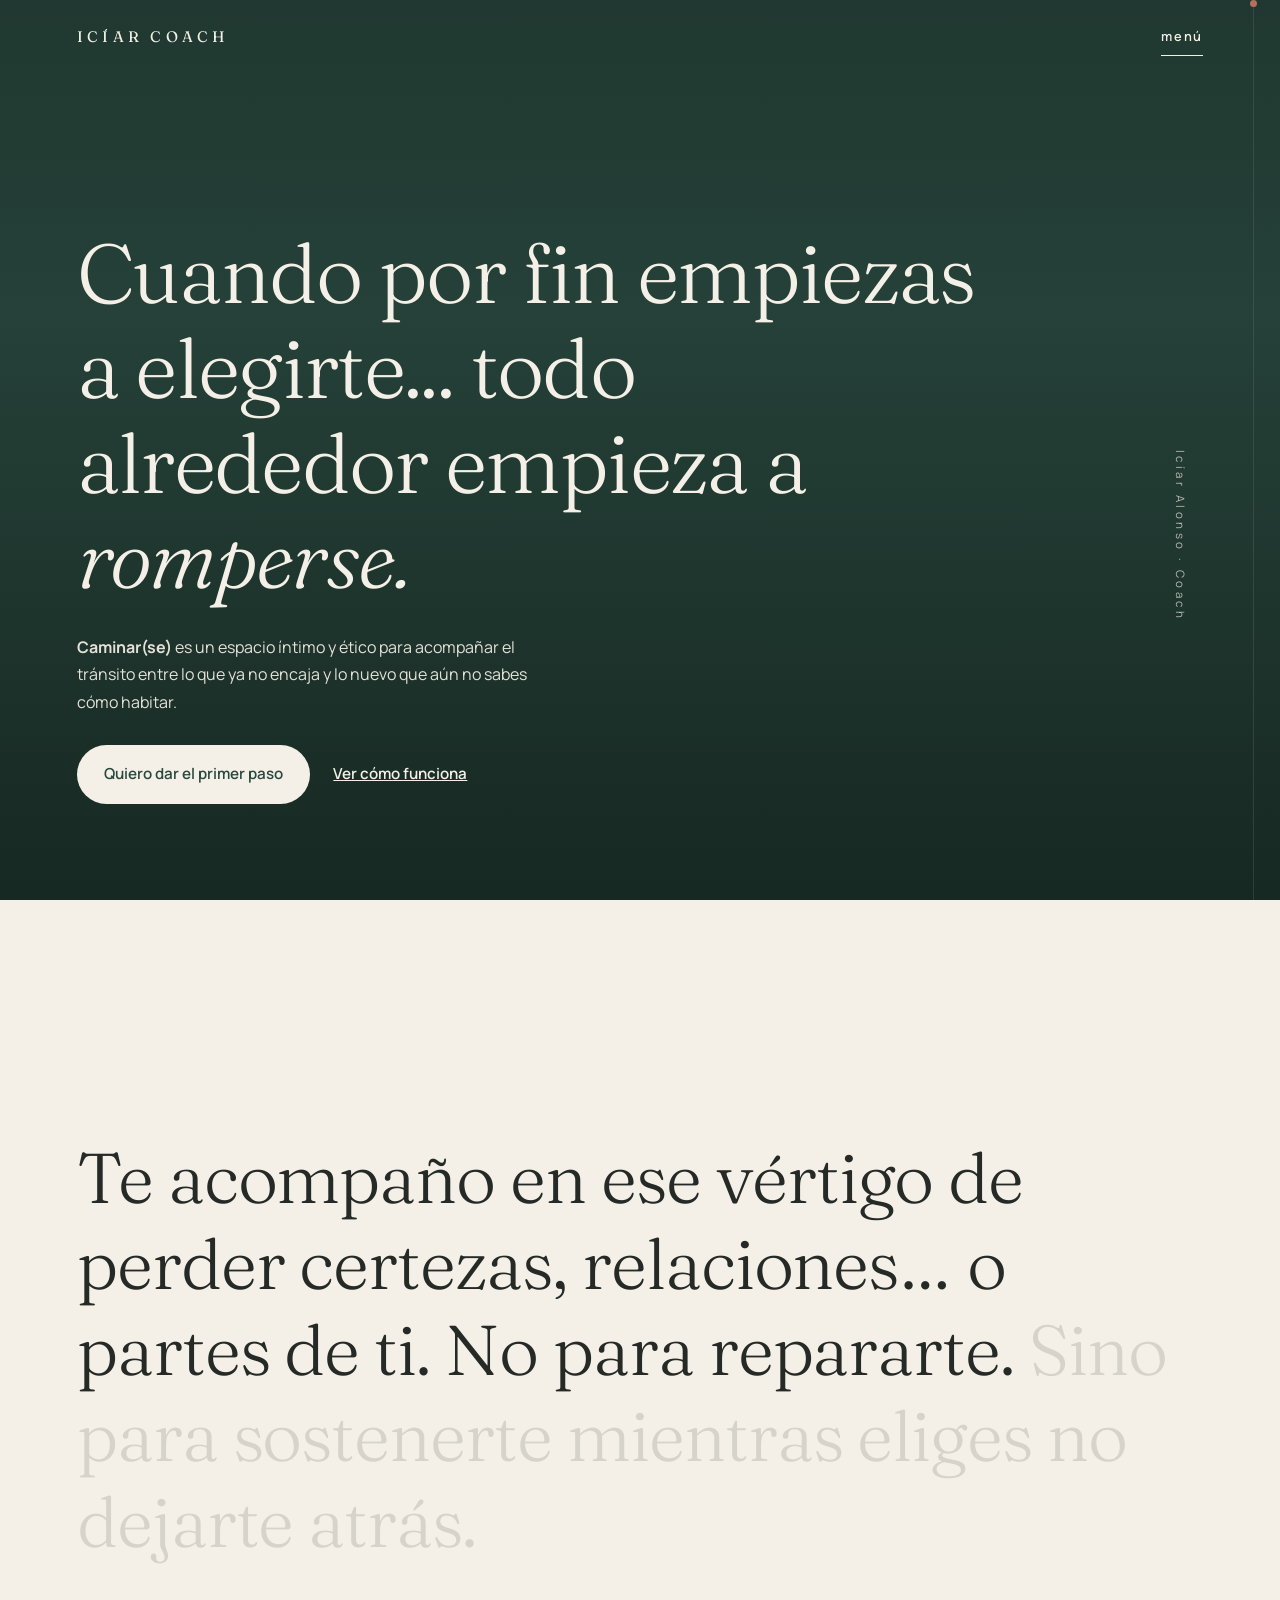
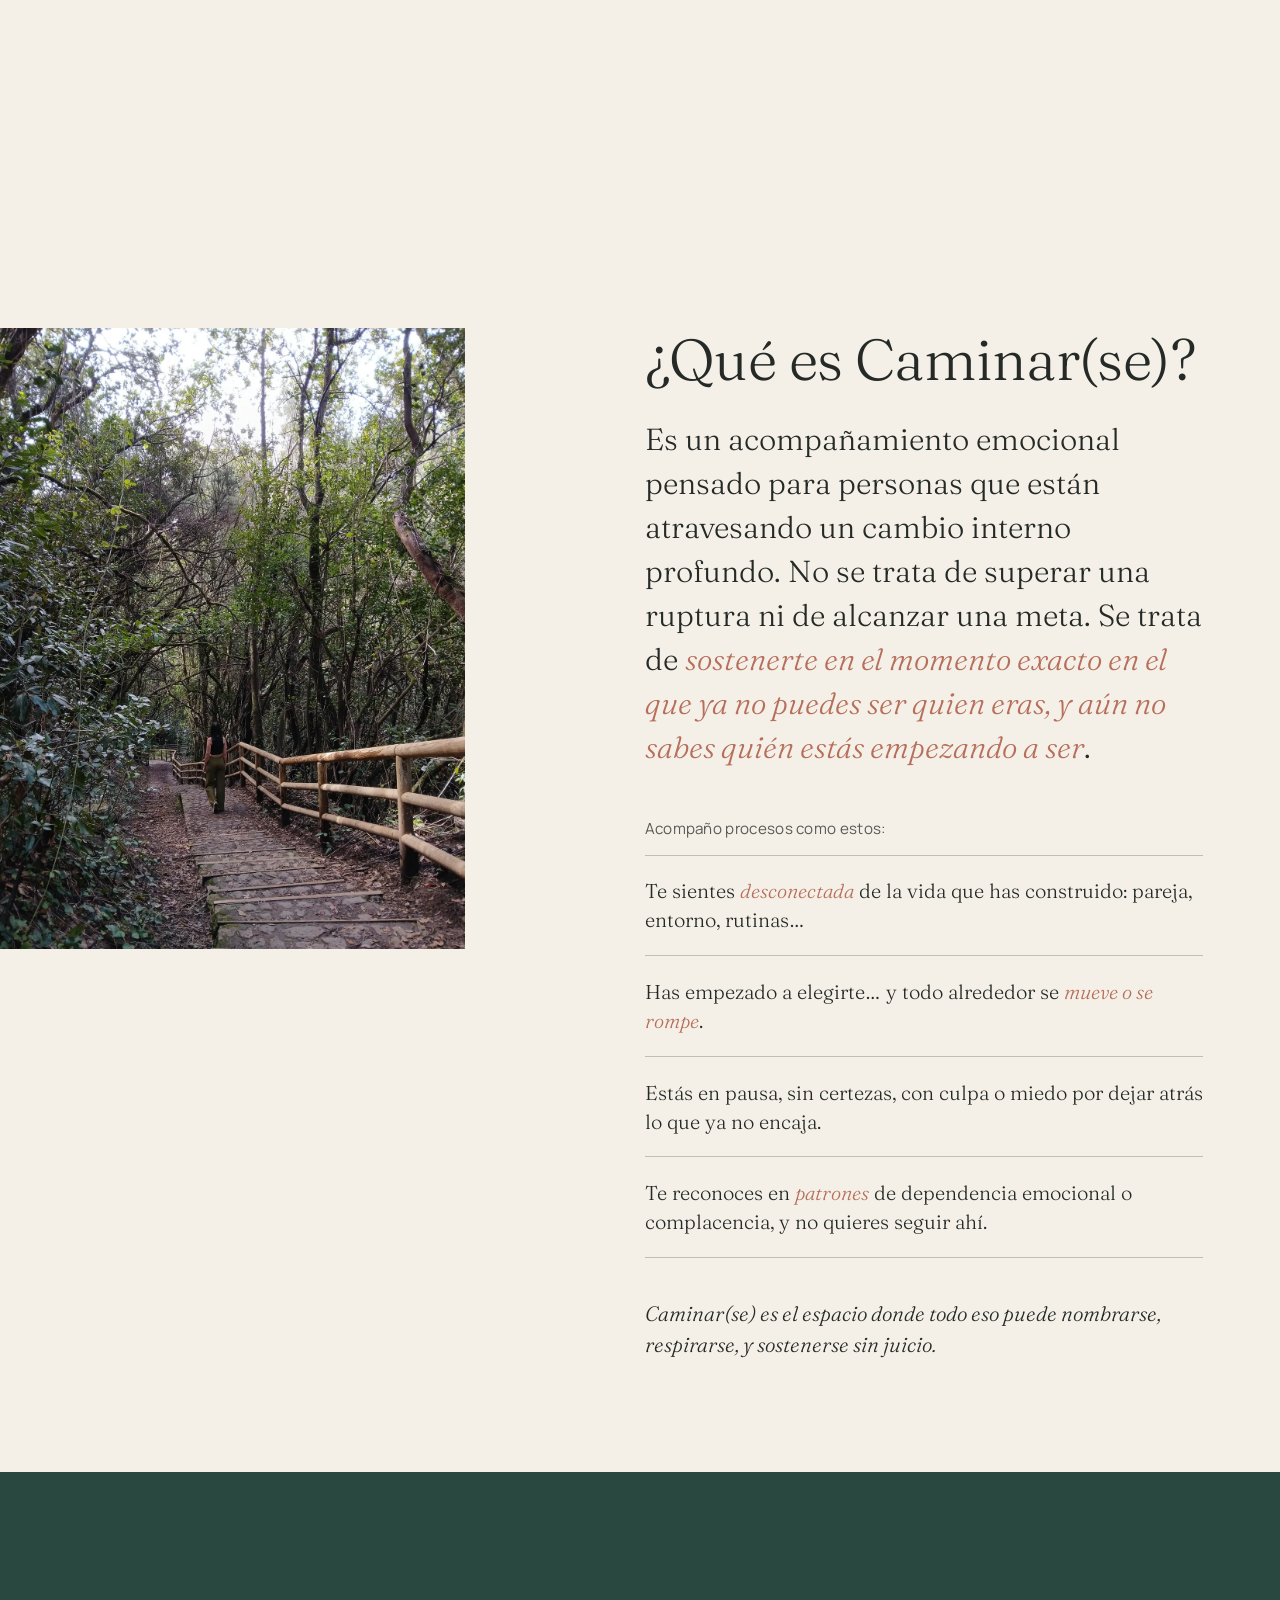
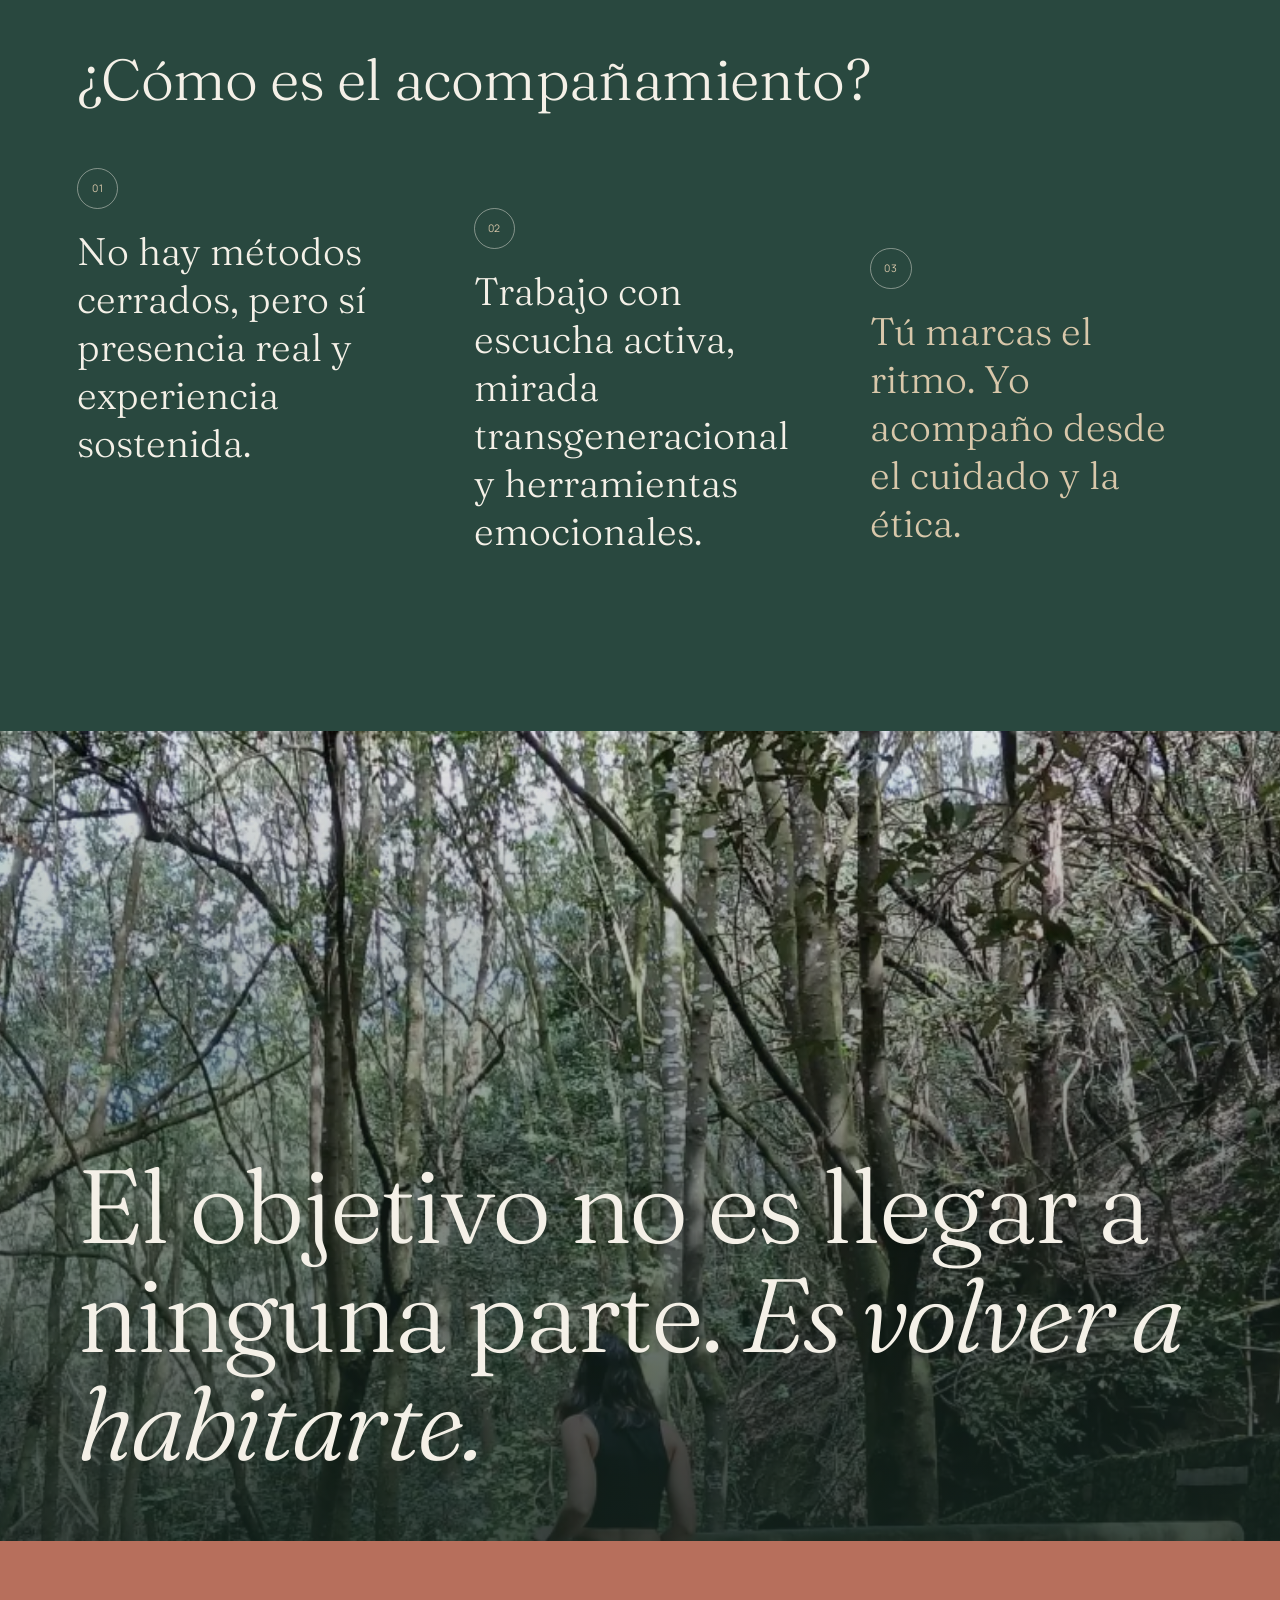
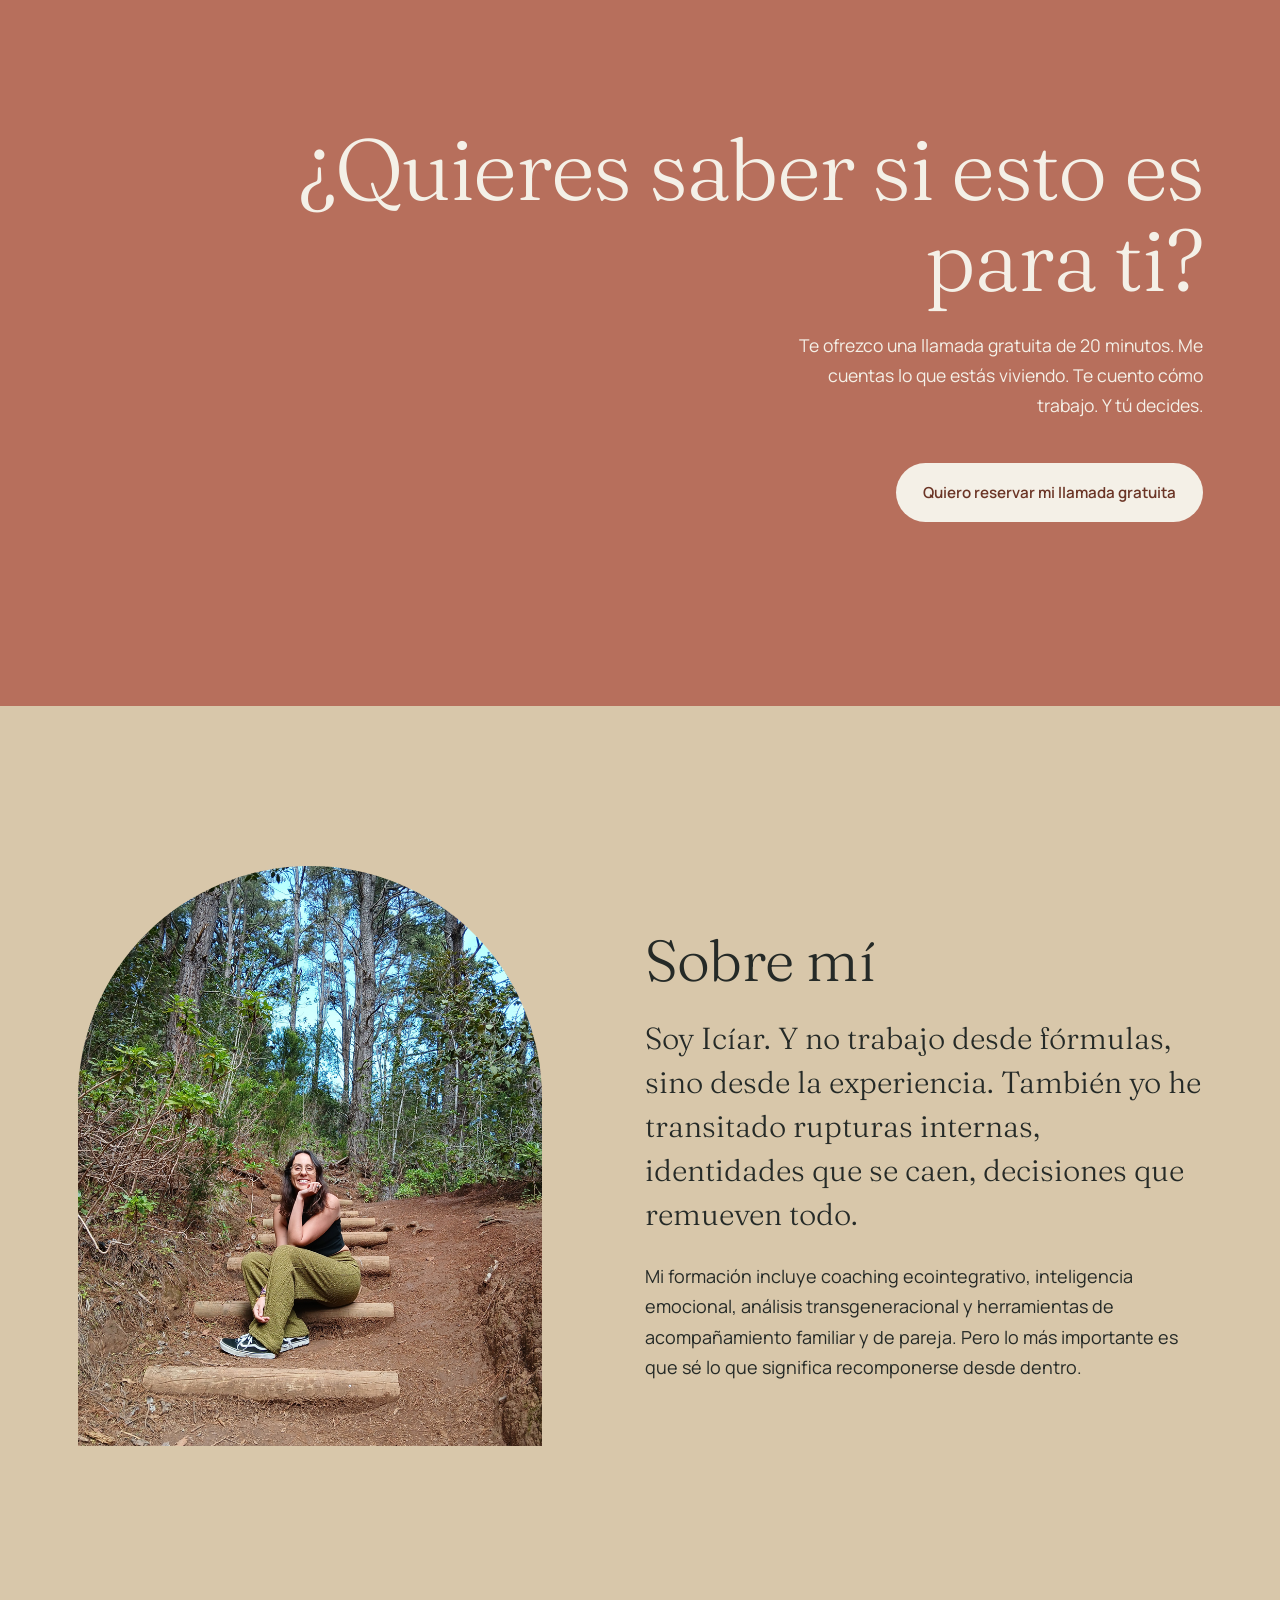
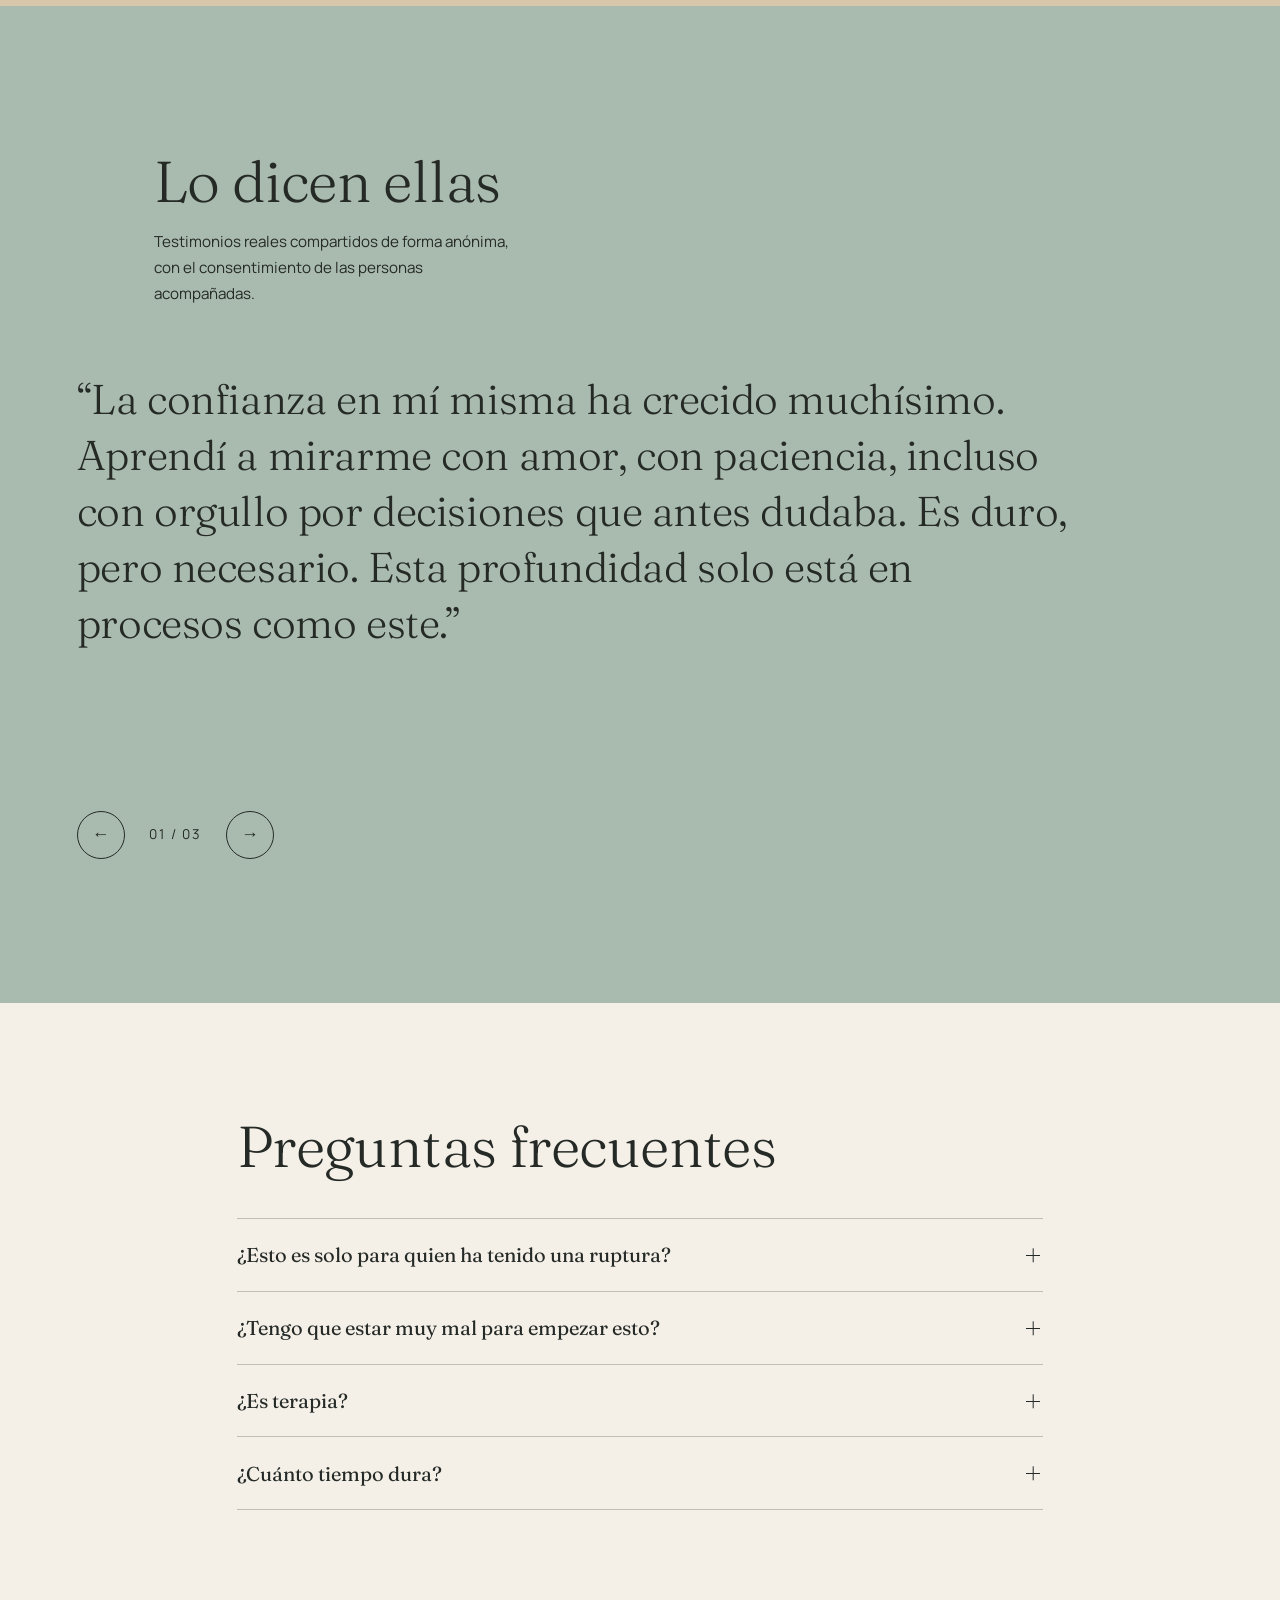
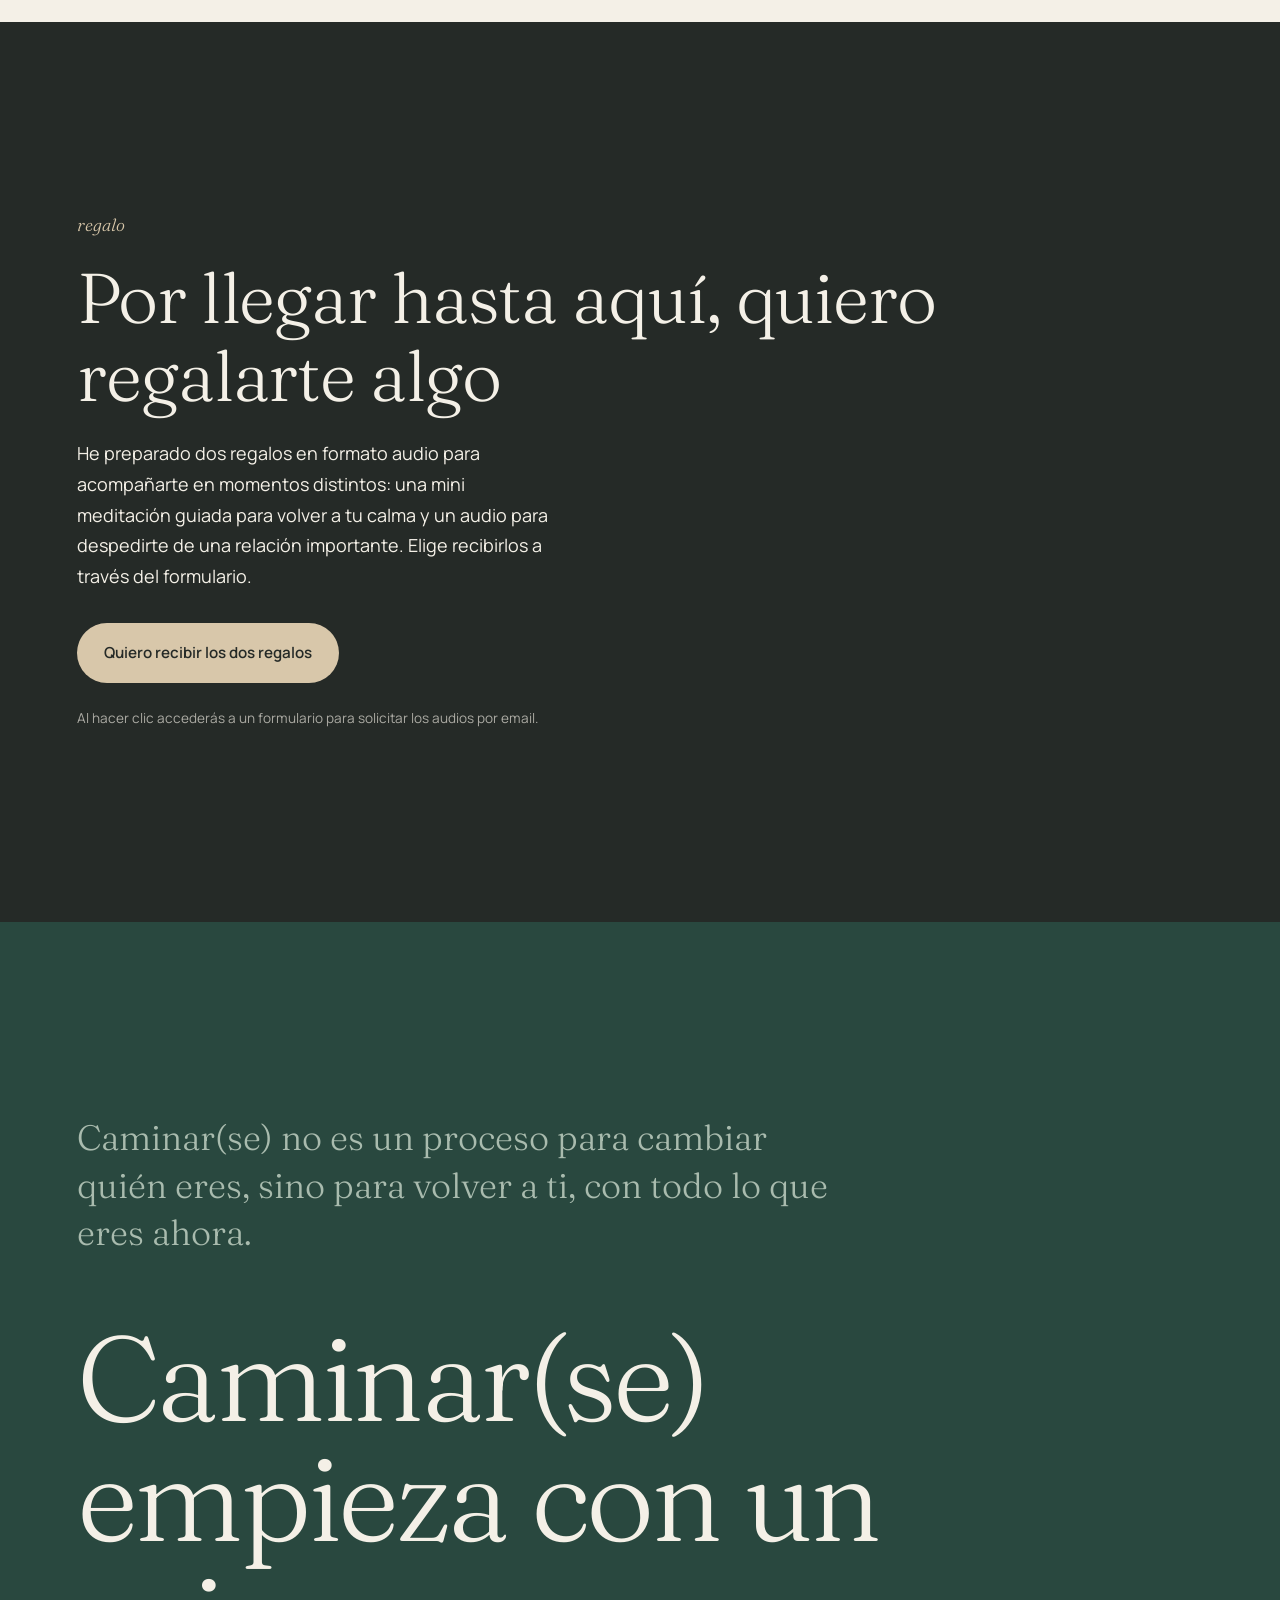
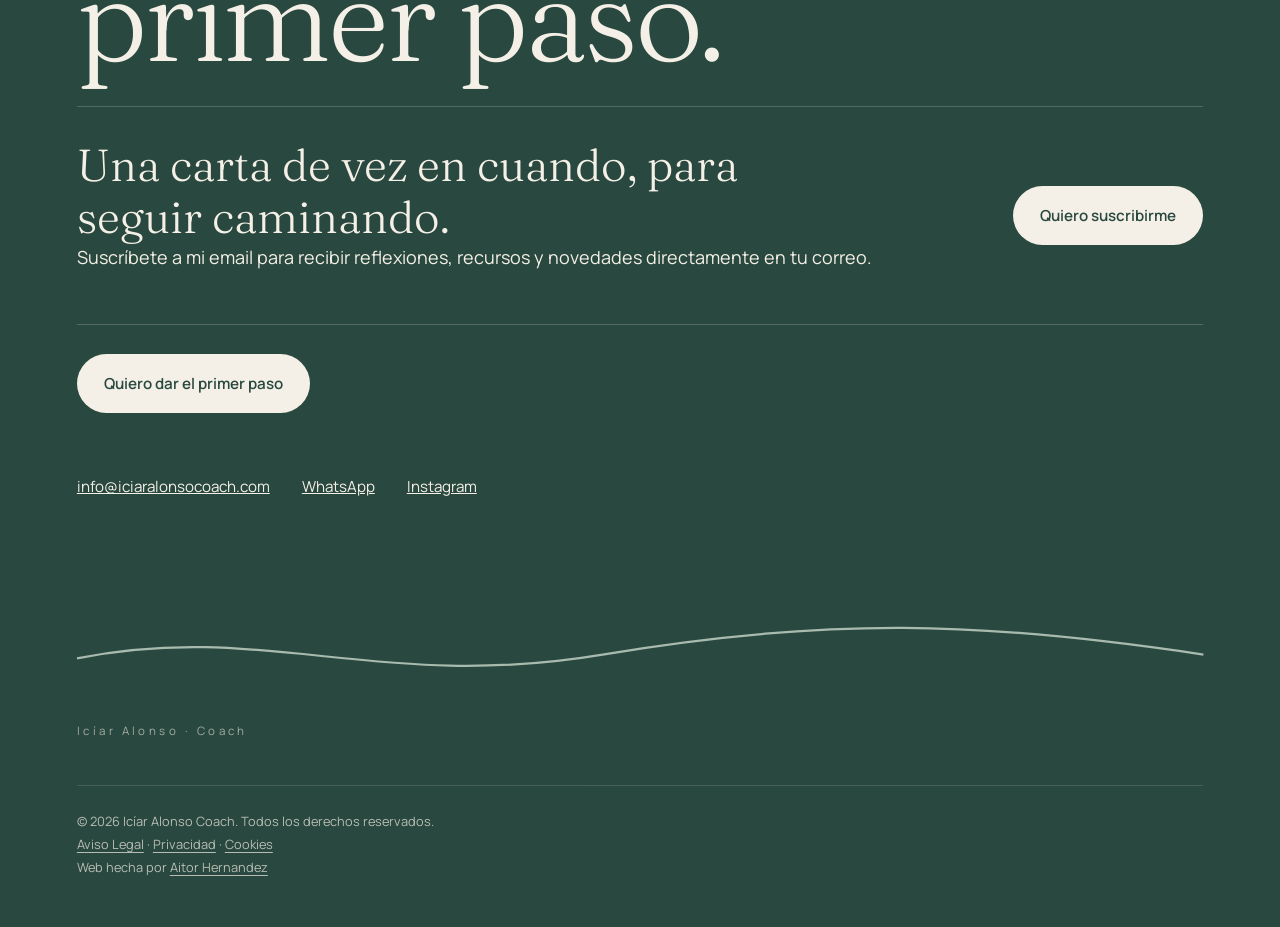
==== commit d6cf11b6: "Open Zoho form links in new tabs" ====
--- a/index.html
+++ b/index.html
@@ -152,7 +152,7 @@
   <p class="gift__k">regalo</p>
   <h2 class="gift__h" id="gift-h">Por llegar hasta aquí, quiero regalarte algo</h2>
   <p class="gift__p">He preparado dos regalos en formato audio para acompañarte en momentos distintos: una mini meditación guiada para volver a tu calma y un audio para despedirte de una relación importante. Elige recibirlos a través del formulario.</p>
-  <a class="btn btn--sand" href="https://forms.zoho.eu/infoiciaralo1/form/LoquenoseDijo" rel="noopener">Quiero recibir los dos regalos</a>
+  <a class="btn btn--sand" href="https://forms.zoho.eu/infoiciaralo1/form/LoquenoseDijo" target="_blank" rel="noopener noreferrer">Quiero recibir los dos regalos</a>
   <p class="gift__s">Al hacer clic accederás a un formulario para solicitar los audios por email.</p>
 </section>
 
@@ -163,7 +163,7 @@
   <p class="end__b">Caminar(se) empieza con un primer paso.</p>
   <section class="end__newsletter" aria-labelledby="newsletter-h">
     <div><h2 id="newsletter-h">Una carta de vez en cuando, para seguir caminando.</h2><p>Suscríbete a mi email para recibir reflexiones, recursos y novedades directamente en tu correo.</p></div>
-    <a class="btn btn--light" href="https://forms.zohopublic.eu/infoiciaralo1/form/Suscrbeteamiemail/formperma/qEnHPQ3nWXcqD9osVVBd_bAEPHorof6IWK97ZB7hsbw" rel="noopener">Quiero suscribirme</a>
+    <a class="btn btn--light" href="https://forms.zohopublic.eu/infoiciaralo1/form/Suscrbeteamiemail/formperma/qEnHPQ3nWXcqD9osVVBd_bAEPHorof6IWK97ZB7hsbw" target="_blank" rel="noopener noreferrer">Quiero suscribirme</a>
   </section>
   <a class="btn btn--light" href="https://wa.link/zugo5a" rel="noopener">Quiero dar el primer paso</a>
   <p class="end__c"><a href="mailto:info@iciaralonsocoach.com">info@iciaralonsocoach.com</a> <a href="https://wa.link/zugo5a" rel="noopener">WhatsApp</a> <a href="https://www.instagram.com/iciar_coach/" rel="noopener" target="_blank">Instagram <span class="sr">(se abre en una pestaña nueva)</span></a></p>
--- a/css/styles.css
+++ b/css/styles.css
@@ -79,7 +79,7 @@
 
 /* objetivo: imagen a pantalla completa */
 .goal{position:relative;min-height:90svh;display:grid;align-items:end;color:var(--marfil);overflow:hidden}
-.goal__img{position:absolute;inset:0;width:100%;height:100%;object-fit:cover;object-position:40% 70%}
+.goal__img{position:absolute;inset:0;width:100%;height:100%;object-fit:cover;object-position:50% 50%}
 .goal::before{content:"";position:absolute;inset:0;z-index:1;background:linear-gradient(180deg,rgba(20,36,30,.1),rgba(20,36,30,.82))}
 .goal__t{position:relative;z-index:2;padding:0 var(--pad) 4rem;font:300 clamp(2.3rem,9.5vw,6.5rem)/1.04 var(--serif);letter-spacing:-.025em;max-width:13em}
 
@@ -138,7 +138,7 @@
 .end{background:var(--bosque);color:var(--marfil);padding:8rem var(--pad) calc(3rem + env(safe-area-inset-bottom));display:grid;gap:1.8rem;justify-items:start}
 .end__a{font:300 clamp(1.4rem,5vw,2.2rem)/1.35 var(--serif);max-width:22em;color:var(--salvia)}
 .end__newsletter{width:100%;display:grid;gap:1.2rem;padding:2rem 0;border-top:1px solid rgba(244,240,231,.2);border-bottom:1px solid rgba(244,240,231,.2)}
-.end__newsletter h2{font:300 clamp(1.8rem,4vw,2.8rem)/1.15 var(--serif);max-width:15em}
+.end__newsletter h2{font:300 clamp(1.8rem,4vw,2.8rem)/1.15 var(--serif);max-width:15em};margin-bottom:1rem
 .end__newsletter p{font-size:.95rem;max-width:34rem;color:var(--salvia)}
 .end__newsletter .btn{justify-self:start}
 .end__b{font:300 clamp(2.6rem,11vw,7.5rem)/1 var(--serif);letter-spacing:-.03em;max-width:9em;margin-top:2rem}
@@ -158,7 +158,7 @@
 .js .reveal.in img{clip-path:inset(0)}
 
 @media(max-width:47.99em){
-.hero__txt{margin-top:-2rem;padding-top:1rem}
+.hero__txt{margin-top:-2rem;padding:2.5rem var(--pad) 3.5rem}
 .como .h2{white-space:normal}
 .como__item{min-width:0}
 .como__item p{max-width:none;overflow-wrap:break-word}
@@ -181,7 +181,7 @@
 .como__item{align-content:start}
 .como__item:nth-child(2){padding-top:2.5rem}
 .como__item:nth-child(3){padding-top:5rem}
-.goal__img{object-position:50% 60%}
+.goal__img{object-position:50% 50%}
 .call{padding-inline:var(--pad);align-items:flex-end;text-align:right}
 .call__h{max-width:12em}.call__p{max-width:26rem}
 .yo{grid-template-columns:5fr 6fr;align-items:center;gap:clamp(3rem,8vw,9rem);padding-block:10rem}
@@ -193,6 +193,12 @@
 .end__newsletter{grid-template-columns:minmax(0,1fr) auto;align-items:center;column-gap:3rem}
 .end__newsletter h2,.end__newsletter p{grid-column:1}
 .end__newsletter .btn{grid-column:2;grid-row:1 / span 2;align-self:center}
+}
+@media(min-width:48em) and (max-width:64em){
+.hero__txt{padding-top:clamp(5rem,10vh,7rem);padding-bottom:clamp(3rem,6vh,5rem)}
+}
+@media(min-width:48em) and (max-height:850px){
+.hero__txt{padding-top:clamp(4.5rem,11vh,6.5rem);padding-bottom:clamp(2rem,4vh,3.5rem)}
 }
 @media(prefers-reduced-motion:reduce){
 html{scroll-behavior:auto}
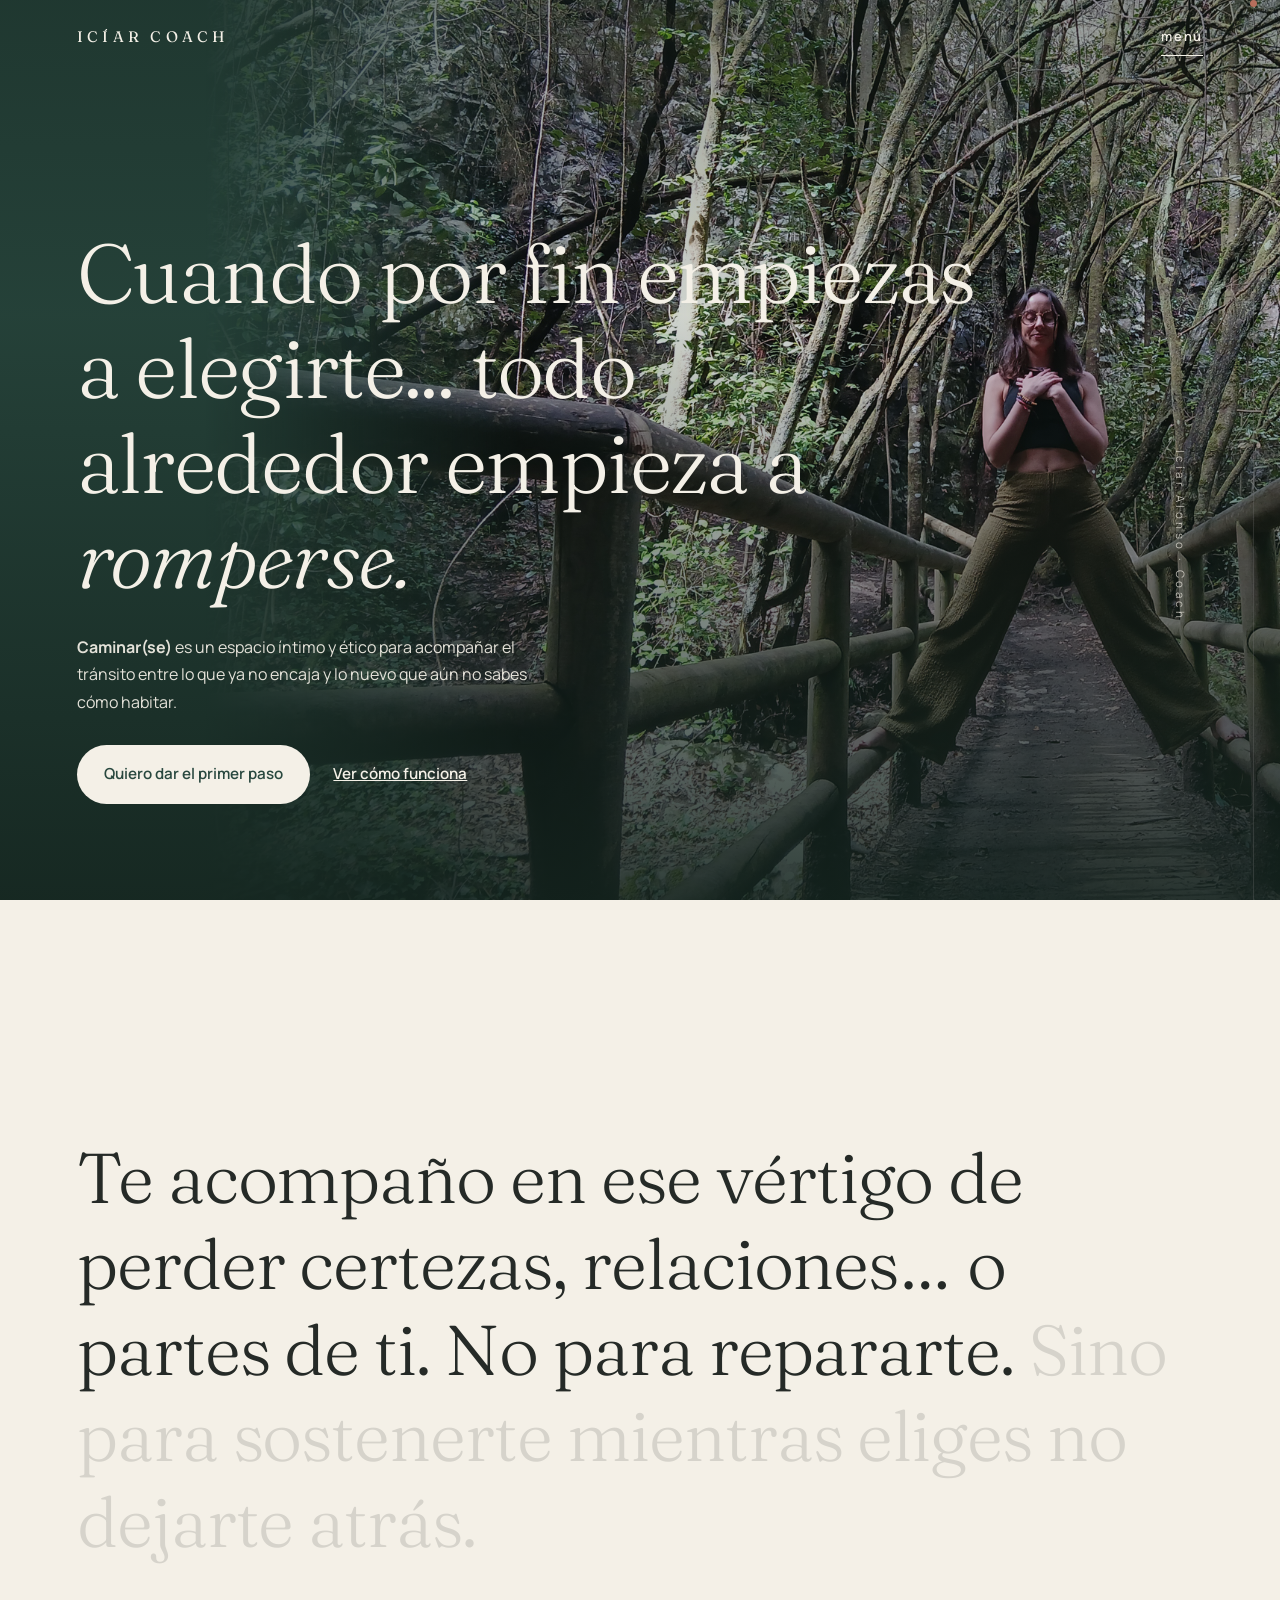
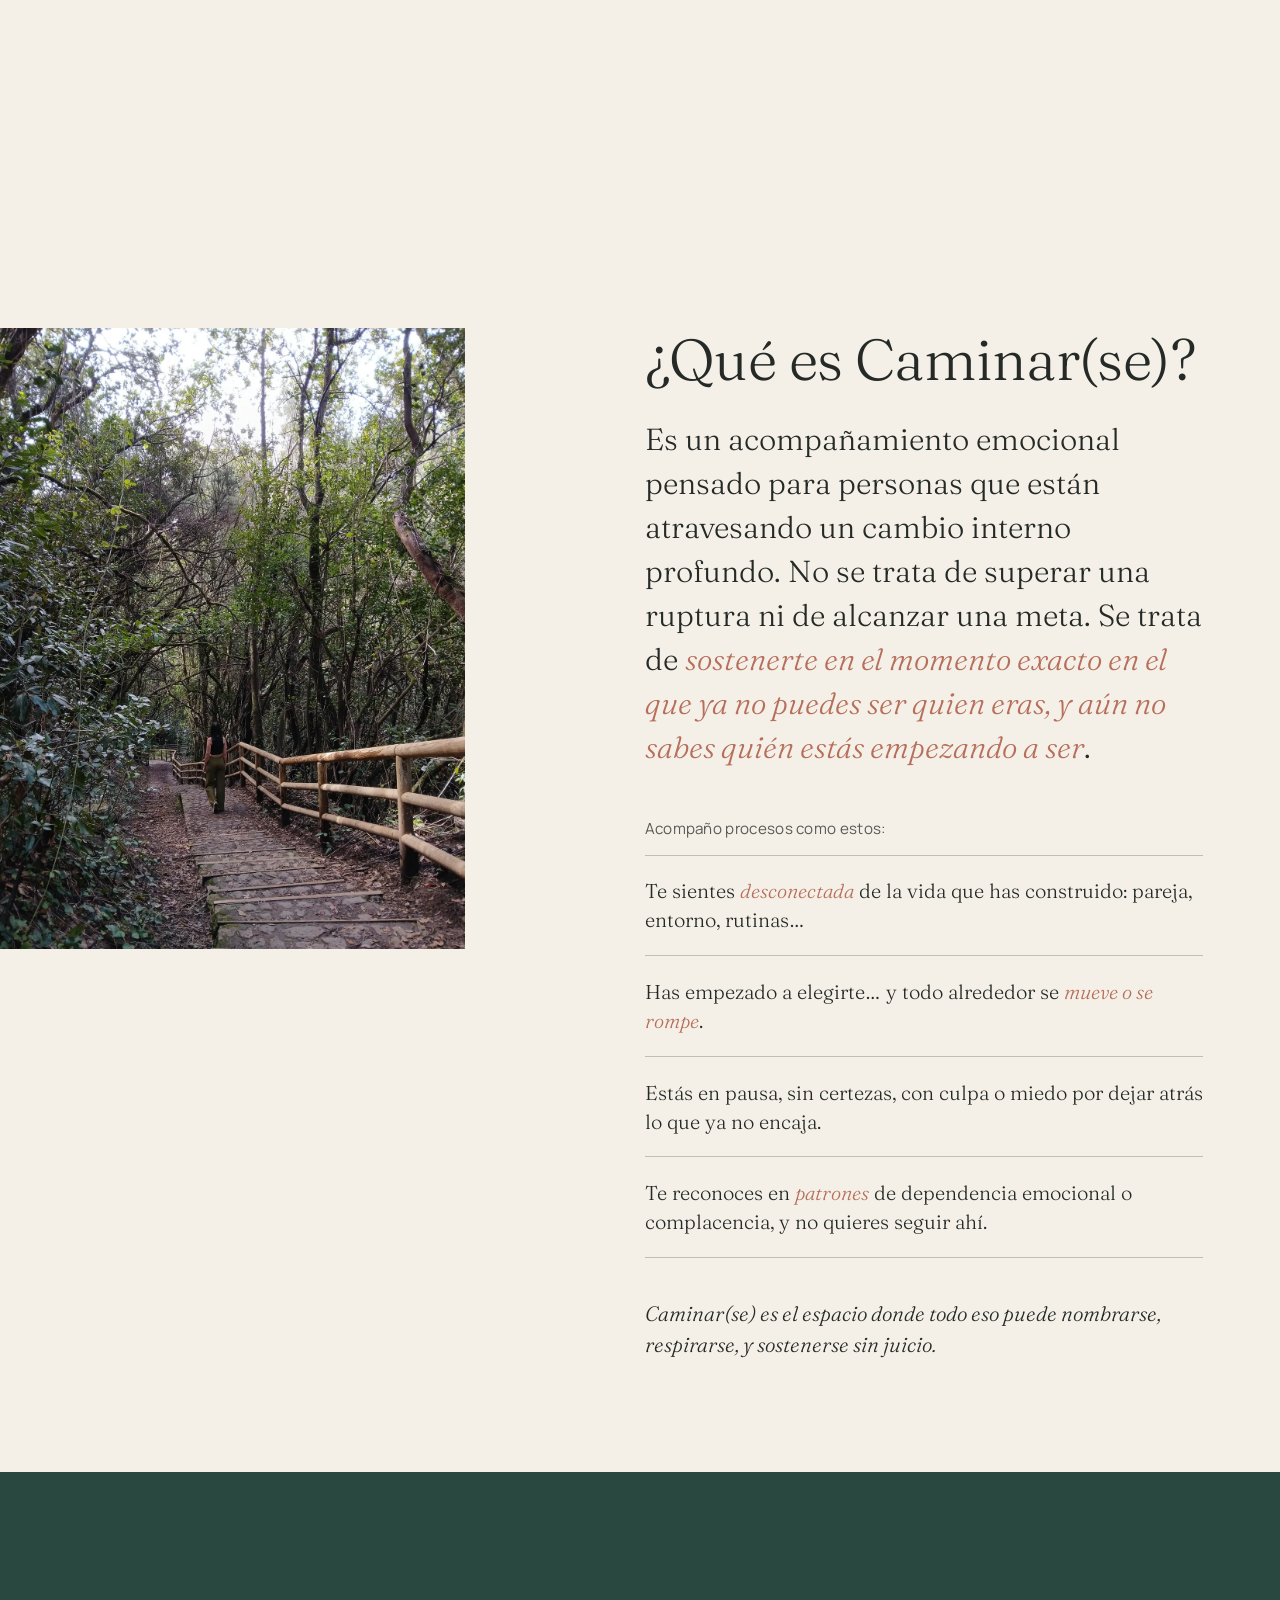
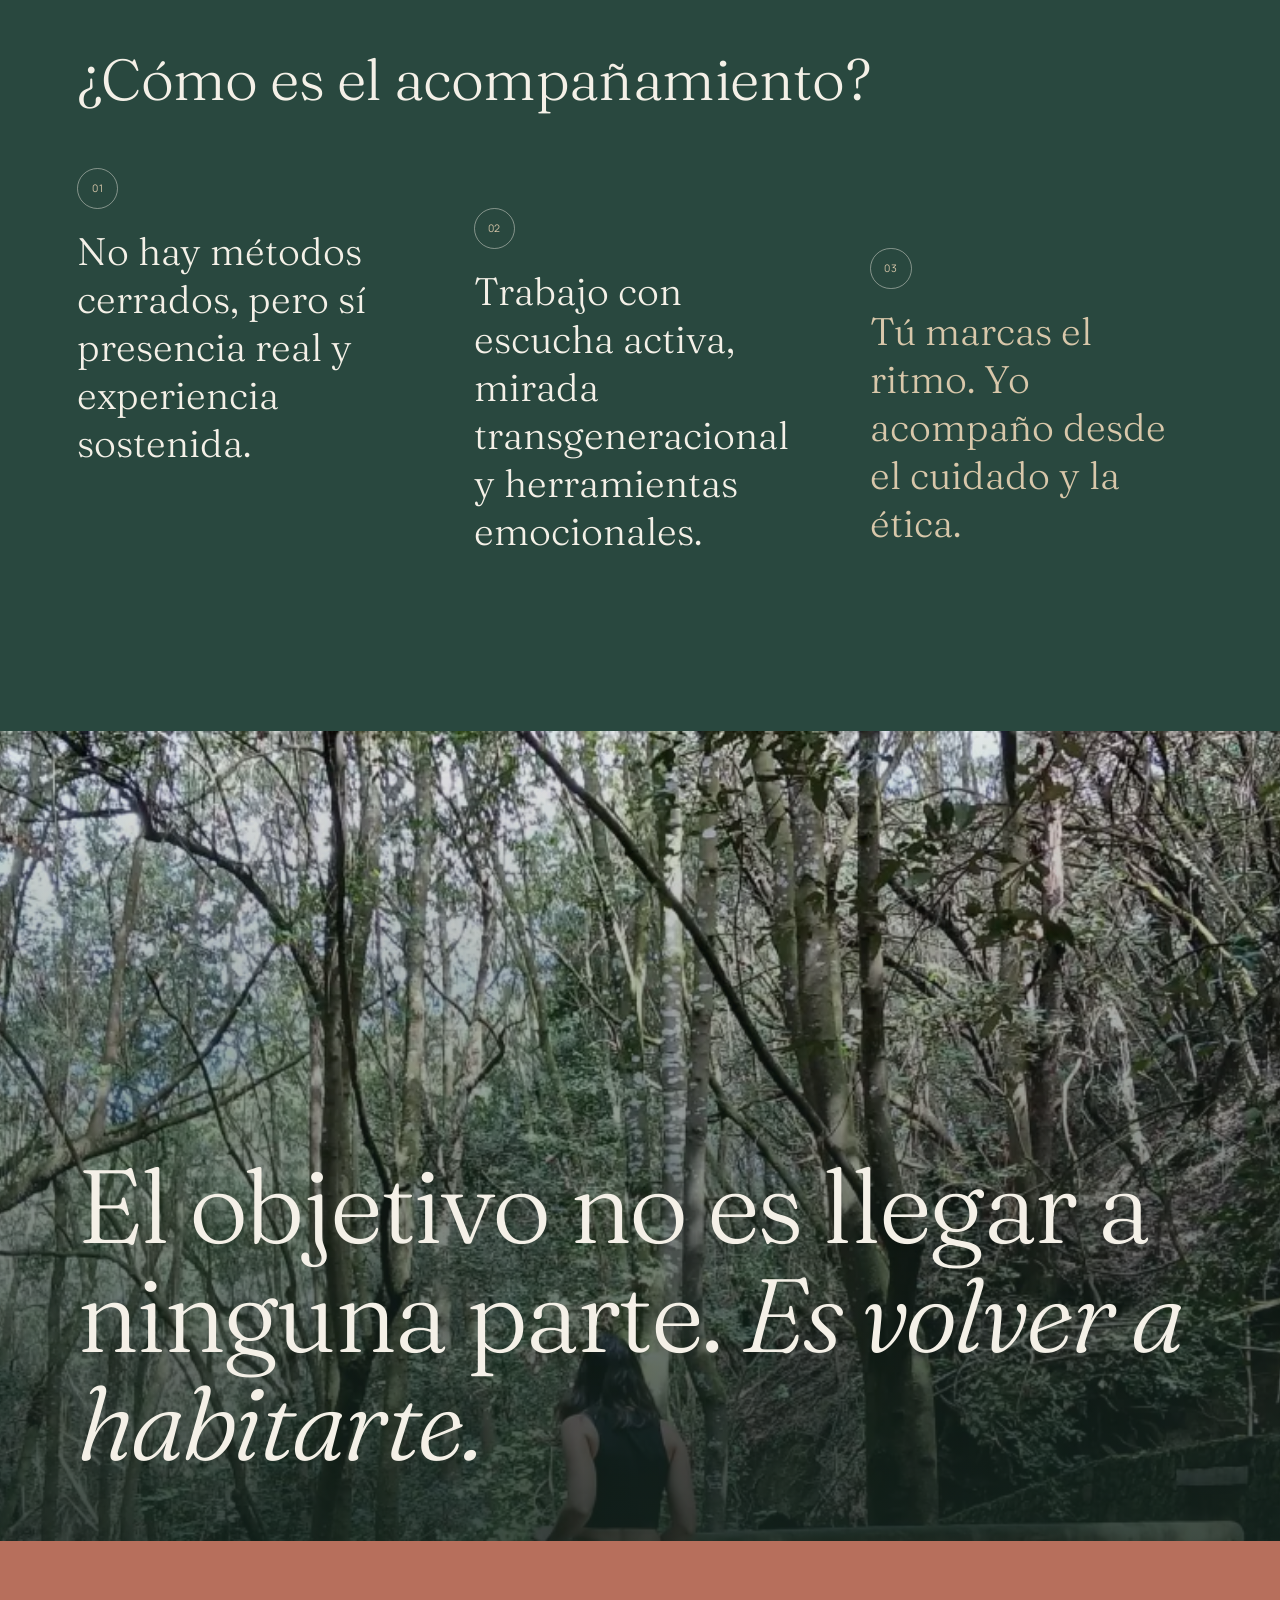
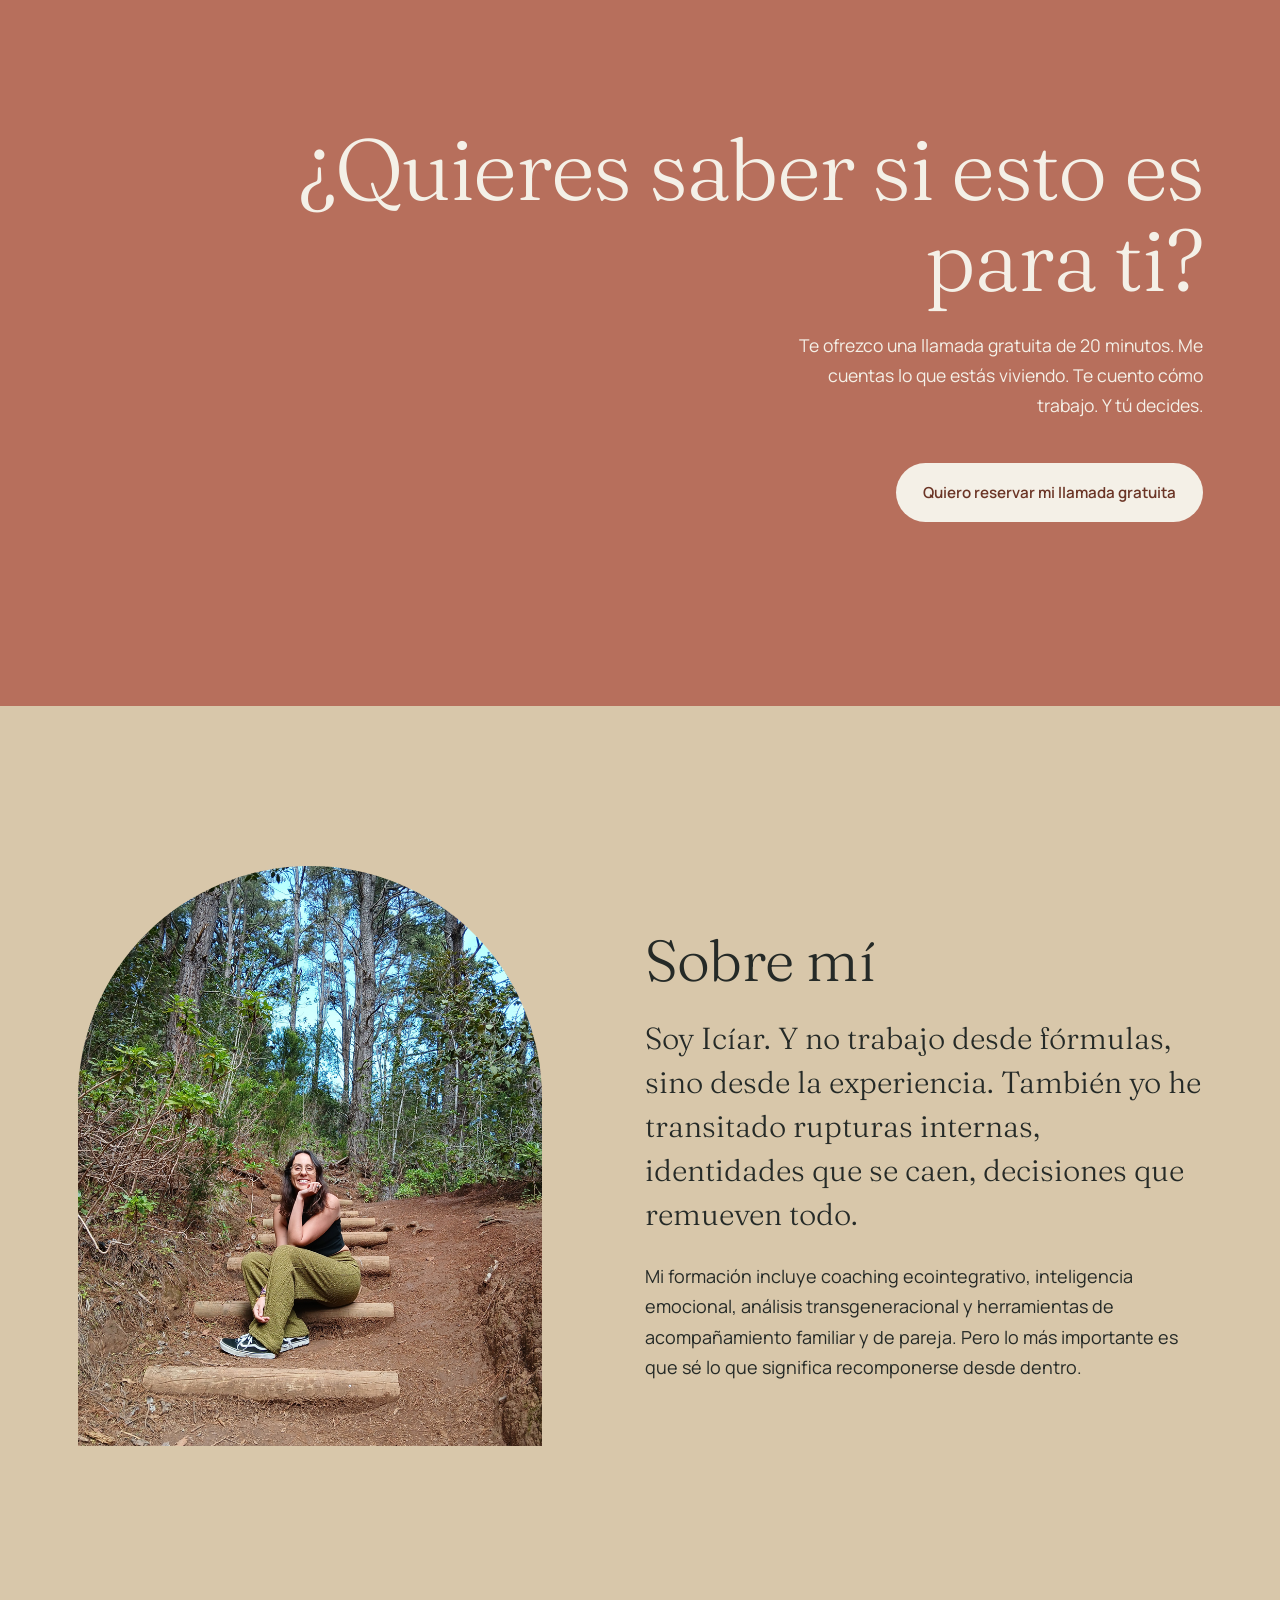
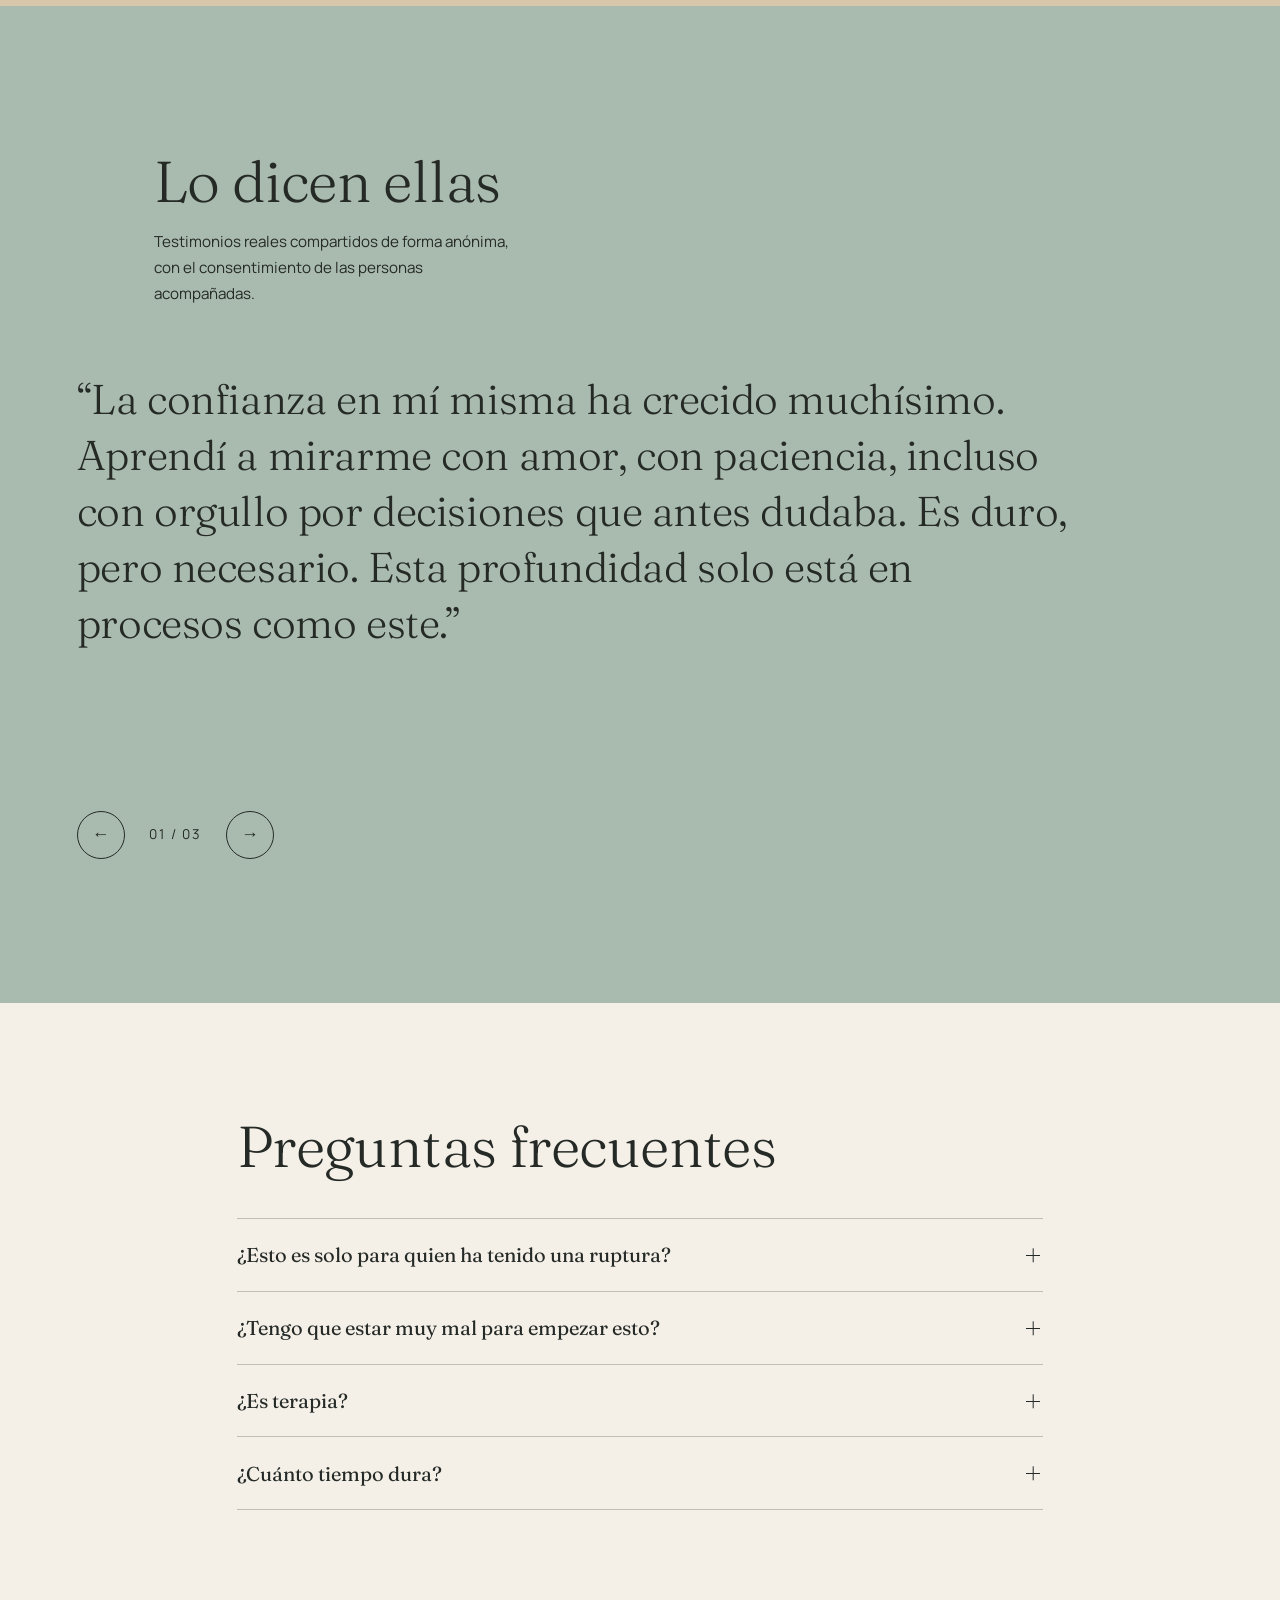
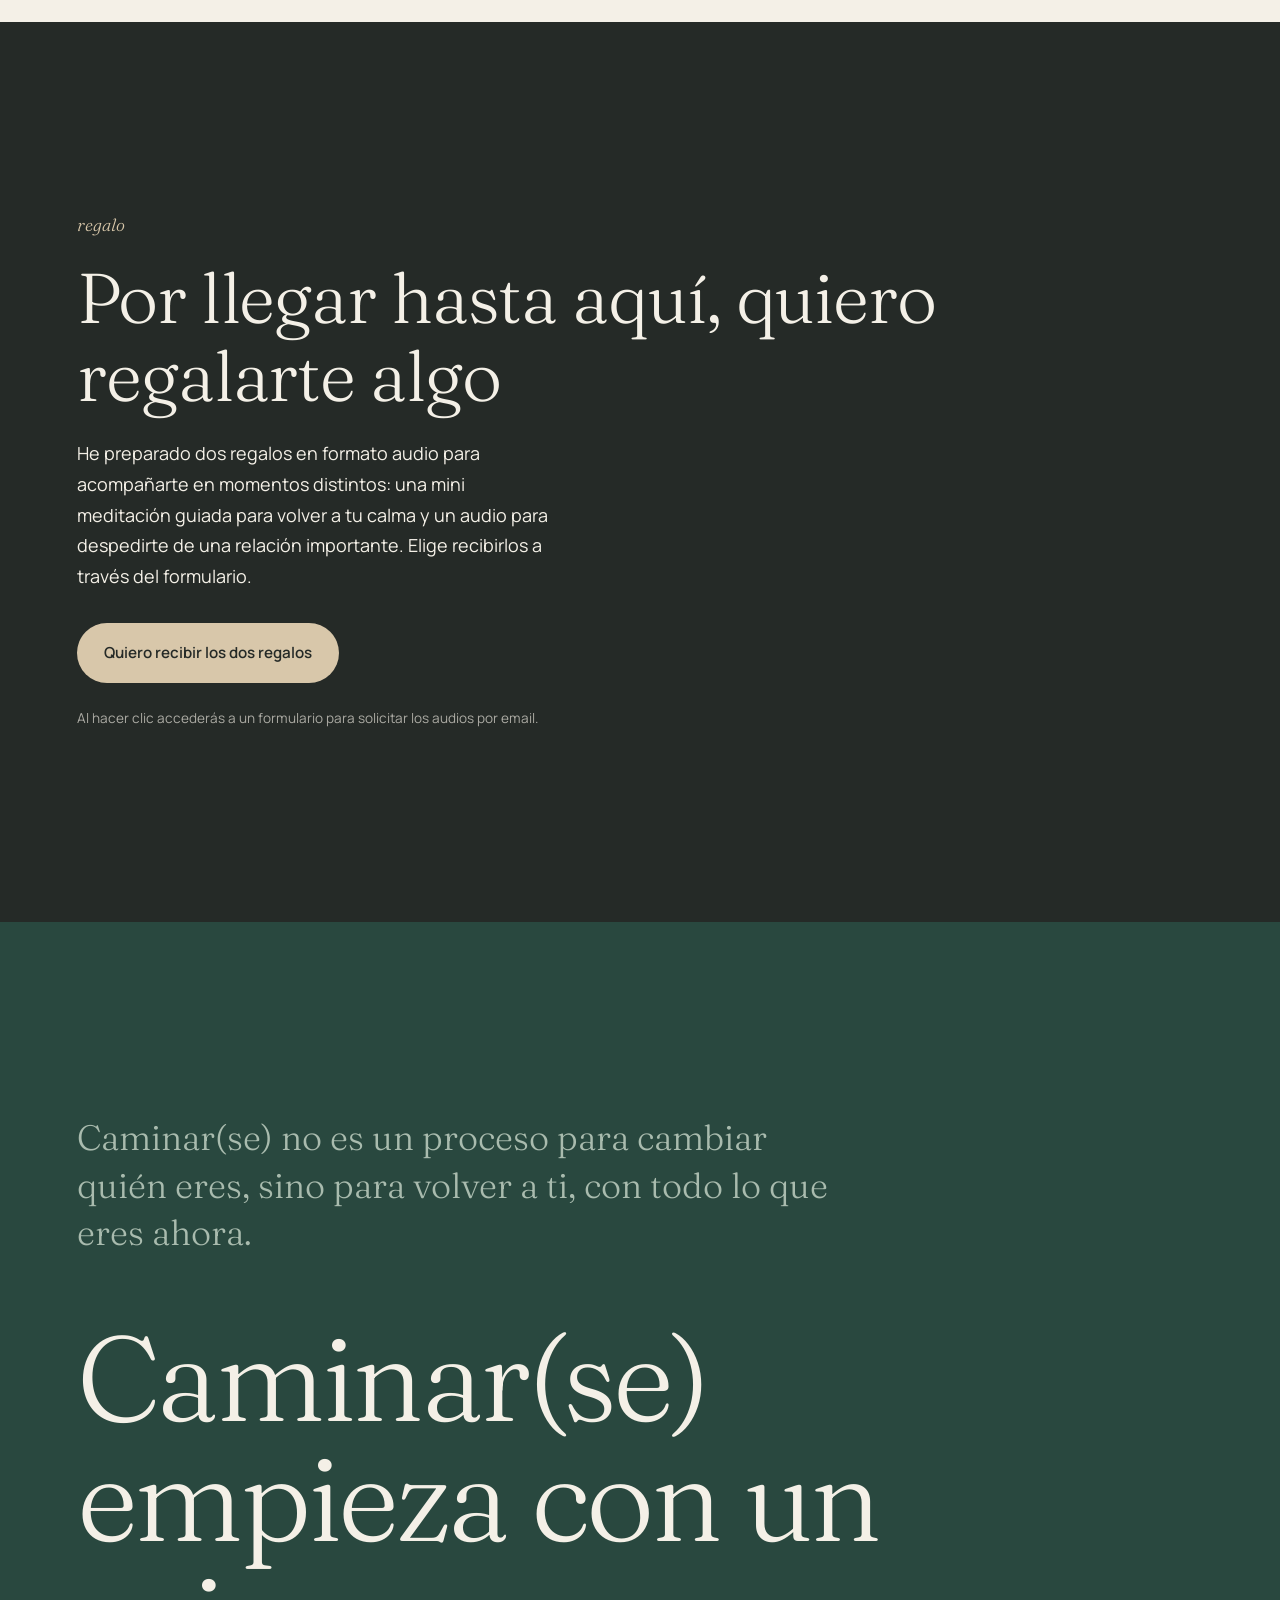
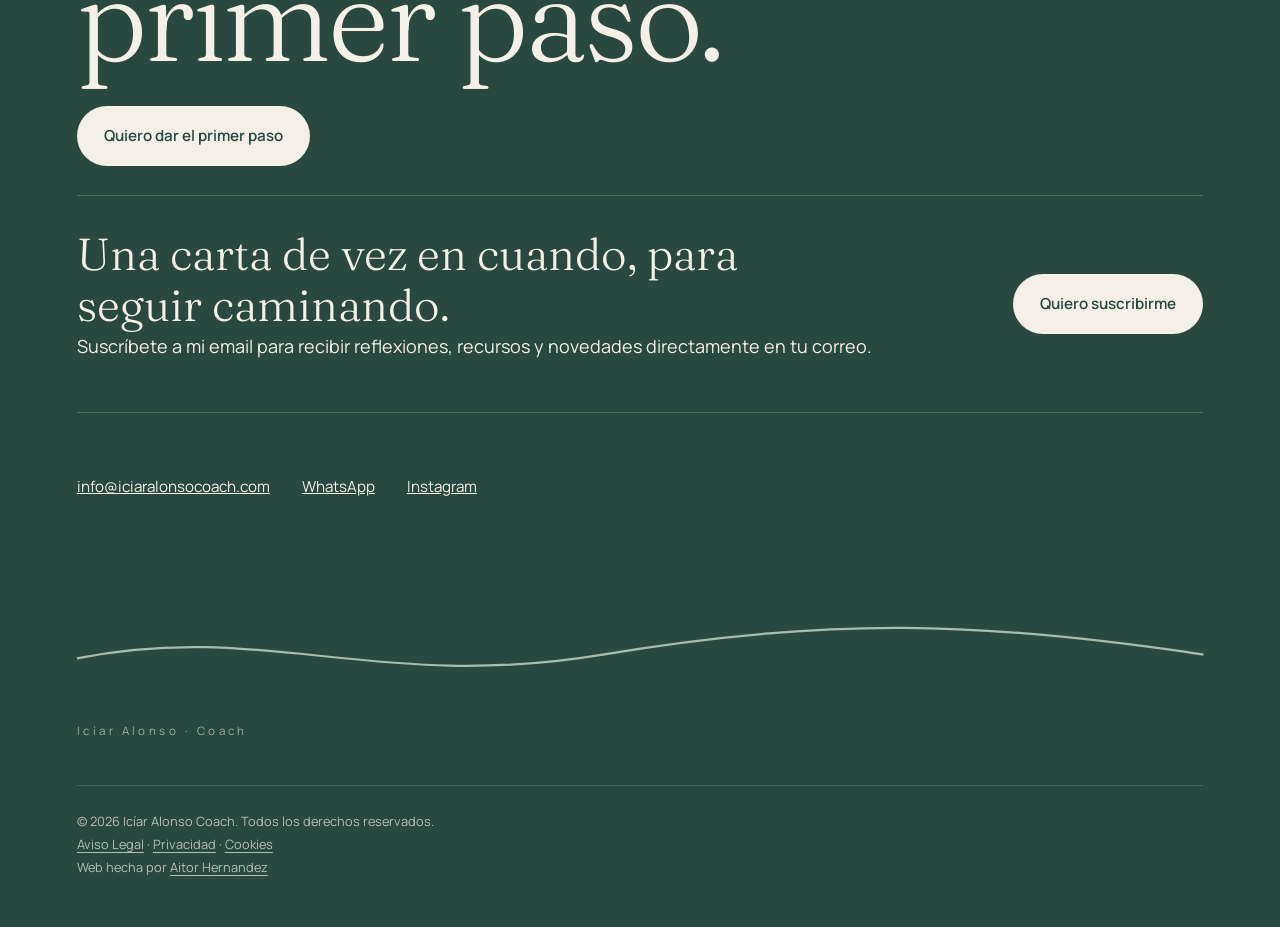
==== commit 0fca919f: "Place primary CTA before newsletter in footer" ====
--- a/index.html
+++ b/index.html
@@ -161,11 +161,11 @@
 <footer class="end">
   <p class="end__a">Caminar(se) no es un proceso para cambiar quién eres, sino para volver a ti, con todo lo que eres ahora.</p>
   <p class="end__b">Caminar(se) empieza con un primer paso.</p>
+  <a class="btn btn--light" href="https://wa.link/zugo5a" rel="noopener">Quiero dar el primer paso</a>
   <section class="end__newsletter" aria-labelledby="newsletter-h">
     <div><h2 id="newsletter-h">Una carta de vez en cuando, para seguir caminando.</h2><p>Suscríbete a mi email para recibir reflexiones, recursos y novedades directamente en tu correo.</p></div>
     <a class="btn btn--light" href="https://forms.zohopublic.eu/infoiciaralo1/form/Suscrbeteamiemail/formperma/qEnHPQ3nWXcqD9osVVBd_bAEPHorof6IWK97ZB7hsbw" target="_blank" rel="noopener noreferrer">Quiero suscribirme</a>
   </section>
-  <a class="btn btn--light" href="https://wa.link/zugo5a" rel="noopener">Quiero dar el primer paso</a>
   <p class="end__c"><a href="mailto:info@iciaralonsocoach.com">info@iciaralonsocoach.com</a> <a href="https://wa.link/zugo5a" rel="noopener">WhatsApp</a> <a href="https://www.instagram.com/iciar_coach/" rel="noopener" target="_blank">Instagram <span class="sr">(se abre en una pestaña nueva)</span></a></p>
   <svg class="end__line" viewBox="0 0 600 40" aria-hidden="true" focusable="false"><path d="M0 22 C100 2 160 40 280 20 S480 2 600 20"/></svg>
   <p class="end__sign">Icíar Alonso · Coach</p>
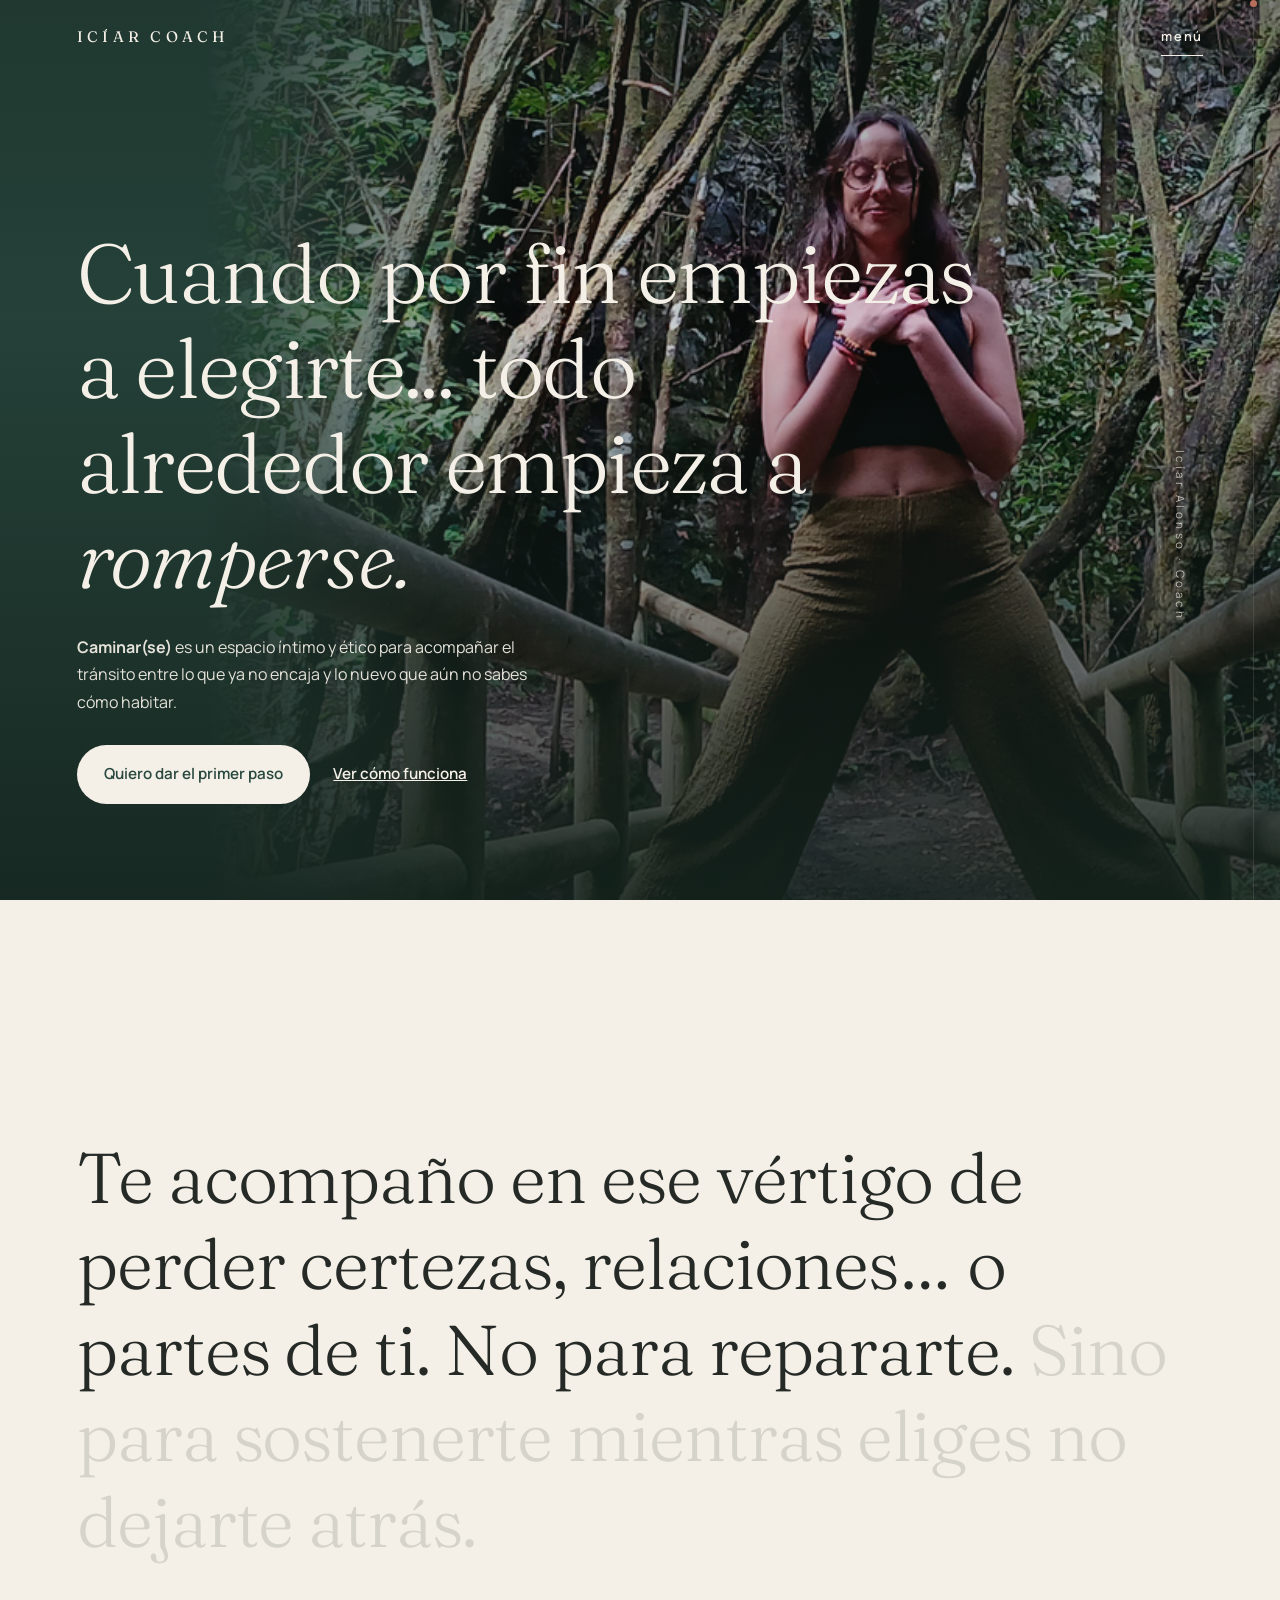
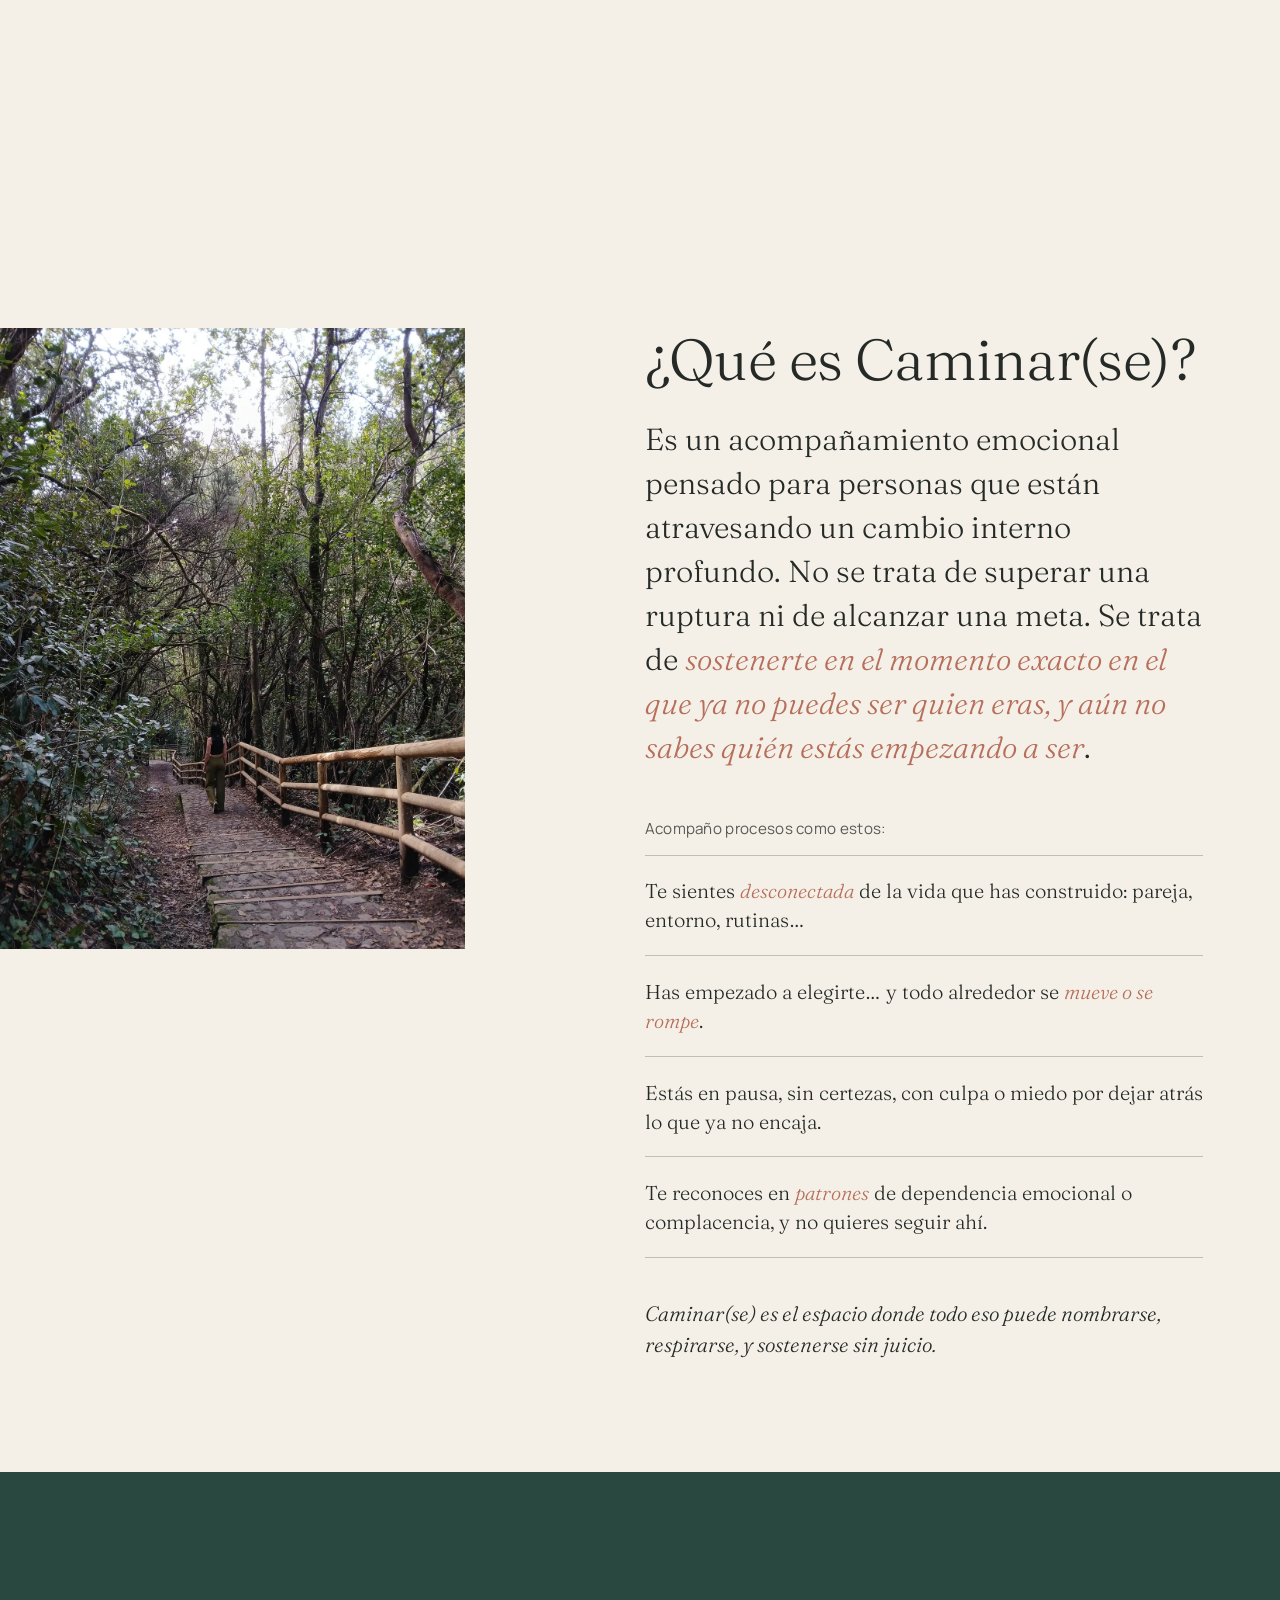
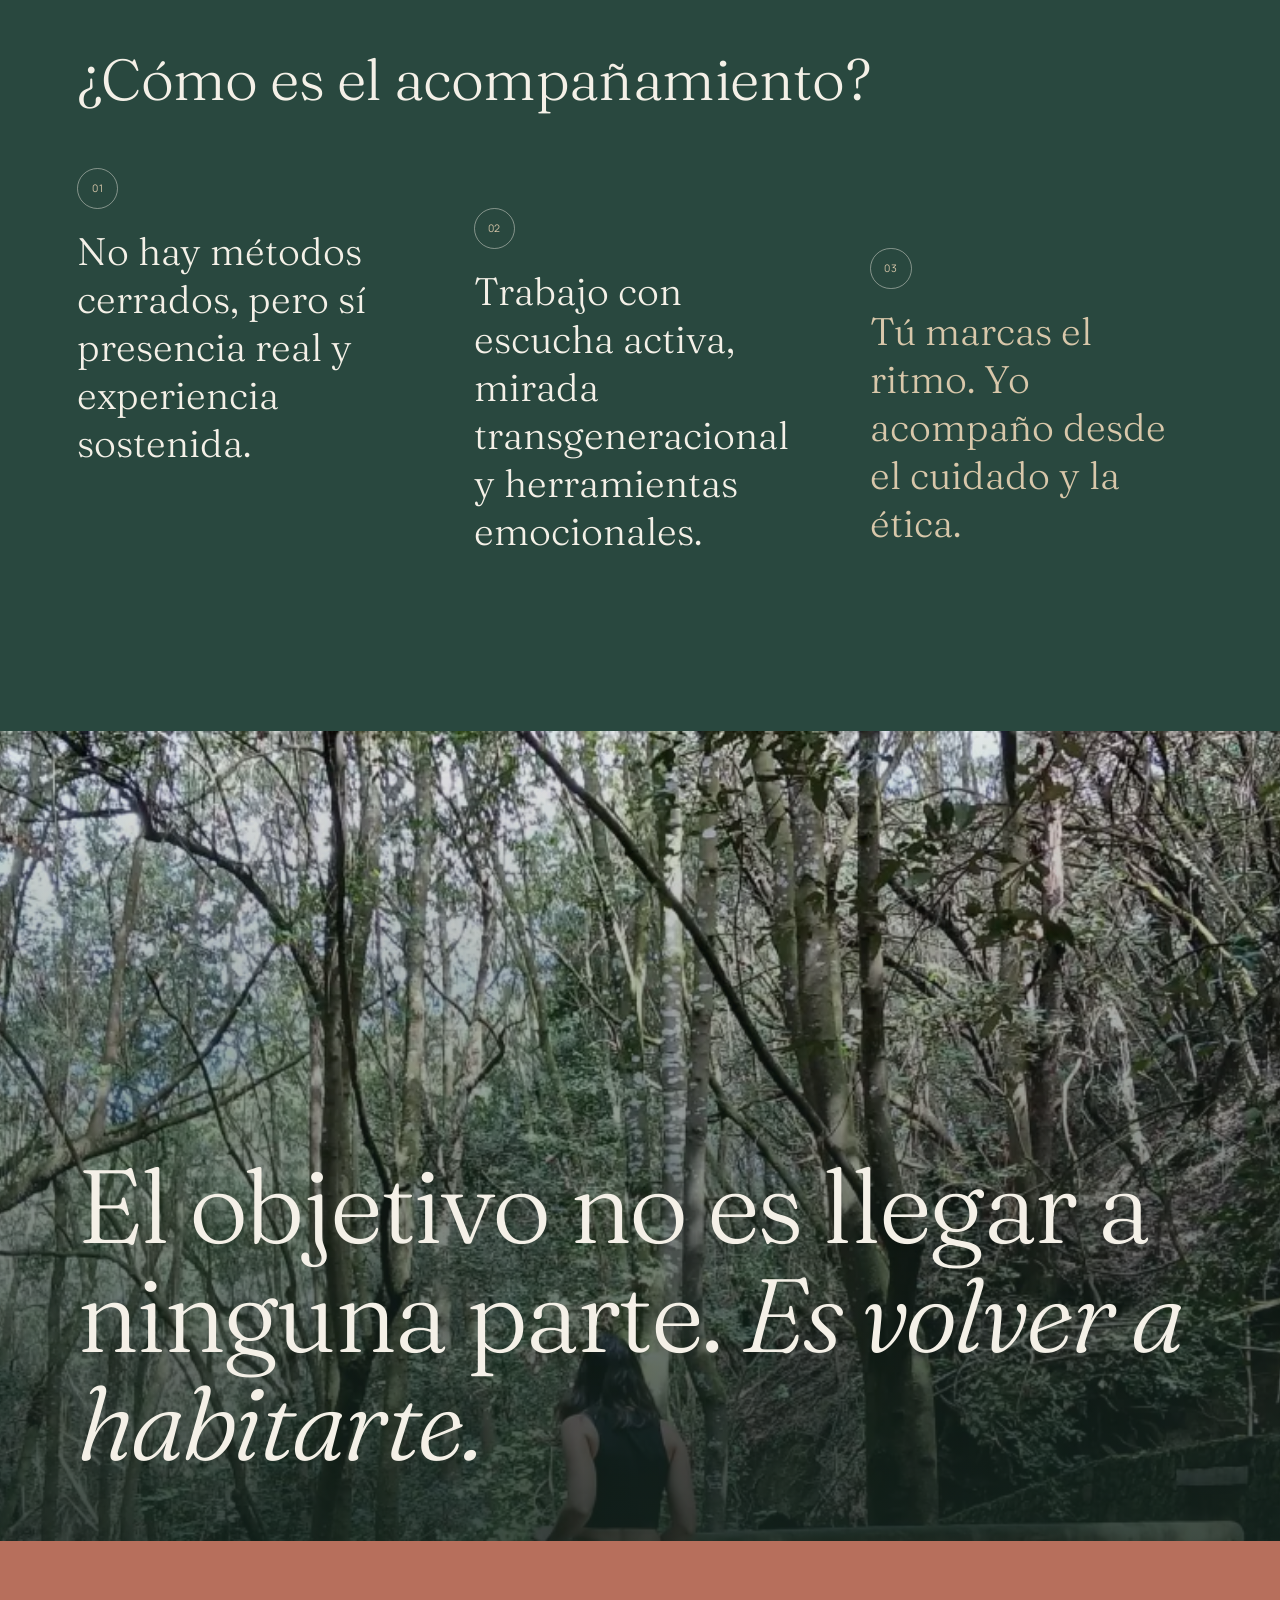
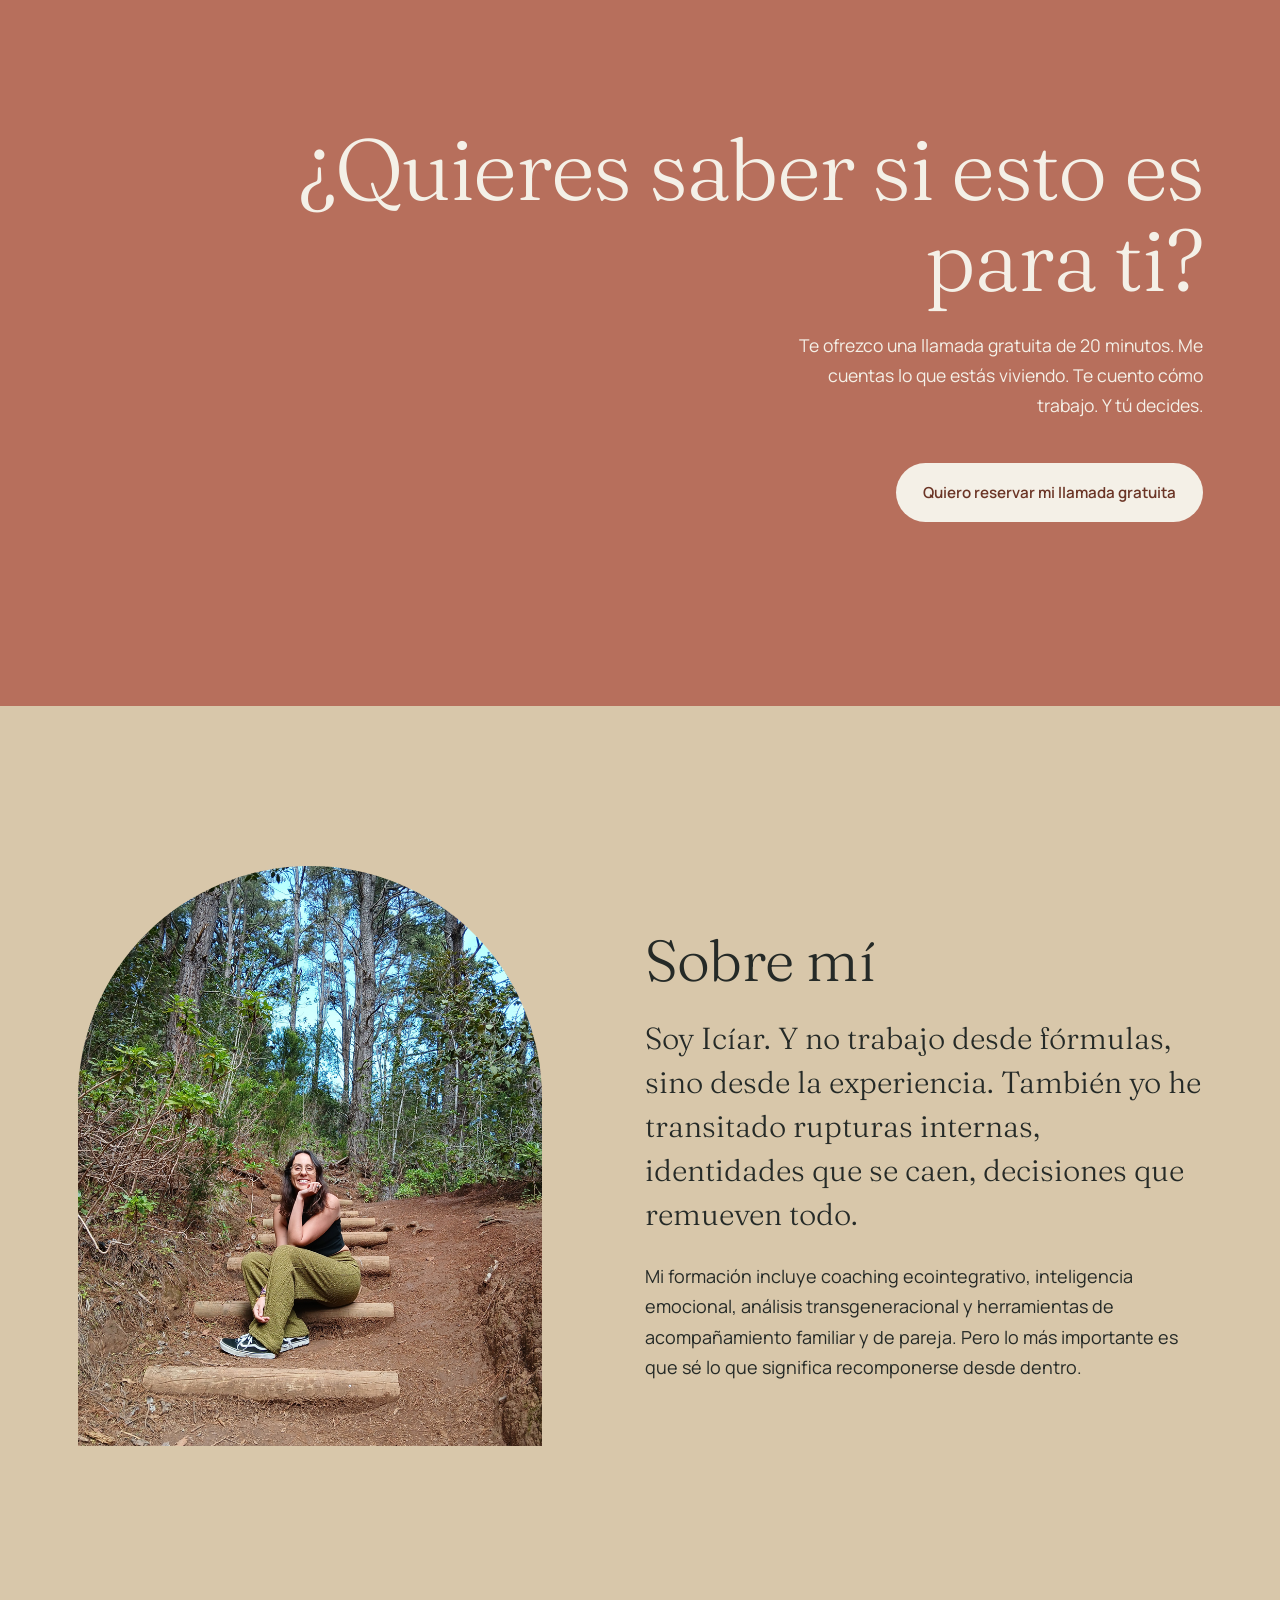
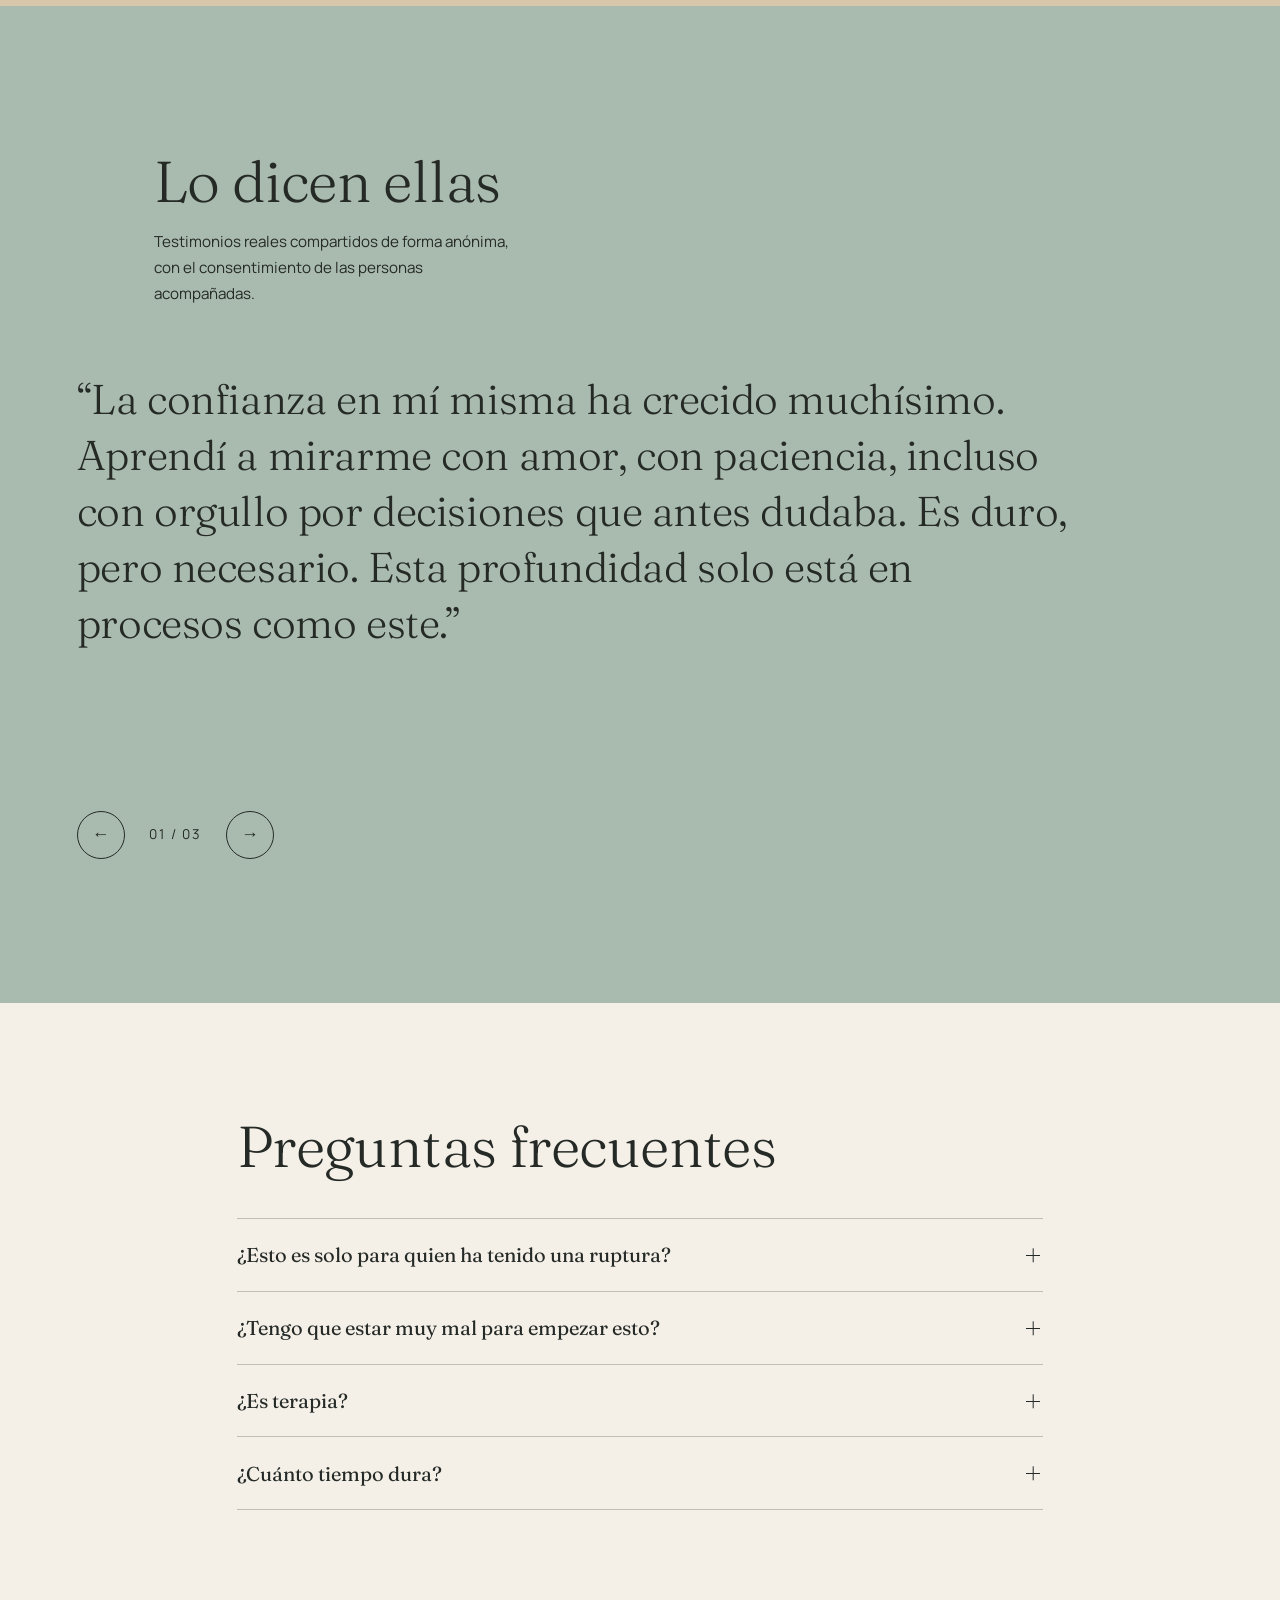
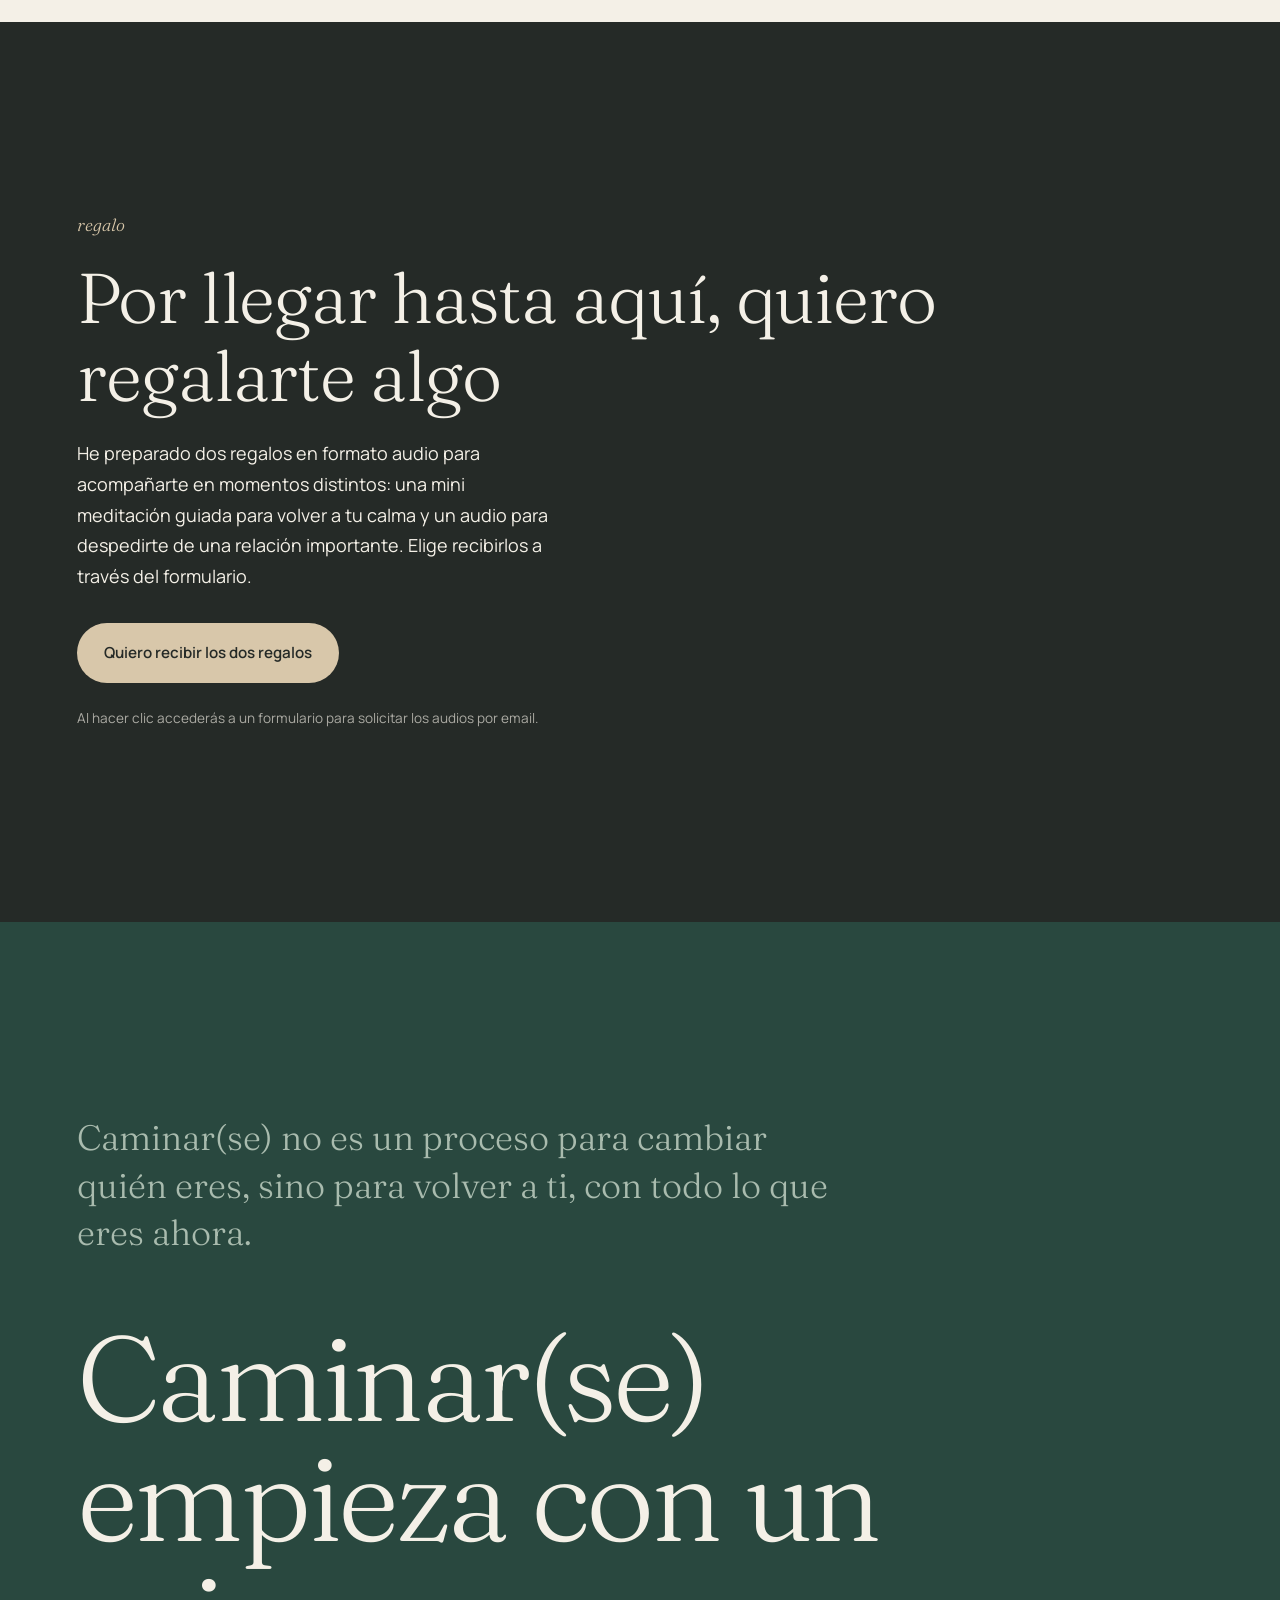
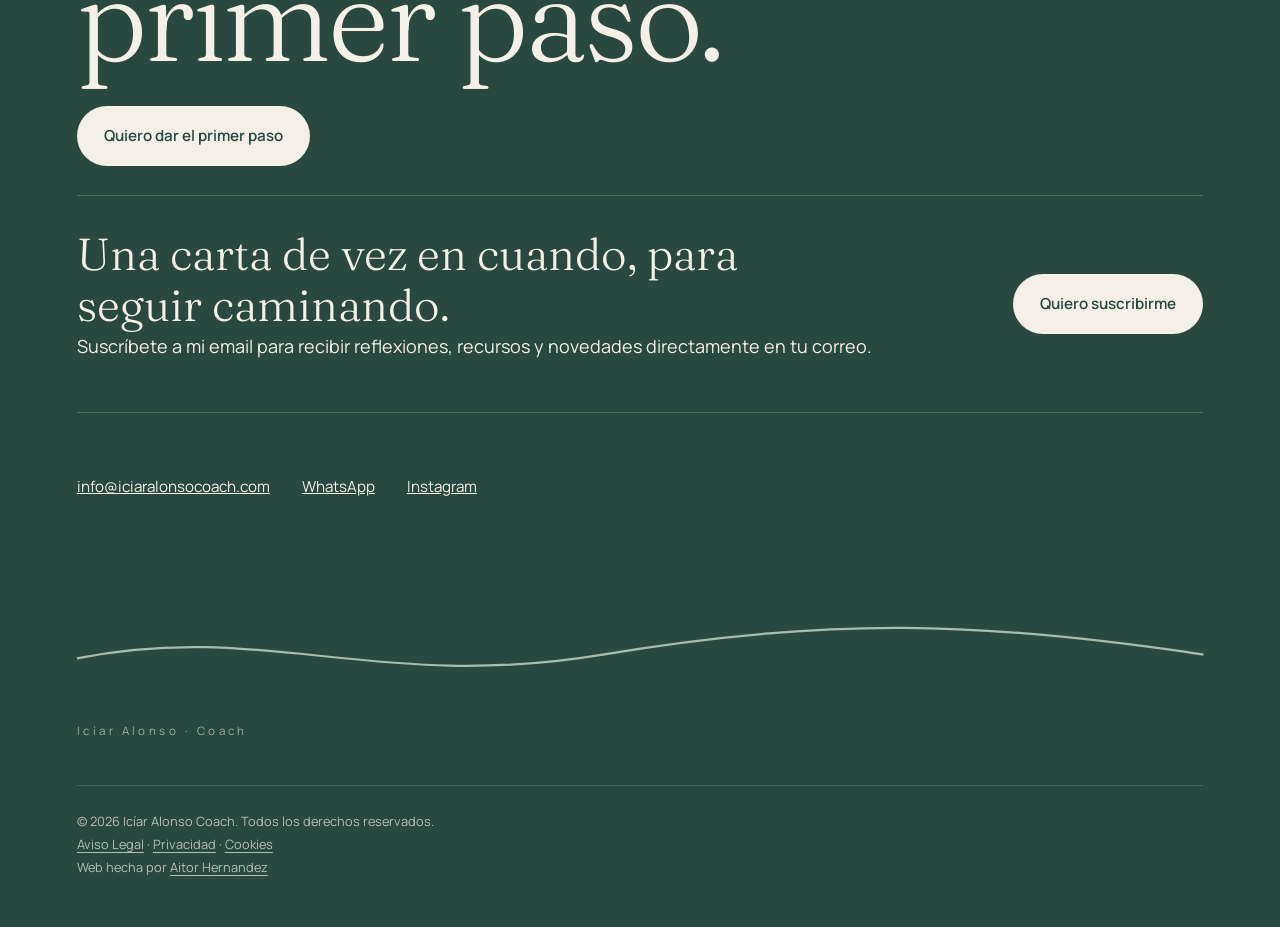
==== commit d12fcd0b: "Update index.html" ====
--- a/index.html
+++ b/index.html
@@ -50,7 +50,7 @@
 <section class="hero" id="inicio">
   <picture class="hero__img">
     <source media="(min-width:48em)" srcset="img/puente.jpg">
-    <img src="img/puente-m.webp" alt="Icíar de pie sobre un puente de madera, en mitad de un bosque de laurisilva" width="900" height="1080" fetchpriority="high">
+    <img src="img/puente-m.jpg" alt="Icíar de pie sobre un puente de madera, en mitad de un bosque de laurisilva" width="900" height="1080" fetchpriority="high">
   </picture>
   <div class="hero__txt">
     <h1 class="hero__h" aria-label="Cuando por fin empiezas a elegirte... todo alrededor empieza a romperse.">
